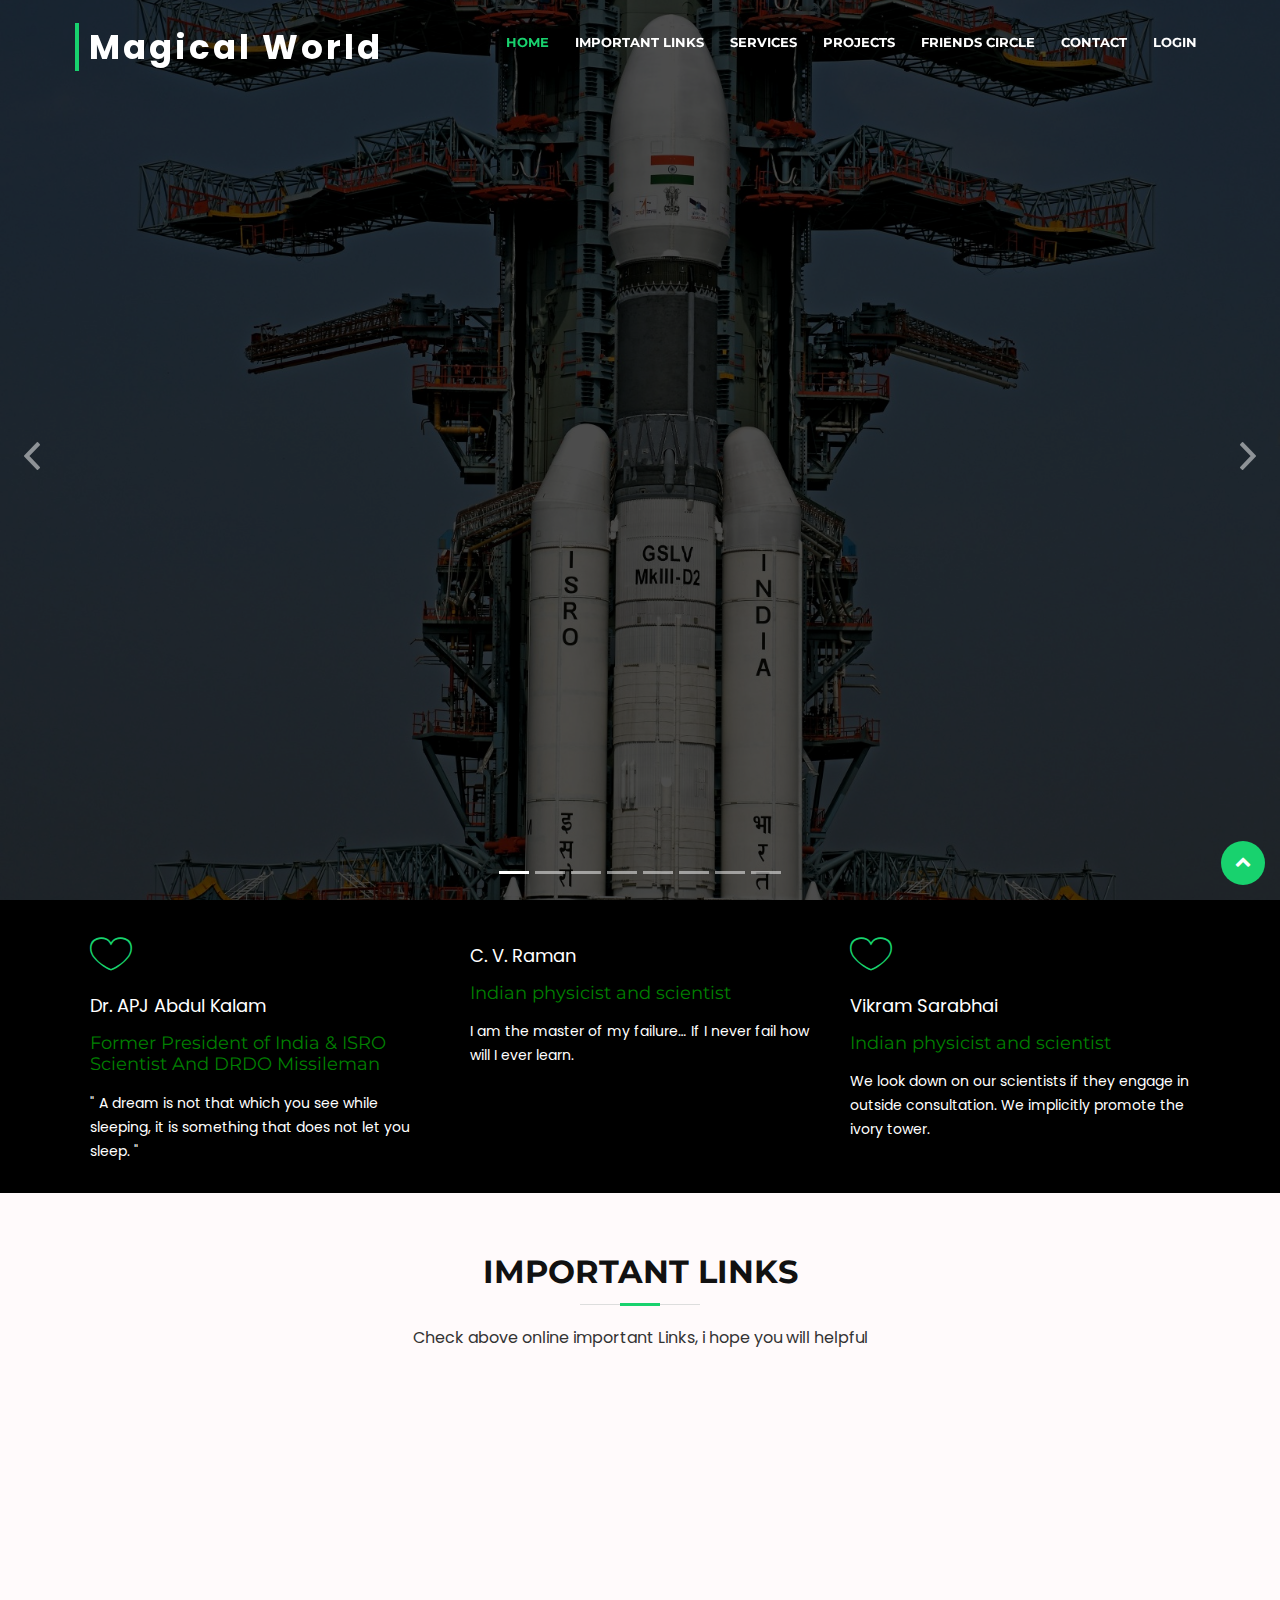
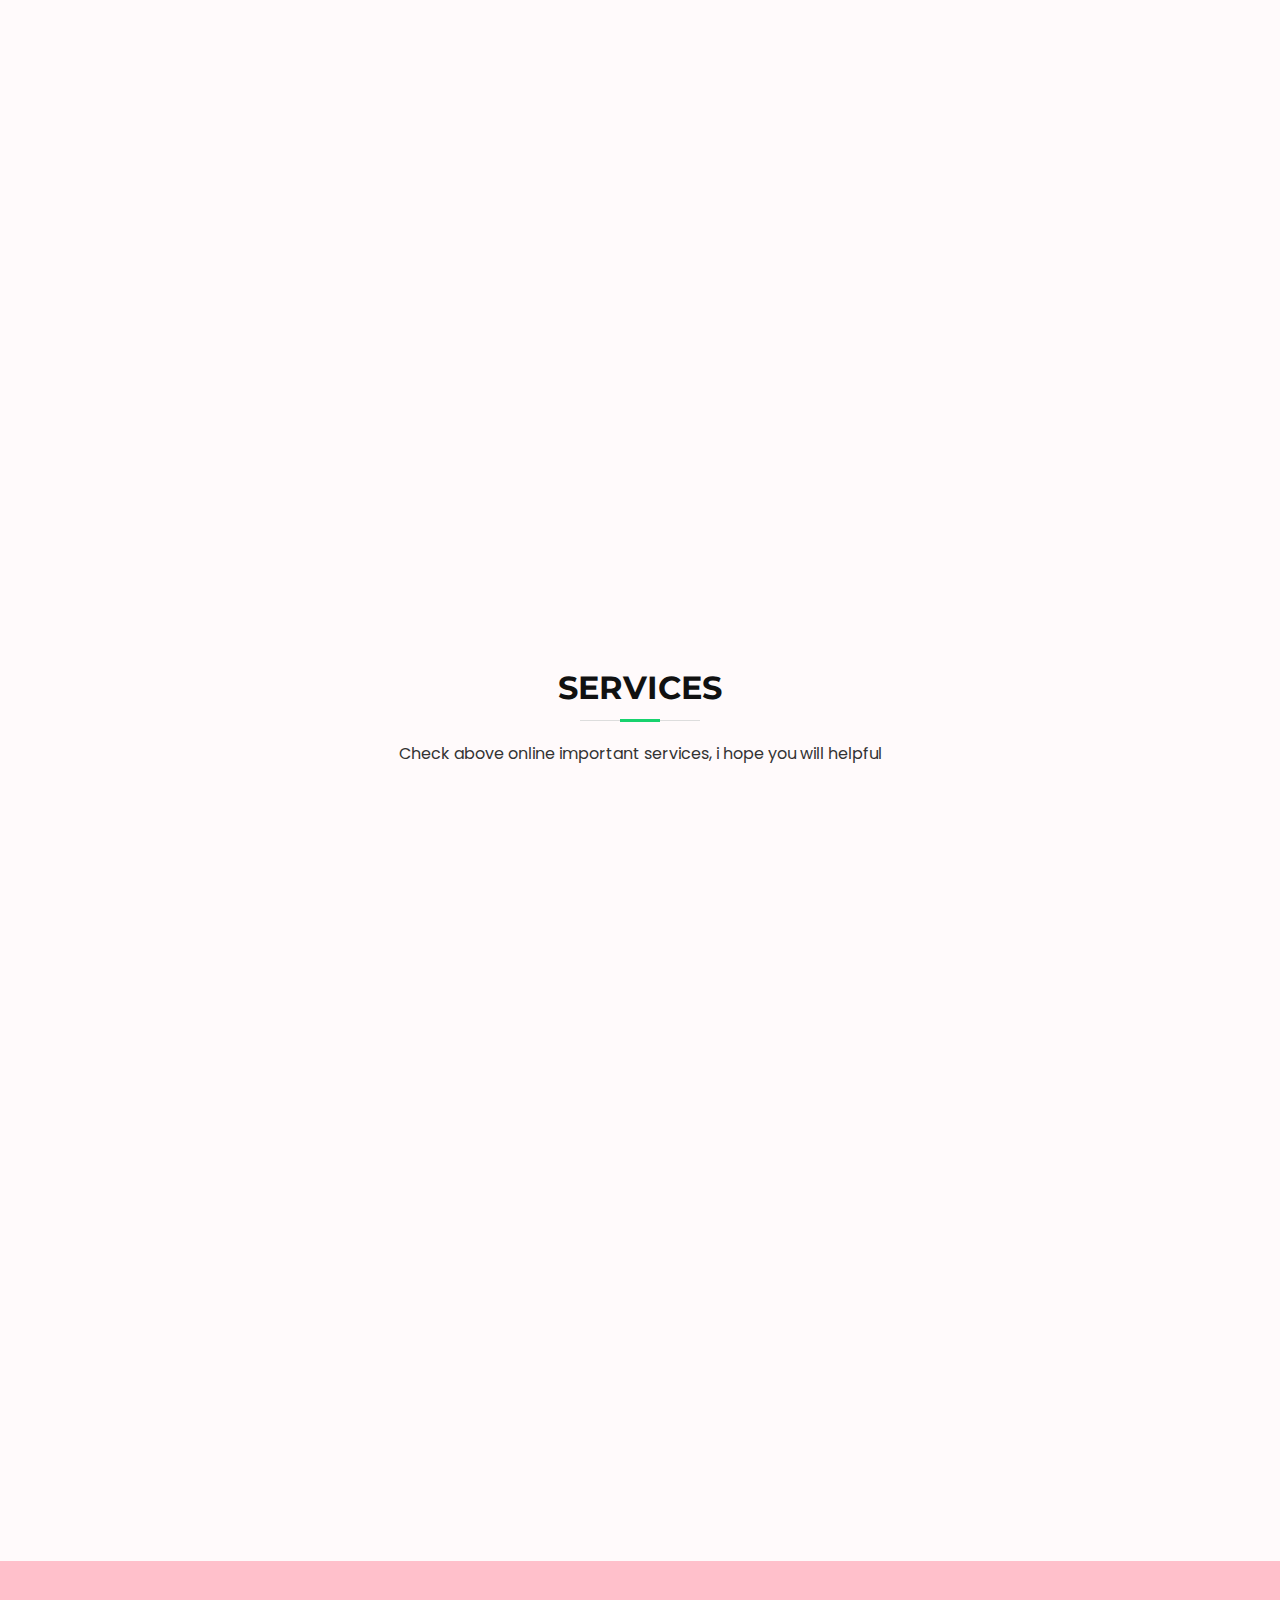
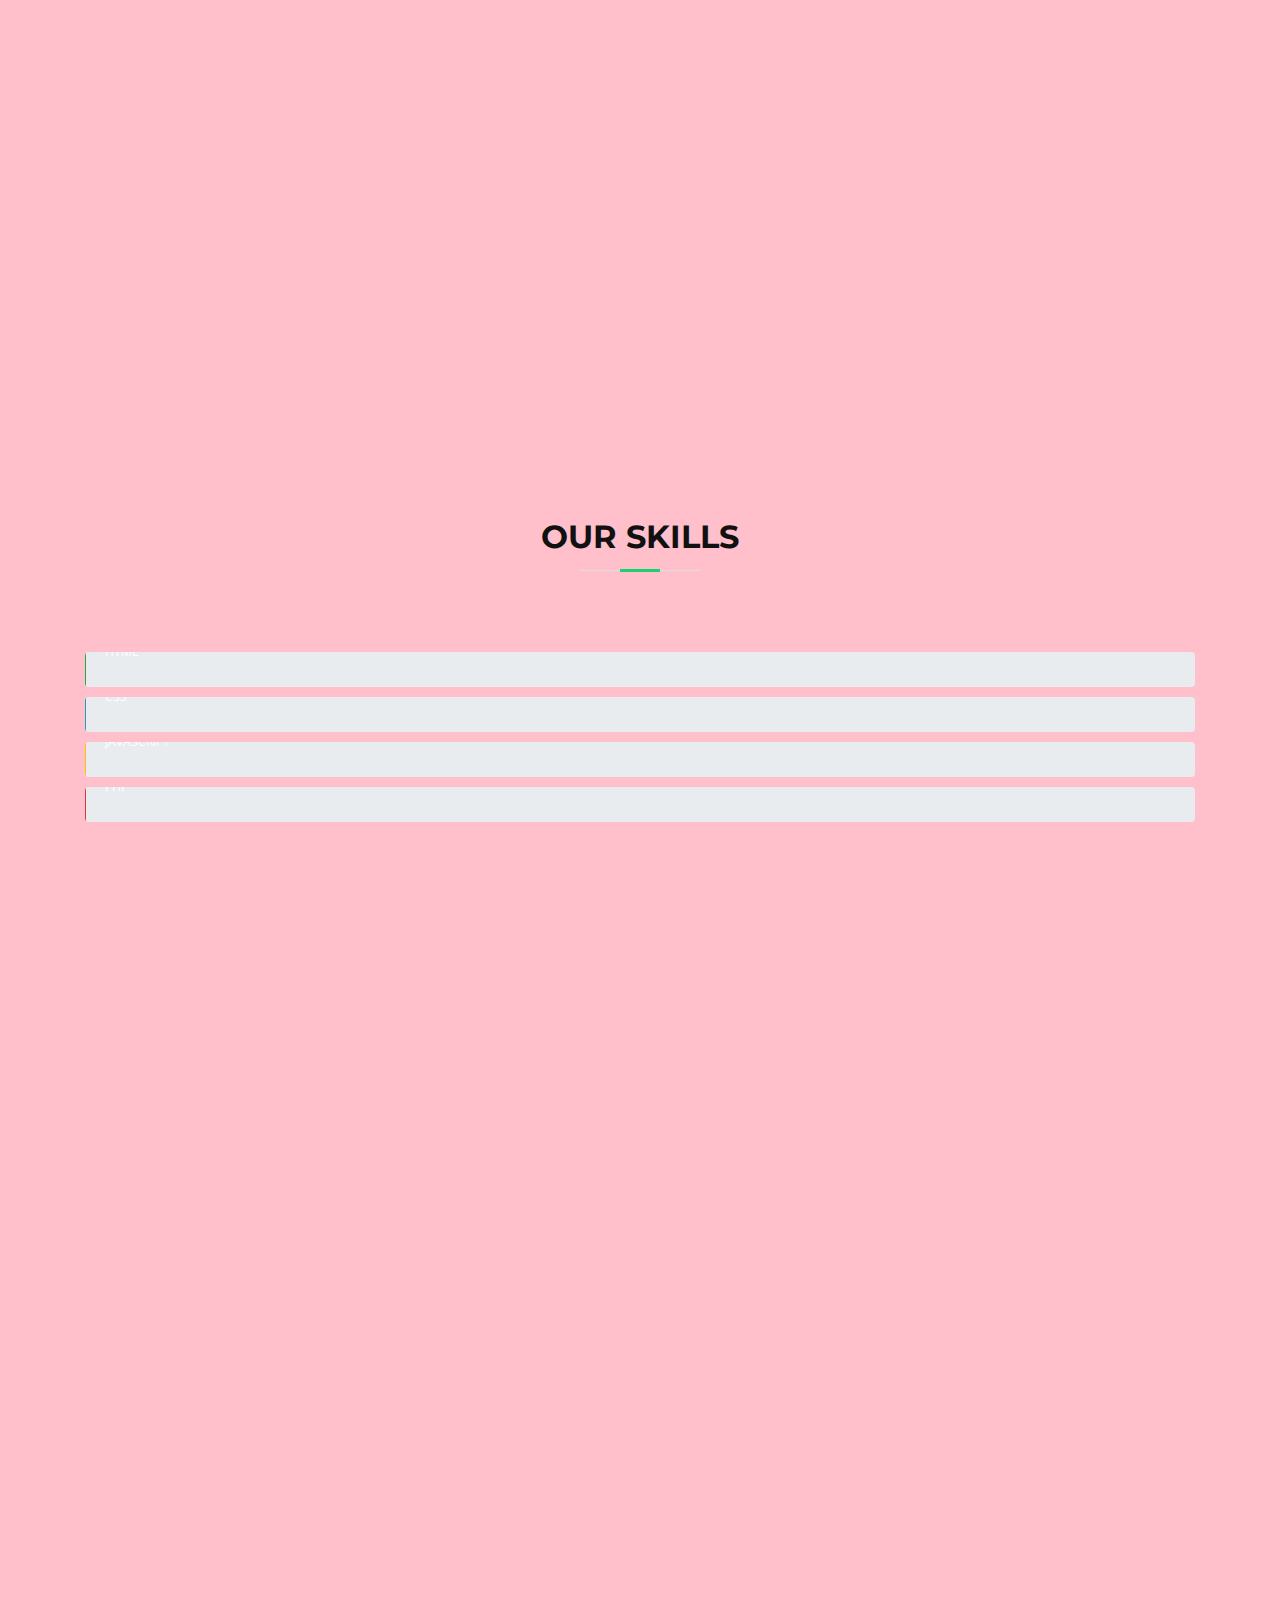
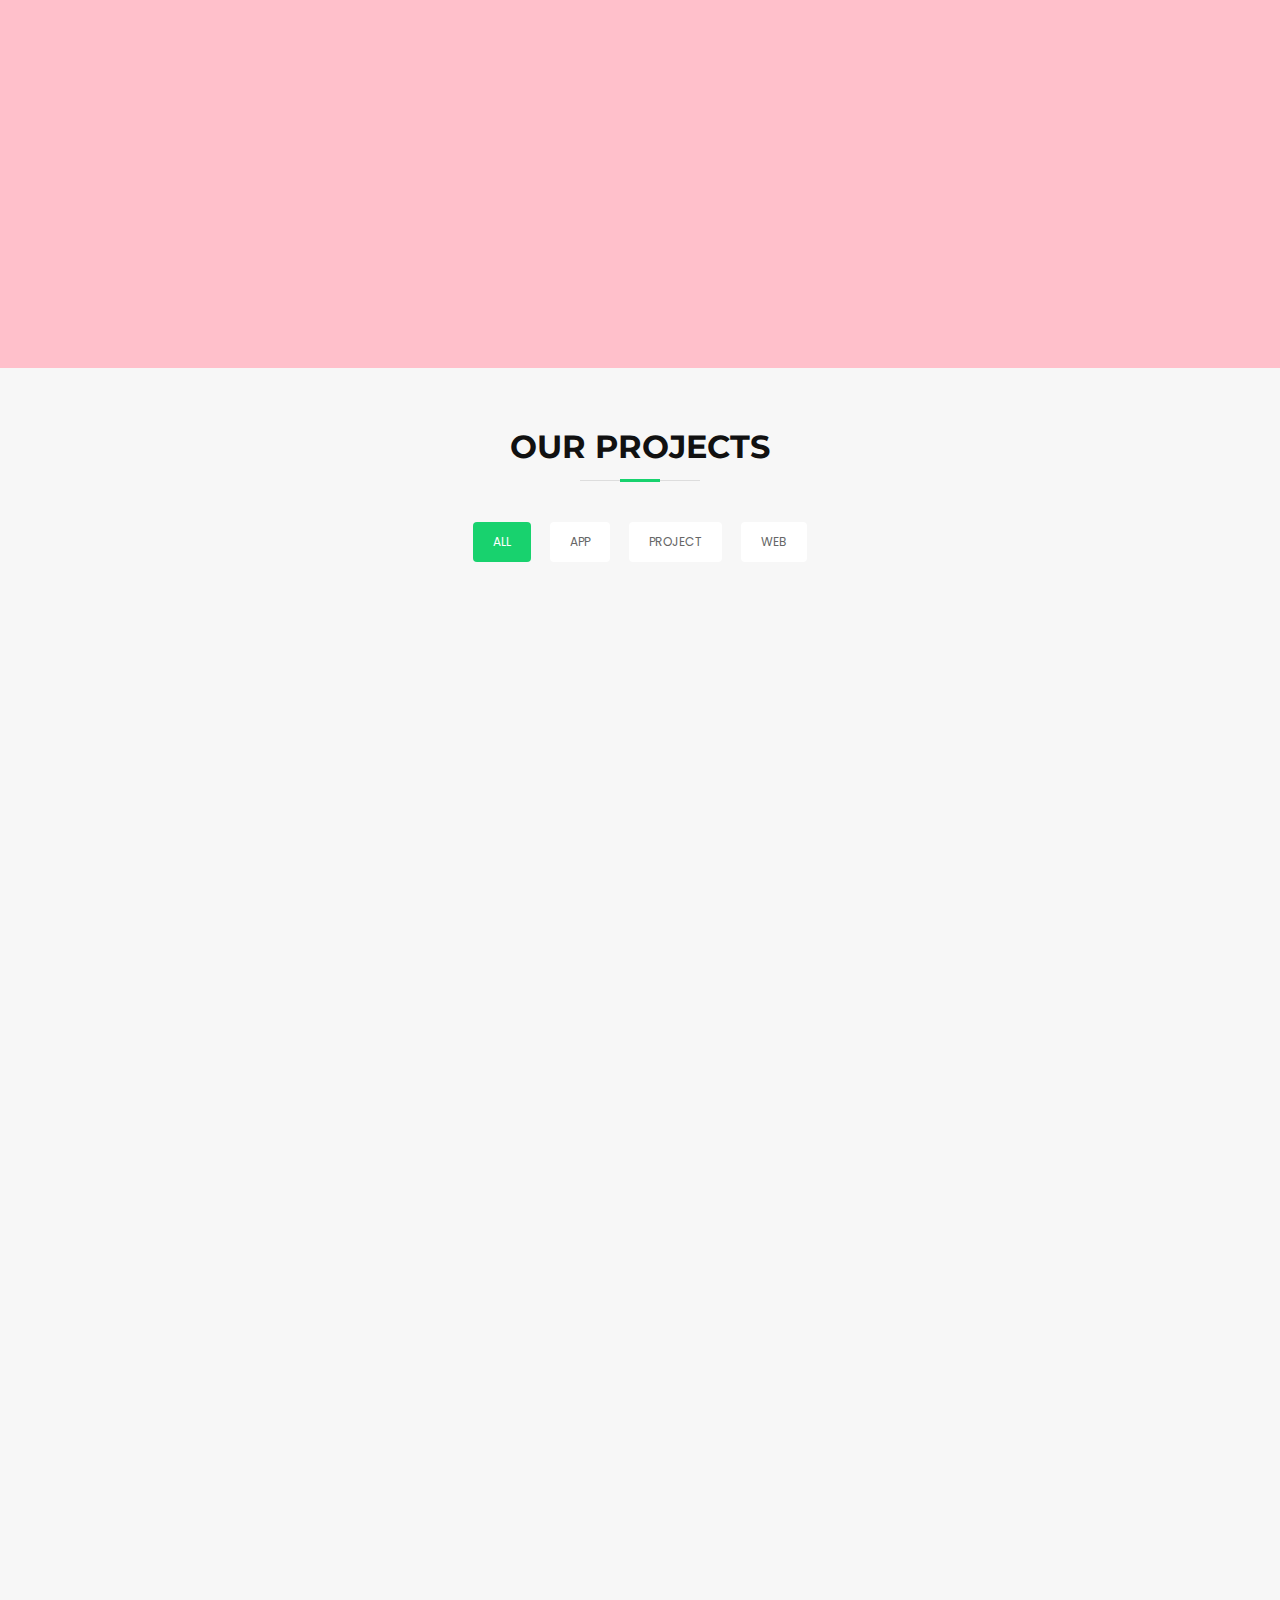
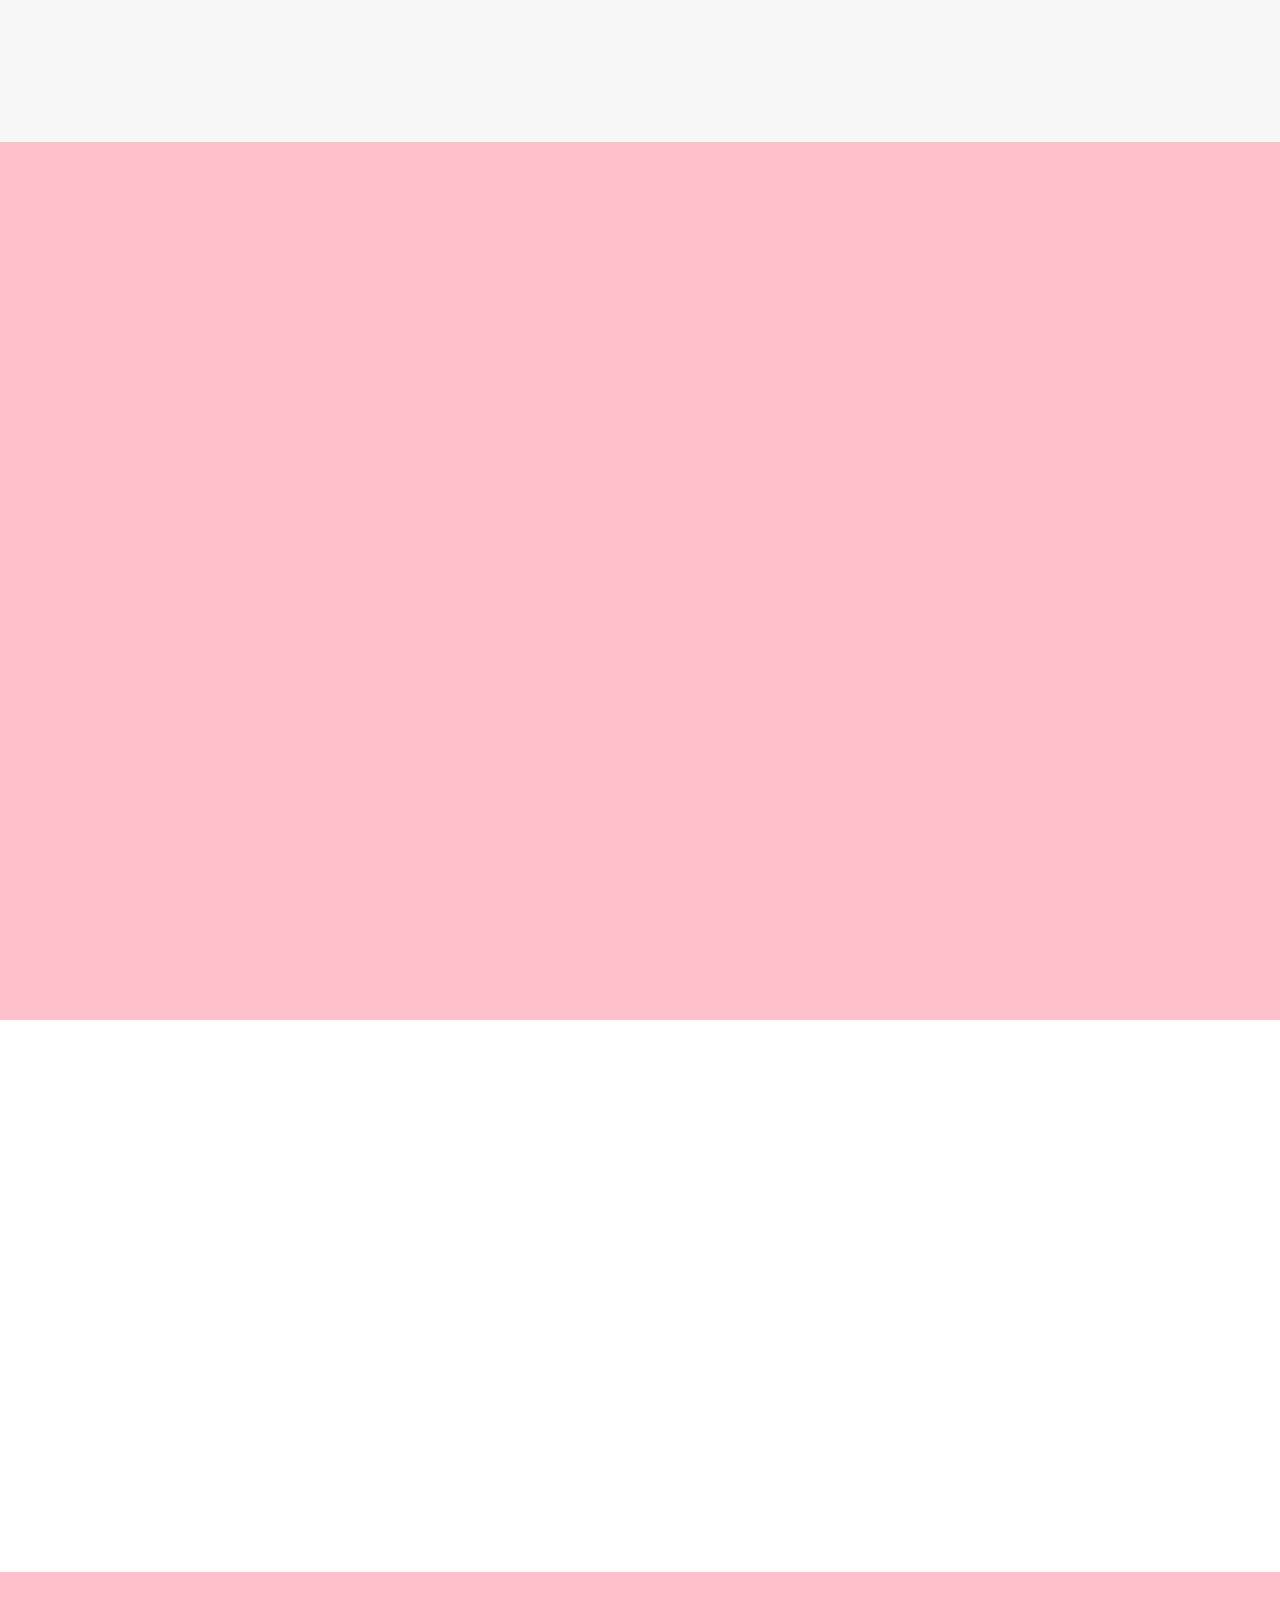
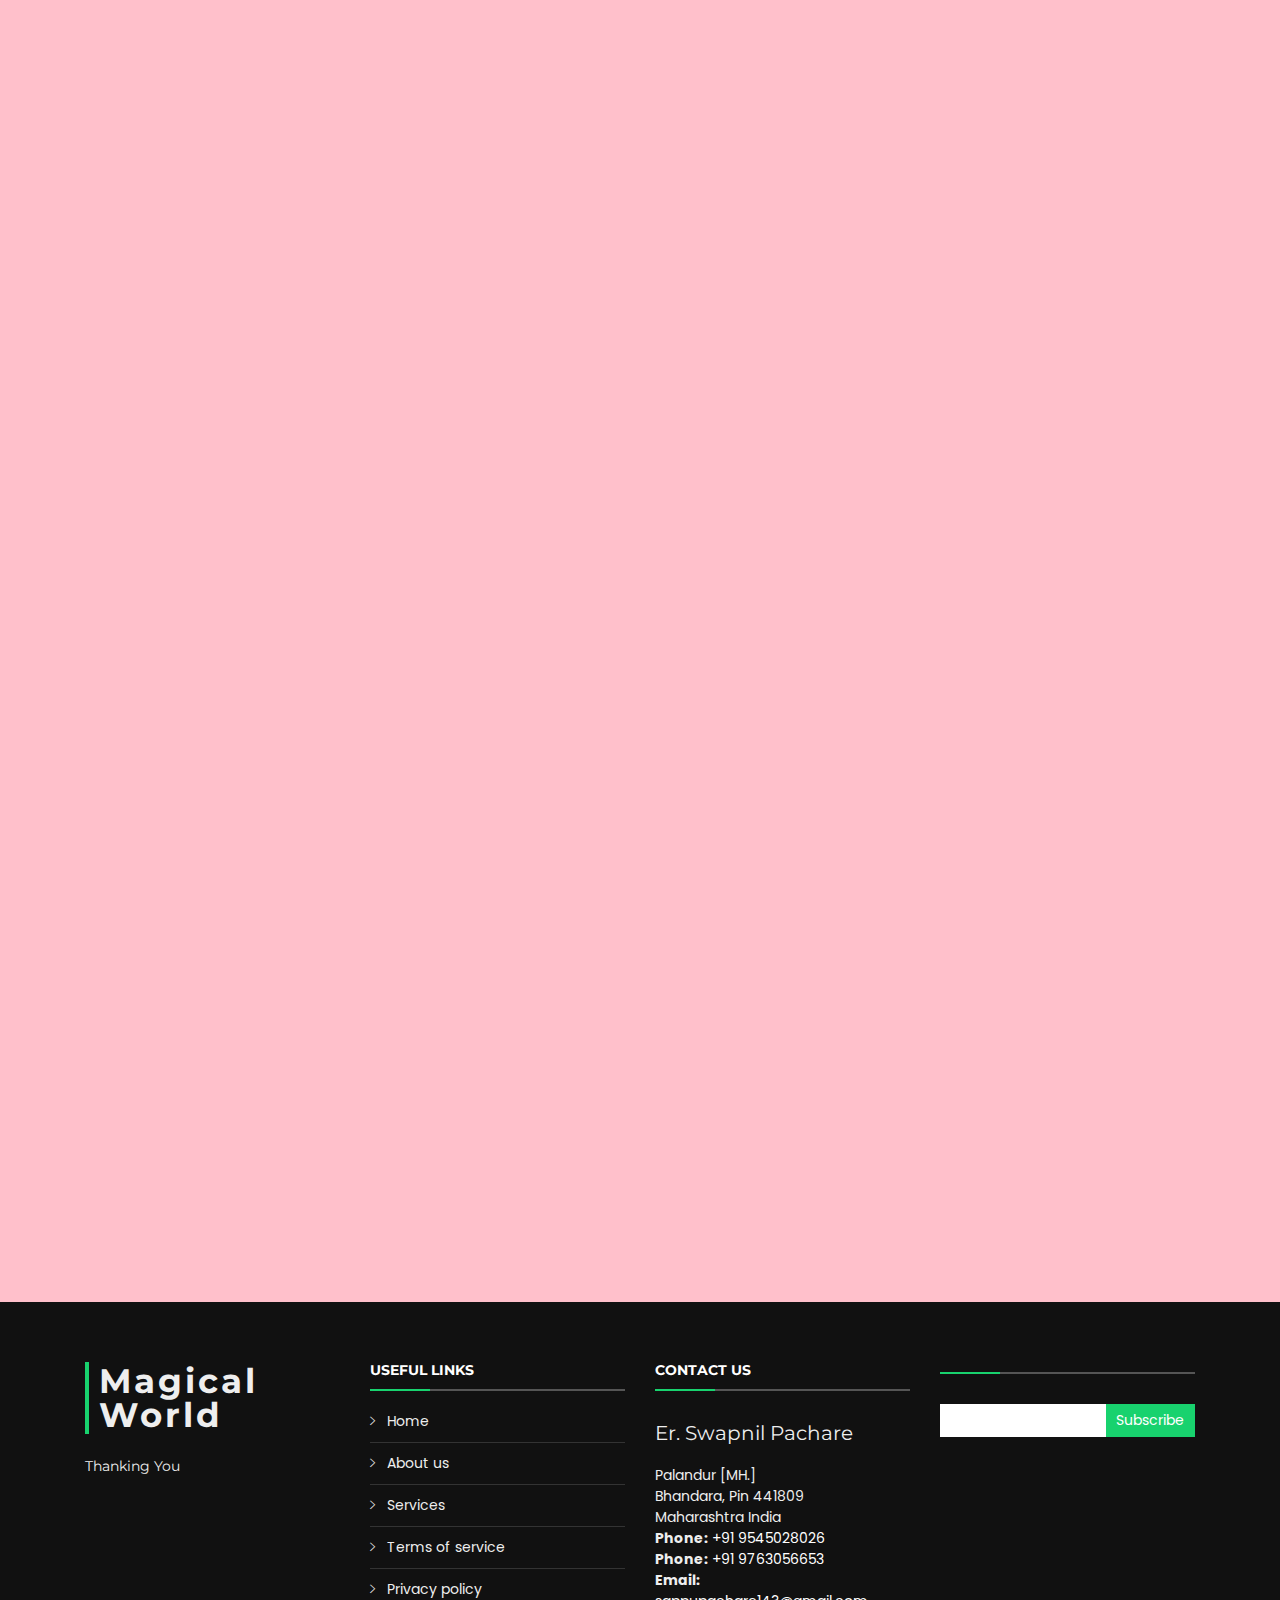
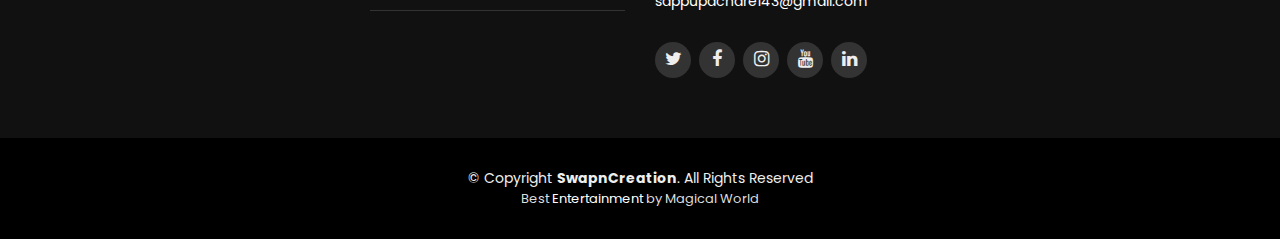
==== index.html @ cbb8fdc5 "index.html" ====
<!DOCTYPE html>
<html lang="en">
<head>
  <meta charset="utf-8">
  <title>Online Services</title>
  <meta content="width=device-width, initial-scale=1.0" name="viewport">
  <meta content="" name="keywords">
  <meta content="" name="description">

  <!-- Favicons -->
  <link href="img/favicon.jpg" rel="icon">
  <link href="img/apple-touch-icon.png" rel="apple-touch-icon">

  <!-- Google Fonts -->
  <link href="https://fonts.googleapis.com/css?family=Open+Sans:300,300i,400,400i,700,700i|Montserrat:300,400,500,700" rel="stylesheet">

  <!-- Bootstrap CSS File -->
  <link href="lib/bootstrap/css/bootstrap.min.css" rel="stylesheet">

  <!-- Libraries CSS Files -->
  <link href="lib/font-awesome/css/font-awesome.min.css" rel="stylesheet">
  <link href="lib/animate/animate.min.css" rel="stylesheet">
  <link href="lib/ionicons/css/ionicons.min.css" rel="stylesheet">
  <link href="lib/owlcarousel/assets/owl.carousel.min.css" rel="stylesheet">
  <link href="lib/lightbox/css/lightbox.min.css" rel="stylesheet">

  <!-- Main Stylesheet File -->
  <link href="css/style.css" rel="stylesheet">

  <!-- =======================================================
    Theme Name: BizPage
    Theme URL: https://bootstrapmade.com/bizpage-bootstrap-business-template/
    Author: BootstrapMade.com
    License: https://bootstrapmade.com/license/
  ======================================================= -->
</head>

<body>

  <!--==========================
    Header
  ============================-->
  <header id="header">
    <div class="container-fluid">

      <div id="logo" class="pull-left">
        <h1><a href="#intro" class="scrollto">Magical World</a></h1>
        <!-- Uncomment below if you prefer to use an image logo -->
        <!-- <a href="#intro"><img src="img/logo.png" alt="" title="" /></a>-->
      </div>

      <nav id="nav-menu-container">
        <ul class="nav-menu">
          <li class="menu-active"><a href="#intro">Home</a></li>
          <li><a href="#about">Important Links</a></li>
          <li><a href="#services">Services</a></li>
          <li><a href="#portfolio">Projects</a></li>
          <li><a href="#team">Friends Circle</a></li>
          <li><a href="#contact">Contact</a></li>
		  <li><a href="adminlogin/index.html">Login</a></li>
        </ul>
      </nav><!-- #nav-menu-container -->
    </div>
  </header><!-- #header -->

  <!--==========================
    Intro Section
  ============================-->
  <section id="intro">
    <div class="intro-container">
      <div id="introCarousel" class="carousel  slide carousel-fade" data-ride="carousel">

        <ol class="carousel-indicators"></ol>

        <div class="carousel-inner" role="listbox">

          <div class="carousel-item active" style="background-image: url('img/Photo1.jpg');">
            <div class="carousel-container">
              <div class="carousel-content">
                
              </div>
            </div>
          </div>

          <div class="carousel-item" style="background-image: url('img/Photo2.jpg');">
            <div class="carousel-container">
              <div class="carousel-content">
                
              </div>
            </div>
          </div>

          <div class="carousel-item" style="background-image: url('img/Photo5.jpg');">
            <div class="carousel-container">
              <div class="carousel-content">
                
              </div>
            </div>
          </div>

          <div class="carousel-item" style="background-image: url('img/Photo6.jpg');">
            <div class="carousel-container">
              <div class="carousel-content">
                
              </div>
            </div>
          </div>
		  
		  <div class="carousel-item" style="background-image: url('img/Photo7.jpg');">
            <div class="carousel-container">
              <div class="carousel-content">
                
              </div>
            </div>
          </div>
		  
		  <div class="carousel-item" style="background-image: url('img/Photo8.jpg');">
            <div class="carousel-container">
              <div class="carousel-content">
                
              </div>
            </div>
          </div>
		  
		  <div class="carousel-item" style="background-image: url('img/Photo9.jpg');">
            <div class="carousel-container">
              <div class="carousel-content">
                
              </div>
            </div>
          </div>
		  
		  <div class="carousel-item" style="background-image: url('img/Photo10.jpg');">
            <div class="carousel-container">
              <div class="carousel-content">
                
              </div>
            </div>
          </div>

        </div>

        <a class="carousel-control-prev" href="#introCarousel" role="button" data-slide="prev">
          <span class="carousel-control-prev-icon ion-chevron-left" aria-hidden="true"></span>
          <span class="sr-only">Previous</span>
        </a>

        <a class="carousel-control-next" href="#introCarousel" role="button" data-slide="next">
          <span class="carousel-control-next-icon ion-chevron-right" aria-hidden="true"></span>
          <span class="sr-only">Next</span>
        </a>

      </div>
    </div>
  </section><!-- #intro -->

  <main id="main">

    <!--==========================
      Featured Services Section
    ============================-->
    <section id="featured-services">
      <div class="container">
        <div class="row">

          <div class="col-lg-4 box">
            <i class="ion-ios-heart-outline"></i>
            <h4 class="title"><a href="https://en.wikipedia.org/wiki/A._P._J._Abdul_Kalam">Dr. APJ Abdul Kalam</a></h4>
			<h4 class="title">Former President of India & ISRO Scientist And DRDO Missileman</h4>
            <p class="description">"
A dream is not that which you see while sleeping, it is something that does not let you sleep.
"</p>
          </div>

          <div class="col-lg-4 box">
            <h4 class="title"><a href="https://en.wikipedia.org/wiki/C._V._Raman">C. V. Raman</a></h4>
			<h4 class="title">Indian physicist and scientist</h4>
            <p class="description">I am the master of my failure… If I never fail how will I ever learn.</p>
          </div>

          <div class="col-lg-4 box">
            <i class="ion-ios-heart-outline"></i>
            <h4 class="title"><a href="https://en.wikipedia.org/wiki/Vikram Sarabhai">Vikram Sarabhai</a></h4>
			<h4 class="title">Indian physicist and scientist</h4>
            <p class="description">We look down on our scientists if they engage in outside consultation. We implicitly promote the ivory tower. 
			</p>
          </div>

	  
    </section><!-- #featured-services -->

    <!--==========================
      About Us Section
    ============================-->
    <section id="about">
      <div class="container">

        <header class="section-header">
          <h3>Important Links</h3>
          <p>Check above online important Links, i hope you will helpful</p>
        </header>

        <div class="row about-cols">

          <div class="col-md-4 wow fadeInUp">
            <div class="about-col">
              <div class="img">
                <img src="img/about-mission.jpg" alt="" class="img-fluid">
                <div class="icon"><i class="ion-ios-speedometer-outline"></i></div>
              </div>
              <h2 class="title"><a href="https://surveyheart.com/form/60bba7aa808785160a576290">Registration Form</a></h2>
              <p>
                My own Student Information Management System Mini Project, All Student Fill Your Required details and more information, and check your hidden Information.
              </p>
            </div>
          </div>

          <div class="col-md-4 wow fadeInUp" data-wow-delay="0.1s">
            <div class="about-col">
              <div class="img">
                <img src="img/about-plan.jpg" alt="" class="img-fluid">
                <div class="icon"><i class="ion-ios-list-outline"></i></div>
              </div>
              <h2 class="title"><a href="Enrollment/index.html">Students Information Check</a></h2>
              <p>
                Enter Your 13 Digits PRN no. That means Enrollment No. and check your hidden Information.
              </p>
            </div>
          </div>

          <div class="col-md-4 wow fadeInUp" data-wow-delay="0.2s">
            <div class="about-col">
              <div class="img">
                <img src="img/about-mission45.jpg" alt="" class="img-fluid">
                <div class="icon"><i class="ion-ios-eye-outline"></i></div>
              </div>
              <h2 class="title"><a href="https://www.apprentices.in/">Skill india Apprenticeship</a></h2>
              <p>
                Dear all friends Apply ITC, ITI Government Apprenticeship Registration OR Login
              </p>
            </div>
          </div>
  <div class="col-md-4 wow fadeInUp">
            <div class="about-col">
              <div class="img">
                <img src="img/about-mission3.jpg" alt="" class="img-fluid">
                <div class="icon"><i class="ion-ios-speedometer-outline"></i></div>
              </div>
              <h2 class="title"><a href="https://portal.mhrdnats.gov.in/">Diploma / B.Tech Apprenticeship</a></h2>
              <p>
                Dear all Friends Apply MHRD-NATS Government Apprenticeship Registration OR Login
              </p>
            </div>
          </div>

          <div class="col-md-4 wow fadeInUp" data-wow-delay="0.1s">
            <div class="about-col">
              <div class="img">
                <img src="img/about-mission2.jpg" alt="" class="img-fluid">
                <div class="icon"><i class="ion-ios-list-outline"></i></div>
              </div>
              <h2 class="title"><a href="https://www.apprenticeship.gov.in/pages/Apprenticeship/home.aspx?AspxAutoDetectCookieSupport=1">ITI Apprenticeship Portal</a></h2>
              <p>
                Dear all Friends Apply ITI Government Apprenticeship Registration OR Login
              </p>
            </div>
          </div>

          <div class="col-md-4 wow fadeInUp" data-wow-delay="0.2s">
            <div class="about-col">
              <div class="img">
                <img src="img/about-vision2.jpg" alt="" class="img-fluid">
                <div class="icon"><i class="ion-ios-eye-outline"></i></div>
              </div>
              <h2 class="title"><a href="https://apprenticeshipindia.org">PMKVY Short ITC Diploma</a></h2>
              <p>
                Dear all Friends Apply PMKVY / Diploma Government Apprenticeship Registration OR Login
              </p>
            </div>
          </div>
        </div>

      </div>
    </section><!-- #about -->

    <!--==========================
      Services Section
    ============================-->
    <section id="services">
      <div class="container">

        <header class="section-header">
          <h3>Services</h3>
          <p>Check above online important services, i hope you will helpful</p>
        </header>

        <div class="row about-cols">

          <div class="col-md-4 wow fadeInUp">
            <div class="about-col">
              <div class="img">
                <img src="img/digilocker.jpg" alt="" class="img-fluid">
                <div class="icon"><i class="ion-ios-speedometer-outline"></i></div>
              </div>
              <h2 class="title"><a href="https://digilocker.gov.in/">DigiLocker</a></h2>
              <p>
                DigiLocker platform available online services like 10th, 12th, diploma e-certificate...etc
              </p>
            </div>
          </div>

          <div class="col-md-4 wow fadeInUp" data-wow-delay="0.1s">
            <div class="about-col">
              <div class="img">
                <img src="img/NCS.jpg" alt="" class="img-fluid">
                <div class="icon"><i class="ion-ios-list-outline"></i></div>
              </div>
              <h2 class="title"><a href="https://www.ncs.gov.in/job-seeker/Pages/default.aspx">National Career Services</a></h2>
              <p>
                Best Government Jobs Platform, And Make Digital Emplyoment Card
              </p>
            </div>
          </div>

          <div class="col-md-4 wow fadeInUp" data-wow-delay="0.2s">
            <div class="about-col">
              <div class="img">
                <img src="img/about-vision.jpg" alt="" class="img-fluid">
                <div class="icon"><i class="ion-ios-eye-outline"></i></div>
              </div>
              <h2 class="title"><a href="https://www.academicdepository.com/NAD/home.action">CVL NAD Login</a></h2>
              <p>
                College Academic save the data for your NAD id
              </p>
            </div>
          </div>
  <div class="col-md-4 wow fadeInUp">
            <div class="about-col">
              <div class="img">
                <img src="img/swayam.jpg" alt="" class="img-fluid">
                <div class="icon"><i class="ion-ios-speedometer-outline"></i></div>
              </div>
              <h2 class="title"><a href="https://rojgar.mahaswayam.gov.in/#/home/index">Maha-Swayam Emplyoment Portal</a></h2>
              <p>
                Dear all Friends Apply Government Jobs Registration OR Login
              </p>
            </div>
          </div>

          <div class="col-md-4 wow fadeInUp" data-wow-delay="0.1s">
            <div class="about-col">
              <div class="img">
                <img src="img/ISRO.jpg" alt="" class="img-fluid">
                <div class="icon"><i class="ion-ios-list-outline"></i></div>
              </div>
              <h2 class="title"><a href="https://elearning.iirs.gov.in/">ISRO E-Learning</a></h2>
              <p>
                Free Online E-Learning Website Attend the online webinar classes and got government free certificate
              </p>
            </div>
          </div>

          <div class="col-md-4 wow fadeInUp" data-wow-delay="0.2s">
            <div class="about-col">
              <div class="img">
                <img src="img/skill.jpg" alt="" class="img-fluid">
                <div class="icon"><i class="ion-ios-eye-outline"></i></div>
              </div>
              <h2 class="title"><a href="https://eskillindia.org/">Skill India Short Term Courses</a></h2>
              <p>
                Dear all Friends Apply NSDC free of cost E-Learning classes and certificate
              </p>
            </div>
          </div>
        </div>

      </div>
    </section><!-- #about -->

    <!--==========================
      Call To Action Section
    ============================-->
    <section id="call-to-action" class="wow fadeIn">
      <div class="container text-center">
        <h3>DBATU Updates</h3>
        <p>Visits DBATU Official Website</p>
        <a class="cta-btn" href="DBATUWebsite/index.html">Click Here</a>
		 <p>------------------------------------------------------</p>
		 <h3>BlogSpot</h3>
        <p>Visits My Blogs</p>
        <a class="cta-btn" href="https://swapnilpachare19.blogspot.com/">Click Here</a>
      </div>
    </section><!-- #call-to-action -->

    <!--==========================
      Skills Section
    ============================-->
    <section id="skills">
      <div class="container">

        <header class="section-header">
          <h3>Our Skills</h3>
          <p></p>
        </header>

        <div class="skills-content">

          <div class="progress">
            <div class="progress-bar bg-success" role="progressbar" aria-valuenow="100" aria-valuemin="0" aria-valuemax="100">
              <span class="skill">HTML <i class="val">100%</i></span>
            </div>
          </div>

          <div class="progress">
            <div class="progress-bar bg-info" role="progressbar" aria-valuenow="90" aria-valuemin="0" aria-valuemax="100">
              <span class="skill">CSS <i class="val">90%</i></span>
            </div>
          </div>

          <div class="progress">
            <div class="progress-bar bg-warning" role="progressbar" aria-valuenow="75" aria-valuemin="0" aria-valuemax="100">
              <span class="skill">JavaScript <i class="val">75%</i></span>
            </div>
          </div>

          <div class="progress">
            <div class="progress-bar bg-danger" role="progressbar" aria-valuenow="55" aria-valuemin="0" aria-valuemax="100">
              <span class="skill">PHP <i class="val">55%</i></span>
            </div>
          </div>

        </div>

      </div>
    </section>

    <!--==========================
      Facts Section
    ============================-->
    <section id="facts"  class="wow fadeIn">
      <div class="container">

        <header class="section-header">
          <h3>Facts</h3>
          <p></p>
        </header>

        <div class="row counters">

  				<div class="col-lg-3 col-6 text-center">
            <span data-toggle="counter-up">274</span>
            <p>Clients</p>
  				</div>

          <div class="col-lg-3 col-6 text-center">
            <span data-toggle="counter-up">421</span>
            <p>Projects</p>
  				</div>

          <div class="col-lg-3 col-6 text-center">
            <span data-toggle="counter-up">1,364</span>
            <p>Hours Of Support</p>
  				</div>

          <div class="col-lg-3 col-6 text-center">
            <span data-toggle="counter-up">18</span>
            <p>Hard Workers</p>
  				</div>

  			</div>

        <div class="facts-img">
          <img src="img/facts-img.jpg" alt="" class="img-fluid">
        </div>

      </div>
    </section><!-- #facts -->

    <!--==========================
      Portfolio Section
    ============================-->
    <section id="portfolio"  class="section-bg" >
      <div class="container">

        <header class="section-header">
          <h3 class="section-title">Our Projects</h3>
        </header>

        <div class="row">
          <div class="col-lg-12">
            <ul id="portfolio-flters">
              <li data-filter="*" class="filter-active">All</li>
              <li data-filter=".filter-app">App</li>
              <li data-filter=".filter-card">Project</li>
              <li data-filter=".filter-web">Web</li>
            </ul>
          </div>
        </div>

        <div class="row portfolio-container">

          <div class="col-lg-4 col-md-6 portfolio-item filter-app wow fadeInUp">
            <div class="portfolio-wrap">
              <figure>
                <img src="img/caring/Capture.jpg" class="img-fluid" alt="">
                <a href="img/caring/Capture.jpg" data-lightbox="portfolio" data-title="App 1" class="link-preview" title="Preview"><i class="ion ion-eye"></i></a>
                <a href="img/caring/index.html" class="link-details" title="Play Game"><i class="fa fa-play"></i></a>
              </figure>

              <div class="portfolio-info">
                <h4><a href="#no-open-quote">Crazy Car Racing Game</a></h4>
                <p>App</p>
              </div>
            </div>
          </div>

          <div class="col-lg-4 col-md-6 portfolio-item filter-web wow fadeInUp" data-wow-delay="0.1s">
            <div class="portfolio-wrap">
              <figure>
                <img src="img/AgeCalculator/Age.jpg" class="img-fluid" alt="">
                <a href="iimg/AgeCalculator/Age.jpg" data-lightbox="portfolio" data-title="Web 3" class="link-preview" title="Preview"><i class="ion ion-eye"></i></a>
                <a href="img/AgeCalculator/index.html" class="link-details" title="Open"><i class="fa fa-play"></i></a>
              </figure>

              <div class="portfolio-info">
                <h4><a href="#no-open-quote">Age Calculator</a></h4>
                <p>Web</p>
              </div>
            </div>
          </div>

          <div class="col-lg-4 col-md-6 portfolio-item filter-app wow fadeInUp" data-wow-delay="0.2s">
            <div class="portfolio-wrap">
              <figure>
                <img src="img/TowerGame/tower.jpg" class="img-fluid" alt="">
                <a href="img/TowerGame/tower.jpg" class="link-preview" data-lightbox="portfolio" data-title="App 2" title="Preview"><i class="ion ion-eye"></i></a>
                <a href="img/TowerGame/index.html" class="link-details" title="Play Game"><i class="fa fa-play"></i></a>
              </figure>

              <div class="portfolio-info">
                <h4><a href="#no-open-quote">The Tower Game</a></h4>
                <p>App</p>
              </div>
            </div>
          </div>

          <div class="col-lg-4 col-md-6 portfolio-item filter-card wow fadeInUp">
            <div class="portfolio-wrap">
              <figure>
		      <div align = center>
                <canvas id="canvas" width="248" height="248">
style="background-color:#">
</canvas>

<script>
var canvas = document.getElementById("canvas");
var ctx = canvas.getContext("2d");
var radius = canvas.height / 2;
ctx.translate(radius, radius);
radius = radius * 0.90
setInterval(drawClock, 1000);

function drawClock() {
  drawFace(ctx, radius);
  drawNumbers(ctx, radius);
  drawTime(ctx, radius);
}

function drawFace(ctx, radius) {
  var grad;
  ctx.beginPath();
  ctx.arc(0, 0, radius, 0, 2*Math.PI);
  ctx.fillStyle = 'white';
  ctx.fill();
  grad = ctx.createRadialGradient(0,0,radius*0.95, 0,0,radius*1.05);
  grad.addColorStop(0, '#333');
  grad.addColorStop(0.5, 'white');
  grad.addColorStop(1, '#333');
  ctx.strokeStyle = grad;
  ctx.lineWidth = radius*0.1;
  ctx.stroke();
  ctx.beginPath();
  ctx.arc(0, 0, radius*0.1, 0, 2*Math.PI);
  ctx.fillStyle = '#333';
  ctx.fill();
}

function drawNumbers(ctx, radius) {
  var ang;
  var num;
  ctx.font = radius*0.15 + "px arial";
  ctx.textBaseline="middle";
  ctx.textAlign="center";
  for(num = 1; num < 13; num++){
    ang = num * Math.PI / 6;
    ctx.rotate(ang);
    ctx.translate(0, -radius*0.85);
    ctx.rotate(-ang);
    ctx.fillText(num.toString(), 0, 0);
    ctx.rotate(ang);
    ctx.translate(0, radius*0.85);
    ctx.rotate(-ang);
  }
}

function drawTime(ctx, radius){
    var now = new Date();
    var hour = now.getHours();
    var minute = now.getMinutes();
    var second = now.getSeconds();
    //hour
    hour=hour%12;
    hour=(hour*Math.PI/6)+
    (minute*Math.PI/(6*60))+
    (second*Math.PI/(360*60));
    drawHand(ctx, hour, radius*0.5, radius*0.07);
    //minute
    minute=(minute*Math.PI/30)+(second*Math.PI/(30*60));
    drawHand(ctx, minute, radius*0.8, radius*0.07);
    // second
    second=(second*Math.PI/30);
    drawHand(ctx, second, radius*0.9, radius*0.02);
}

function drawHand(ctx, pos, length, width) {
    ctx.beginPath();
    ctx.lineWidth = width;
    ctx.lineCap = "round";
    ctx.moveTo(0,0);
    ctx.rotate(pos);
    ctx.lineTo(0, -length);
    ctx.stroke();
    ctx.rotate(-pos);
}
</script>
</div>			      
              </figure>

              <div class="portfolio-info">
                <h4><a href="#no-open-quote">Analog Watch</a></h4>
                <p>Project</p>
              </div>
            </div>
          </div>

          <div class="col-lg-4 col-md-6 portfolio-item filter-web wow fadeInUp" data-wow-delay="0.1s">
            <div class="portfolio-wrap">
              <figure>
                <div align = center><img src="img/Google/Google2.jpg" class="img-fluid" alt=""></div>
                <a href="img/Google/Google2.jpg" data-lightbox="portfolio" data-title="Web 2" class="link-preview" title="Preview"><i class="ion ion-eye"></i></a>
                <a href="img/Google/Google.html" class="link-details" title="open"><i class="fa fa-play"></i></a>
              </figure>

              <div class="portfolio-info">
                <h4><a href="#no-open-quote">Google Page</a></h4>
                <p>Web</p>
              </div>
            </div>
          </div>

          <div class="col-lg-4 col-md-6 portfolio-item filter-app wow fadeInUp" data-wow-delay="0.2s">
            <div class="portfolio-wrap">
              <figure>
                <img src="img/ClumsyBird/ClumsyBird.jpg" class="img-fluid" alt="">
                <a href="img/ClumsyBird/ClumsyBird.jpg" class="link-preview" data-lightbox="portfolio" data-title="App 3" title="Preview"><i class="ion ion-eye"></i></a>
                <a href="img/ClumsyBird/index.html" class="link-details" title="Play Game"><i class="fa fa-play"></i></a>
              </figure>

              <div class="portfolio-info">
                <h4><a href="#no-open-quote">Clumsy Bird</a></h4>
                <p>App</p>
              </div>
            </div>
          </div>

          <div class="col-lg-4 col-md-6 portfolio-item filter-card wow fadeInUp">
            <div class="portfolio-wrap">
              <figure>
<div align = center>
    <div class="calendar">
      <div class="calendar-body">
        <span class="month-name">Month</span>
        <span class="day-name">Day</span>
        <span class="date-number">00</span>
        <span class="year">0000</span>
		
		
<body onload="startTime()">
<div id="txt"><div>

<script>
function startTime() {
   const today = new Date();
   let h = today.getHours();
   let m = today.getMinutes();
   let s = today.getSeconds();
   m = checkTime(m);
   s = checkTime(s);
   
   document.getElementById('txt').innerHTML = h + ":" + m + ":" + s;
   setTimeout(startTime, 1000);
   }
   
   function checkTime(i) {
   if (i < 10) {i = "0" + i};
   return i;
   }
   </script>
   </body>
		
      </div>
    </div>

    <script type="text/javascript">
    const dayNumber = new Date().getDate();
    const year = new Date().getFullYear();
    const dayName = new Date().toLocaleString("default", {weekday: "long"});
    const monthName = new Date().toLocaleString("default", {month: "long"});

    document.querySelector(".month-name").innerHTML = monthName;
    document.querySelector(".day-name").innerHTML = dayName;
    document.querySelector(".date-number").innerHTML = dayNumber;
    document.querySelector(".year").innerHTML = year;
    </script>
    <link rel="stylesheet" href="style.css">
</div>
        </div>
      </div>
		      
              </figure>

              <div class="portfolio-info">
                <h4><a href="#no-open-quote">Calender</a></h4>
                <p>Project</p>
              </div>
            </div>
          </div>

          <div class="col-lg-4 col-md-6 portfolio-item filter-card wow fadeInUp" data-wow-delay="0.1s">
            <div class="portfolio-wrap">
              <figure>
                <img src="fruit/fruit.JPG" class="img-fluid" alt="">
                <a href="fruit/fruit.JPG" class="link-preview" data-lightbox="portfolio" data-title="Card 3" title="Preview"><i class="ion ion-eye"></i></a>
                <a href="fruit/index.html" class="link-details" title="Play"><i class="fa fa-play"></i></a>
              </figure>

              <div class="portfolio-info">
                <h4><a href="#no-open-quote">Fruit Ninja</a></h4>
                <p>Project</p>
              </div>
            </div>
          </div>

          <div class="col-lg-4 col-md-6 portfolio-item filter-web wow fadeInUp" data-wow-delay="0.2s">
            <div class="portfolio-wrap">
              <figure>
		      
                <div align = center>
<p> Bulb Light ON/OFF Project</p>

<p> Design & Developed by Swapnil Pachare</p>


<button onclick="document.getElementById('myImage').src='pic_bulbon.gif'"> Turn on </button>

<img id="myImage" src="pic_bulboff.gif" style="width:75px">

<button onclick="document.getElementById('myImage').src='pic_bulboff.gif'"> Turn off </button>

</div>
              </figure>

              <div class="portfolio-info">
                <h4><a href="#no-open-quote">Bulb Light ON/OFF</a></h4>
                <p>Web</p>
              </div>
            </div>
          </div>

        </div>

      </div>
    </section><!-- #portfolio -->

    <!--==========================
      Clients Section
    ============================-->
    <section id="clients" class="wow fadeInUp">
      <div class="container">

        <header class="section-header">
          <h3>Our Clients</h3>
        </header>

        <div class="owl-carousel clients-carousel">
          <img src="img/clients/client-1.png" alt="">
          <img src="img/clients/client-2.png" alt="">
          <img src="img/clients/client-3.png" alt="">
          <img src="img/clients/client-4.png" alt="">
          <img src="img/clients/client-5.png" alt="">
          <img src="img/clients/client-6.png" alt="">
          <img src="img/clients/client-7.png" alt="">
          <img src="img/clients/client-8.png" alt="">
        </div>

      </div>
    </section><!-- #clients -->

    <!--==========================
      Clients Section
    ============================-->
    <section id="testimonials" class="section-bg wow fadeInUp">
      <div class="container">

        <header class="section-header">
          <h3>Legend Inspiration</h3>
        </header>

        <div class="owl-carousel testimonials-carousel">

          <div class="testimonial-item">
            <img src="img/testimonial-1.jpg" class="testimonial-img" alt="">
            <h3>Chhatrapati Shivaji Raje Bhosale</h3>
            <h4>founder of the Maratha kingdom of India</h4>
            <p>
              <img src="img/quote-sign-left.png" class="quote-sign-left" alt="">
              Self-confidence provides strength and Power impart knowledge. Knowledge provides stability and stability leads to victory.
              <img src="img/quote-sign-right.png" class="quote-sign-right" alt="">
            </p>
          </div>

          <div class="testimonial-item">
            <img src="img/testimonial-2.png" class="testimonial-img" alt="">
            <h3>Dr. Babasaheb Ambedkar</h3>
            <h4>Former Minister of Law and Justice of India</h4>
            <p>
              <img src="img/quote-sign-left.png" class="quote-sign-left" alt="">
              I like the religion that teaches liberty, equality and fraternity.
              <img src="img/quote-sign-right.png" class="quote-sign-right" alt="">
            </p>
          </div>

          <div class="testimonial-item">
            <img src="img/testimonial-3.jpg" class="testimonial-img" alt="">
            <h3>Mahatma Jyotiba Phule</h3>
            <h4>Indian activist</h4>
            <p>
              <img src="img/quote-sign-left.png" class="quote-sign-left" alt="">
              True education signifies empowering others and leaving the world a little better than the one we found.
              <img src="img/quote-sign-right.png" class="quote-sign-right" alt="">
            </p>
          </div>

          <div class="testimonial-item">
            <img src="img/testimonial-4.jpg" class="testimonial-img" alt="">
            <h3>Savitri Bai Phule</h3>
            <h4>Indian poet</h4>
            <p>
              <img src="img/quote-sign-left.png" class="quote-sign-left" alt="">
                    People used to throw dirt and mud on Savitribai, so she always kept an extra saree in her bag when she went to teach girls.       
		      <img src="img/quote-sign-right.png" class="quote-sign-right" alt="">
            </p>
          </div>

          <div class="testimonial-item">
            <img src="img/testimonial-5.jpg" class="testimonial-img" alt="">
            <h3>Mahatma Gandhi</h3>
            <h4>Indian lawyer</h4>
            <p>
              <img src="img/quote-sign-left.png" class="quote-sign-left" alt="">
              Freedom is not worth having if it does not include the freedom to make mistakes.
              <img src="img/quote-sign-right.png" class="quote-sign-right" alt="">
            </p>
          </div>

        </div>

      </div>
    </section><!-- #testimonials -->

    <!--==========================
      Team Section
    ============================-->
    <section id="team">
      <div class="container">
        <div class="section-header wow fadeInUp">
          <h3>Friends Circle</h3>
          <p>Life is nothing without Friends</p>
        </div>

        <div class="row">

          <div class="col-lg-3 col-md-6 wow fadeInUp">
            <div class="member">
              <img src="img/team-1.jpg" class="img-fluid" alt="">
              <div class="member-info">
                <div class="member-info-content">
                  <h4>Swapnil Pachare</h4>
                  <span>Website Developer, Computer Engineer</span>
                </div>
              </div>
            </div>
          </div>

          <div class="col-lg-3 col-md-6 wow fadeInUp" data-wow-delay="0.1s">
            <div class="member">
              <img src="img/team-2.jpg" class="img-fluid" alt="">
              <div class="member-info">
                <div class="member-info-content">
                  <h4>Purushottam Deshkar</h4>
                  <span>Computer Engineer</span>
                </div>
              </div>
            </div>
          </div>

          <div class="col-lg-3 col-md-6 wow fadeInUp" data-wow-delay="0.2s">
            <div class="member">
              <img src="img/team-3.jpg" class="img-fluid" alt="">
              <div class="member-info">
                <div class="member-info-content">
                  <h4>Lilesh Dharmik</h4>
                  <span>Computer Engineer,Youtuber</span>
                </div>
              </div>
            </div>
          </div>

          <div class="col-lg-3 col-md-6 wow fadeInUp" data-wow-delay="0.3s">
            <div class="member">
              <img src="img/team-4.jpg" class="img-fluid" alt="">
              <div class="member-info">
                <div class="member-info-content">
                  <h4>Ashish Nandeshwar</h4>
                  <span>Computer Engineer</span>
                </div>
              </div>
            </div>
          </div>

        </div>

      </div>
    </section><!-- #team -->

    <!--==========================
      Contact Section
    ============================-->
    <section id="contact" class="section-bg wow fadeInUp">
      <div class="container">

        <div class="section-header">
          <h3>Contact Us</h3>
		<h3><> with ❤ Swapnil Pachare</h3>
		<section id="testimonials" class="section-bg wow fadeInUp">
      <div class="container">
	  
        <div class="owl-carousel testimonials-carousel">

          <div class="testimonial-item">
            <img src="img/testimonial-0.jpg" class="testimonial-img" alt="">
            <h3>Er. Swapnil Pachare</h3>
            <p>ITI, Polytechnic, B.Tech, BA, MA (English Literature )</p>
            <p>Web Developer, Web Designer, Android App Developer</p>
            <p>
              <img src="img/quote-sign-left.png" class="quote-sign-left" alt="">
              Education is the most powerful weapon you can use to change the world. "Nelson Mandela"
              <img src="img/quote-sign-right.png" class="quote-sign-right" alt="">
            </p>
          </div>
		</div>
		</div>
		</section>
        </div>

        <div class="row contact-info">

          <div class="col-md-4">
            <div class="contact-address">
              <i class="ion-ios-location-outline"></i>
              <h3>Address</h3>
              <address>Palandur Tal. Lakhani Dist. Bhandara [MH.] 441809</address>
            </div>
          </div>

          <div class="col-md-4">
            <div class="contact-phone">
              <i class="ion-ios-telephone-outline"></i>
              <h3>Phone Number</h3>
              <p><a href="tel:+919545028026">+91 9545028026</a></p>
			  <p><a href="tel:+919763056653">+91 9763056653</a></p>
            </div>
          </div>

          <div class="col-md-4">
            <div class="contact-email">
              <i class="ion-ios-email-outline"></i>
              <h3>Email</h3>
              <p><a href="mailto:sappupachare143@gmail.com">sappupachare143@gmail.com</a></p>
			  <p><a href="mailto:sappupachare143@gmail.com">swapnilpachare2@gmail.com</a></p>
            </div>
          </div>

        </div>

        <div class="form">
          <div id="sendmessage">Your message has been sent. Thank you!</div>
          <div id="errormessage"></div>
          <form action="" method="post" role="form" class="contactForm">
            <div class="form-row">
              <div class="form-group col-md-6">
                <input type="text" name="name" class="form-control" id="name" placeholder="Your Name" data-rule="minlen:4" data-msg="Please enter at least 4 chars" />
                <div class="validation"></div>
              </div>
              <div class="form-group col-md-6">
                <input type="email" class="form-control" name="email" id="email" placeholder="Your Email" data-rule="email" data-msg="Please enter a valid email" />
                <div class="validation"></div>
              </div>
            </div>
            <div class="form-group">
              <input type="text" class="form-control" name="subject" id="subject" placeholder="Subject" data-rule="minlen:4" data-msg="Please enter at least 8 chars of subject" />
              <div class="validation"></div>
            </div>
            <div class="form-group">
              <textarea class="form-control" name="message" rows="5" data-rule="required" data-msg="Please write something for us" placeholder="Message"></textarea>
              <div class="validation"></div>
            </div>
            <div class="text-center"><a href="mailto:sappupachare143@gmail.com"><button type="submit">Send Message</button></div></a>
          </form>
        </div>

      </div>
    </section><!-- #contact -->

  </main>

  <!--==========================
    Footer
  ============================-->
  <footer id="footer">
    <div class="footer-top">
      <div class="container">
        <div class="row">

          <div class="col-lg-3 col-md-6 footer-info">
            <h3>Magical World</h3>
            <p>Thanking You</p>

          </div>

          <div class="col-lg-3 col-md-6 footer-links">
            <h4>Useful Links</h4>
            <ul>
              <li><i class="ion-ios-arrow-right"></i> <a href="#">Home</a></li>
              <li><i class="ion-ios-arrow-right"></i> <a href="#">About us</a></li>
              <li><i class="ion-ios-arrow-right"></i> <a href="#">Services</a></li>
              <li><i class="ion-ios-arrow-right"></i> <a href="#">Terms of service</a></li>
              <li><i class="ion-ios-arrow-right"></i> <a href="#">Privacy policy</a></li>
            </ul>
          </div>

          <div class="col-lg-3 col-md-6 footer-contact">
            <h4>Contact Us</h4>
            <p>
              <h5>Er. Swapnil Pachare</h5>
			  Palandur [MH.]<br>
              Bhandara, Pin 441809<br>
              Maharashtra India<br>
              <strong>Phone:</strong><a href="tel:+919545028026"> +91 9545028026<br></a>
			  <strong>Phone:</strong><a href="tel:+919763056653"> +91 9763056653<br></a>
              <strong>Email:</strong><a href="mailto:sappupachare143@gmail.com"> sappupachare143@gmail.com<br></a>
            </p>

            <div class="social-links">
              <a href="https://www.twitter.com/swapnilpachare4" class="twitter"><i class="fa fa-twitter"></i></a>
              <a href="https://www.facebook.com/swapnil.pachare.12" class="facebook"><i class="fa fa-facebook"></i></a>
              <a href="https://www.instagram.com/swapnilpachare19" class="instagram"><i class="fa fa-instagram"></i></a>
              <a href="https://www.youtube.com/channel/UC-jS3IC1MNjPWgEQs_szr3A" class="youtube"><i class="fa fa-youtube"></i></a>
              <a href="https://linkedin.com/in/swapnil-pachare-8a1109198/" class="linkedin"><i class="fa fa-linkedin"></i></a>
            </div>

          </div>

          <div class="col-lg-3 col-md-6 footer-newsletter">
            <h4></h4>
            <p></p>
           <form action="" method="post">
              <input type="email" name="email"><input type="submit"  value="Subscribe">
            </form>
          </div>
        </div>
      </div>
    </div>

    <div class="container">
      <div class="copyright">
        &copy; Copyright <strong>SwapnCreation</strong>. All Rights Reserved
      </div>
      <div class="credits">
        <!--
          All the links in the footer should remain intact.
          You can delete the links only if you purchased the pro version.
          Licensing information: https://bootstrapmade.com/license/
          Purchase the pro version with working PHP/AJAX contact form: https://bootstrapmade.com/buy/?theme=BizPage
        -->
        Best <a href="https://bootstrapmade.com/">Entertainment</a> by Magical World
      </div>
    </div>
  </footer><!-- #footer -->

  <a href="#" class="back-to-top"><i class="fa fa-chevron-up"></i></a>

  <!-- JavaScript Libraries -->
  <script src="lib/jquery/jquery.min.js"></script>
  <script src="lib/jquery/jquery-migrate.min.js"></script>
  <script src="lib/bootstrap/js/bootstrap.bundle.min.js"></script>
  <script src="lib/easing/easing.min.js"></script>
  <script src="lib/superfish/hoverIntent.js"></script>
  <script src="lib/superfish/superfish.min.js"></script>
  <script src="lib/wow/wow.min.js"></script>
  <script src="lib/waypoints/waypoints.min.js"></script>
  <script src="lib/counterup/counterup.min.js"></script>
  <script src="lib/owlcarousel/owl.carousel.min.js"></script>
  <script src="lib/isotope/isotope.pkgd.min.js"></script>
  <script src="lib/lightbox/js/lightbox.min.js"></script>
  <script src="lib/touchSwipe/jquery.touchSwipe.min.js"></script>
  <!-- Contact Form JavaScript File -->
  <script src="contactform/contactform.js"></script>

  <!-- Template Main Javascript File -->
  <script src="js/main.js"></script>

</body>
</html>
---- css/style.css ----
/*
  Theme Name: BizPage
  Theme URL: https://bootstrapmade.com/bizpage-bootstrap-business-template/
  Author: BootstrapMade.com
  License: https://bootstrapmade.com/license/
*/
/*--------------------------------------------------------------
# General
--------------------------------------------------------------*/
body {
  background: pink;
  color: green;
  font-family: "Open Sans", sans-serif;
}

a {
  color: #fff;
  transition: 0.5s;
}

a:hover, a:active, a:focus {
  color: #18d36e;
  outline: none;
  text-decoration: none;
}

p {
  padding: 0;
  margin: 0 0 30px 0;
}

h1, h2, h3, h4, h5, h6 {
  font-family: "Montserrat", sans-serif;
  font-weight: 400;
  margin: 0 0 20px 0;
  padding: 0;
}

/* Back to top button */
.back-to-top {
  position: fixed;
  display: none;
  background: #18d26e;
  color: #fff;
  display: inline-block;
  width: 44px;
  height: 44px;
  text-align: center;
  line-height: 1;
  font-size: 16px;
  border-radius: 50%;
  right: 15px;
  bottom: 15px;
  transition: background 0.5s;
  z-index: 11;
}

.back-to-top i {
  padding-top: 12px;
  color: #fff;
}

@media (max-width: 768px) {
  .back-to-top {
    bottom: 15px;
  }
}

/*--------------------------------------------------------------
# Header
--------------------------------------------------------------*/
#header {
  padding: 30px 0;
  height: 92px;
  position: fixed;
  left: 0;
  top: 0;
  right: 0;
  transition: all 0.5s;
  z-index: 997;
}

#header.header-scrolled {
  background: rgba(0, 0, 0, 0.9);
  padding: 20px 0;
  height: 72px;
  transition: all 0.5s;
}

#header #logo {
  float: left;
}

@media (min-width: 1024px) {
  #header #logo {
    padding-left: 60px;
  }
}

#header #logo h1 {
  font-size: 34px;
  margin: 0;
  padding: 0;
  line-height: 1;
  font-family: "Montserrat", sans-serif;
  font-weight: 700;
  letter-spacing: 3px;
}

#header #logo h1 a, #header #logo h1 a:hover {
  color: #fff;
  padding-left: 10px;
  border-left: 4px solid #18d26e;
}

#header #logo img {
  padding: 0;
  margin: 0;
}

@media (max-width: 768px) {
  #header #logo h1 {
    font-size: 28px;
  }
  #header #logo img {
    max-height: 40px;
  }
}

/*--------------------------------------------------------------
# Intro Section
--------------------------------------------------------------*/
#intro {
  display: table;
  width: 100%;
  height: 100vh;
  background: #000;
}

#intro .carousel-item {
  width: 100%;
  height: 100vh;
  background-size: cover;
  background-position: center;
  background-repeat: no-repeat;
}

#intro .carousel-item::before {
  content: '';
  background-color: rgba(0, 0, 0, 0.7);
  position: absolute;
  height: 100%;
  width: 100%;
  top: 0;
  right: 0;
  left: 0;
  bottom: 0;
}

#intro .carousel-container {
  display: flex;
  justify-content: center;
  align-items: center;
  position: absolute;
  bottom: 0;
  top: 0;
  left: 0;
  right: 0;
}

#intro .carousel-content {
  text-align: center;
}

#intro h2 {
  color: #fff;
  margin-bottom: 30px;
  font-size: 48px;
  font-weight: 700;
}

@media (max-width: 768px) {
  #intro h2 {
    font-size: 28px;
  }
}

#intro p {
  width: 80%;
  margin: 0 auto 30px auto;
  color: #fff;
}

@media (min-width: 1024px) {
  #intro p {
    width: 60%;
  }
}

#intro .carousel-fade .carousel-inner .carousel-item {
  -webkit-transition-property: opacity;
  transition-property: opacity;
}

#intro .carousel-fade .carousel-inner .carousel-item,
#intro .carousel-fade .carousel-inner .active.carousel-item-left,
#intro .carousel-fade .carousel-inner .active.carousel-item-right {
  opacity: 0;
}

#intro .carousel-fade .carousel-inner .active,
#intro .carousel-fade .carousel-inner .carousel-item-next.carousel-item-left,
#intro .carousel-fade .carousel-inner .carousel-item-prev.carousel-item-right {
  opacity: 1;
  transition: 0.5s;
}

#intro .carousel-fade .carousel-inner .carousel-item-next,
#intro .carousel-fade .carousel-inner .carousel-item-prev,
#intro .carousel-fade .carousel-inner .active.carousel-item-left,
#intro .carousel-fade .carousel-inner .active.carousel-item-right {
  left: 0;
  -webkit-transform: translate3d(0, 0, 0);
  transform: translate3d(0, 0, 0);
}

#intro .carousel-control-prev, #intro .carousel-control-next {
  width: 10%;
}

@media (min-width: 1024px) {
  #intro .carousel-control-prev, #intro .carousel-control-next {
    width: 5%;
  }
}

#intro .carousel-control-next-icon, #intro .carousel-control-prev-icon {
  background: none;
  font-size: 32px;
  line-height: 1;
}

#intro .carousel-indicators li {
  cursor: pointer;
}

#intro .btn-get-started {
  font-family: "Montserrat", sans-serif;
  font-weight: 500;
  font-size: 16px;
  letter-spacing: 1px;
  display: inline-block;
  padding: 8px 32px;
  border-radius: 50px;
  transition: 0.5s;
  margin: 10px;
  color: #fff;
  background: #18d26e;
}

#intro .btn-get-started:hover {
  background: #fff;
  color: #18d26e;
}

/*--------------------------------------------------------------
# Navigation Menu
--------------------------------------------------------------*/
/* Nav Menu Essentials */
.nav-menu, .nav-menu * {
  margin: 0;
  padding: 0;
  list-style: none;
}

.nav-menu ul {
  position: absolute;
  display: none;
  top: 100%;
  left: 0;
  z-index: 99;
}

.nav-menu li {
  position: relative;
  white-space: nowrap;
}

.nav-menu > li {
  float: left;
}

.nav-menu li:hover > ul,
.nav-menu li.sfHover > ul {
  display: block;
}

.nav-menu ul ul {
  top: 0;
  left: 100%;
}

.nav-menu ul li {
  min-width: 180px;
}

/* Nav Menu Arrows */
.sf-arrows .sf-with-ul {
  padding-right: 30px;
}

.sf-arrows .sf-with-ul:after {
  content: "\f107";
  position: absolute;
  right: 15px;
  font-family: FontAwesome;
  font-style: normal;
  font-weight: normal;
}

.sf-arrows ul .sf-with-ul:after {
  content: "\f105";
}

/* Nav Meu Container */
#nav-menu-container {
  float: right;
  margin: 0;
}

@media (min-width: 1024px) {
  #nav-menu-container {
    padding-right: 60px;
  }
}

@media (max-width: 768px) {
  #nav-menu-container {
    display: none;
  }
}

/* Nav Meu Styling */
.nav-menu a {
  padding: 0 8px 10px 8px;
  text-decoration: none;
  display: inline-block;
  color: #fff;
  font-family: "Montserrat", sans-serif;
  font-weight: 700;
  font-size: 13px;
  text-transform: uppercase;
  outline: none;
}

.nav-menu li:hover > a, .nav-menu > .menu-active > a {
  color: #18d26e;
}

.nav-menu > li {
  margin-left: 10px;
}

.nav-menu ul {
  margin: 4px 0 0 0;
  padding: 10px;
  box-shadow: 0px 0px 30px rgba(127, 137, 161, 0.25);
  background: #fff;
}

.nav-menu ul li {
  transition: 0.3s;
}

.nav-menu ul li a {
  padding: 10px;
  color: #333;
  transition: 0.3s;
  display: block;
  font-size: 13px;
  text-transform: none;
}

.nav-menu ul li:hover > a {
  color: #18d26e;
}

.nav-menu ul ul {
  margin: 0;
}

/* Mobile Nav Toggle */
#mobile-nav-toggle {
  position: fixed;
  right: 0;
  top: 0;
  z-index: 999;
  margin: 20px 20px 0 0;
  border: 0;
  background: none;
  font-size: 24px;
  display: none;
  transition: all 0.4s;
  outline: none;
  cursor: pointer;
}

#mobile-nav-toggle i {
  color: #fff;
}

@media (max-width: 768px) {
  #mobile-nav-toggle {
    display: inline;
  }
}

/* Mobile Nav Styling */
#mobile-nav {
  position: fixed;
  top: 0;
  padding-top: 18px;
  bottom: 0;
  z-index: 998;
  background: rgba(0, 0, 0, 0.8);
  left: -260px;
  width: 260px;
  overflow-y: auto;
  transition: 0.4s;
}

#mobile-nav ul {
  padding: 0;
  margin: 0;
  list-style: none;
}

#mobile-nav ul li {
  position: relative;
}

#mobile-nav ul li a {
  color: #fff;
  font-size: 13px;
  text-transform: uppercase;
  overflow: hidden;
  padding: 10px 22px 10px 15px;
  position: relative;
  text-decoration: none;
  width: 100%;
  display: block;
  outline: none;
  font-weight: 700;
  font-family: "Montserrat", sans-serif;
}

#mobile-nav ul li a:hover {
  color: #fff;
}

#mobile-nav ul li li {
  padding-left: 30px;
}

#mobile-nav ul .menu-has-children i {
  position: absolute;
  right: 0;
  z-index: 99;
  padding: 15px;
  cursor: pointer;
  color: #fff;
}

#mobile-nav ul .menu-has-children i.fa-chevron-up {
  color: #18d26e;
}

#mobile-nav ul .menu-has-children li a {
  text-transform: none;
}

#mobile-nav ul .menu-item-active {
  color: #18d26e;
}

#mobile-body-overly {
  width: 100%;
  height: 100%;
  z-index: 997;
  top: 0;
  left: 0;
  position: fixed;
  background: rgba(0, 0, 0, 0.7);
  display: none;
}

/* Mobile Nav body classes */
body.mobile-nav-active {
  overflow: hidden;
}

body.mobile-nav-active #mobile-nav {
  left: 0;
}

body.mobile-nav-active #mobile-nav-toggle {
  color: #fff;
}

/*--------------------------------------------------------------
# Sections
--------------------------------------------------------------*/
/* Sections Header
--------------------------------*/
.section-header h3 {
  font-size: 32px;
  color: #111;
  text-transform: uppercase;
  text-align: center;
  font-weight: 700;
  position: relative;
  padding-bottom: 15px;
}

.section-header h3::before {
  content: '';
  position: absolute;
  display: block;
  width: 120px;
  height: 1px;
  background: #ddd;
  bottom: 1px;
  left: calc(50% - 60px);
}

.section-header h3::after {
  content: '';
  position: absolute;
  display: block;
  width: 40px;
  height: 3px;
  background: #18d26e;
  bottom: 0;
  left: calc(50% - 20px);
}

.section-header p {
  text-align: center;
  padding-bottom: 30px;
  color: #333;
}

/* Section with background
--------------------------------*/
.section-bg {
  background: #f7f7f7;
}

/* Featured Services Section
--------------------------------*/
#featured-services {
  background: #000;
}

#featured-services .box {
  padding: 30px 20px;
}

#featured-services .box-bg {
  background-image: linear-gradient(0deg, #000000 0%, #242323 50%, #000000 100%);
}

#featured-services i {
  color: #18d26e;
  font-size: 48px;
  display: inline-block;
  line-height: 1;
}

#featured-services h4 {
  font-weight: 400;
  margin: 15px 0;
  font-size: 18px;
}

#featured-services h4 a {
  color: #fff;
}

#featured-services h4 a:hover {
  color: #18d26e;
}

#featured-services p {
  font-size: 14px;
  line-height: 24px;
  color: #fff;
  margin-bottom: 0;
}

/* About Us Section
--------------------------------*/
#about {
  background: url("../img/about-bg.jpg") center top no-repeat fixed;
  background-size: cover;
  padding: 60px 0 40px 0;
  position: relative;
}

#about::before {
  content: '';
  position: absolute;
  left: 0;
  right: 0;
  top: 0;
  bottom: 0;
  background: rgba(255, 255, 255, 0.92);
  z-index: 9;
}

#about .container {
  position: relative;
  z-index: 10;
}

#about .about-col {
  background: #fff;
  border-radius: 0 0 4px 4px;
  box-shadow: 0px 2px 12px rgba(0, 0, 0, 0.08);
  margin-bottom: 20px;
}

#about .about-col .img {
  position: relative;
}

#about .about-col .img img {
  border-radius: 4px 4px 0 0;
}

#about .about-col .icon {
  width: 64px;
  height: 64px;
  padding-top: 8px;
  text-align: center;
  position: absolute;
  background-color: #18d26e;
  border-radius: 50%;
  text-align: center;
  border: 4px solid #fff;
  left: calc( 50% - 32px);
  bottom: -30px;
  transition: 0.3s;
}

#about .about-col i {
  font-size: 36px;
  line-height: 1;
  color: #fff;
  transition: 0.3s;
}

#about .about-col:hover .icon {
  background-color: #fff;
}

#about .about-col:hover i {
  color: #18d26e;
}

#about .about-col h2 {
  color: #000;
  text-align: center;
  font-weight: 700;
  font-size: 20px;
  padding: 0;
  margin: 40px 0 12px 0;
}

#about .about-col h2 a {
  color: #000;
}

#about .about-col h2 a:hover {
  color: #18d26e;
}

#about .about-col p {
  font-size: 14px;
  line-height: 24px;
  color: #333;
  margin-bottom: 0;
  padding: 0 20px 20px 20px;
}

/* Services Section
--------------------------------*/
#services {
  background: url("../img/about-bg.jpg") center top no-repeat fixed;
  background-size: cover;
  padding: 60px 0 40px 0;
  position: relative;
}

#services::before {
  content: '';
  position: absolute;
  left: 0;
  right: 0;
  top: 0;
  bottom: 0;
  background: rgba(255, 255, 255, 0.92);
  z-index: 9;
}

#services .container {
  position: relative;
  z-index: 10;
}

#services .about-col {
  background: #fff;
  border-radius: 0 0 4px 4px;
  box-shadow: 0px 2px 12px rgba(0, 0, 0, 0.08);
  margin-bottom: 20px;
}

#services .about-col .img {
  position: relative;
}

#services .about-col .img img {
  border-radius: 4px 4px 0 0;
}

#services .about-col .icon {
  width: 64px;
  height: 64px;
  padding-top: 8px;
  text-align: center;
  position: absolute;
  background-color: #18d26e;
  border-radius: 50%;
  text-align: center;
  border: 4px solid #fff;
  left: calc( 50% - 32px);
  bottom: -30px;
  transition: 0.3s;
}

#services .about-col i {
  font-size: 36px;
  line-height: 1;
  color: #fff;
  transition: 0.3s;
}

#services .about-col:hover .icon {
  background-color: #fff;
}

#services .about-col:hover i {
  color: #18d26e;
}

#services .about-col h2 {
  color: #000;
  text-align: center;
  font-weight: 700;
  font-size: 20px;
  padding: 0;
  margin: 40px 0 12px 0;
}

#services .about-col h2 a {
  color: #000;
}

#services .about-col h2 a:hover {
  color: #18d26e;
}

#services .about-col p {
  font-size: 14px;
  line-height: 24px;
  color: #333;
  margin-bottom: 0;
  padding: 0 20px 20px 20px;
}

/* Call To Action Section
--------------------------------*/
#call-to-action {
  background: linear-gradient(rgba(0, 142, 99, 0.1), rgba(0, 0, 0, 0.1)), url(../img/call-to-action-bg.jpg) fixed center center;
  background-size: cover;
  padding: 60px 0;
}

#call-to-action h3 {
  color: #fff;
  font-size: 28px;
  font-weight: 700;
}

#call-to-action p {
  color: #fff;
}

#call-to-action .cta-btn {
  font-family: "Montserrat", sans-serif;
  text-transform: uppercase;
  font-weight: 500;
  font-size: 16px;
  letter-spacing: 1px;
  display: inline-block;
  padding: 8px 28px;
  border-radius: 25px;
  transition: 0.5s;
  margin-top: 10px;
  border: 2px solid #fff;
  color: #fff;
}

#call-to-action .cta-btn:hover {
  background: #18d26e;
  border: 2px solid #18d26e;
}

/* Call To Action Section
--------------------------------*/
#skills {
  padding: 60px 0;
}

#skills .progress {
  height: 35px;
  margin-bottom: 10px;
}

#skills .progress .skill {
  font-family: "Open Sans", sans-serif;
  line-height: 35px;
  padding: 0;
  margin: 0 0 0 20px;
  text-transform: uppercase;
}

#skills .progress .skill .val {
  float: right;
  font-style: normal;
  margin: 0 20px 0 0;
}

#skills .progress-bar {
  width: 1px;
  text-align: left;
  transition: .9s;
}

/* Facts Section
--------------------------------*/
#facts {
  background: url("../img/facts-bg.jpg") center top no-repeat fixed;
  background-size: cover;
  padding: 60px 0 0 0;
  position: relative;
}

#facts::before {
  content: '';
  position: absolute;
  left: 0;
  right: 0;
  top: 0;
  bottom: 0;
  background: rgba(255, 255, 255, 0.88);
  z-index: 9;
}

#facts .container {
  position: relative;
  z-index: 10;
}

#facts .counters span {
  font-family: "Montserrat", sans-serif;
  font-weight: bold;
  font-size: 48px;
  display: block;
  color: #18d26e;
}

#facts .counters p {
  padding: 0;
  margin: 0 0 20px 0;
  font-family: "Montserrat", sans-serif;
  font-size: 14px;
  color: #111;
}

#facts .facts-img {
  text-align: center;
  padding-top: 30px;
}

/* Portfolio Section
--------------------------------*/
#portfolio {
  padding: 60px 0;
}

#portfolio #portfolio-flters {
  padding: 0;
  margin: 5px 0 35px 0;
  list-style: none;
  text-align: center;
}

#portfolio #portfolio-flters li {
  cursor: pointer;
  margin: 15px 15px 15px 0;
  display: inline-block;
  padding: 10px 20px;
  font-size: 12px;
  line-height: 20px;
  color: #666666;
  border-radius: 4px;
  text-transform: uppercase;
  background: #fff;
  margin-bottom: 5px;
  transition: all 0.3s ease-in-out;
}

#portfolio #portfolio-flters li:hover, #portfolio #portfolio-flters li.filter-active {
  background: #18d26e;
  color: #fff;
}

#portfolio #portfolio-flters li:last-child {
  margin-right: 0;
}

#portfolio .portfolio-wrap {
  box-shadow: 0px 2px 12px rgba(0, 0, 0, 0.08);
  transition: 0.3s;
}

#portfolio .portfolio-wrap:hover {
  box-shadow: 0px 4px 14px rgba(0, 0, 0, 0.16);
}

#portfolio .portfolio-item {
  position: relative;
  height: 360px;
  overflow: hidden;
}

#portfolio .portfolio-item figure {
  background: #000;
  overflow: hidden;
  height: 240px;
  position: relative;
  border-radius: 4px 4px 0 0;
  margin: 0;
}

#portfolio .portfolio-item figure:hover img {
  opacity: 0.4;
  transition: 0.3s;
}

#portfolio .portfolio-item figure .link-preview, #portfolio .portfolio-item figure .link-details {
  position: absolute;
  display: inline-block;
  visibility: hidden;
  line-height: 1;
  text-align: center;
  width: 36px;
  height: 36px;
  background: #fff;
  border-radius: 50%;
  transition: 0.2s;
}

#portfolio .portfolio-item figure .link-preview i, #portfolio .portfolio-item figure .link-details i {
  padding-top: 6px;
  font-size: 22px;
  color: #333;
}

#portfolio .portfolio-item figure .link-preview:hover, #portfolio .portfolio-item figure .link-details:hover {
  background: #18d26e;
}

#portfolio .portfolio-item figure .link-preview:hover i, #portfolio .portfolio-item figure .link-details:hover i {
  color: #fff;
}

#portfolio .portfolio-item figure .link-preview {
  left: calc(50% - 38px);
  top: calc(50% - 18px);
}

#portfolio .portfolio-item figure .link-details {
  right: calc(50% - 38px);
  top: calc(50% - 18px);
}

#portfolio .portfolio-item figure:hover .link-preview {
  visibility: visible;
  left: calc(50% - 44px);
}

#portfolio .portfolio-item figure:hover .link-details {
  visibility: visible;
  right: calc(50% - 44px);
}

#portfolio .portfolio-item .portfolio-info {
  background: #fff;
  text-align: center;
  padding: 30px;
  height: 90px;
  border-radius: 0 0 3px 3px;
}

#portfolio .portfolio-item .portfolio-info h4 {
  font-size: 18px;
  line-height: 1px;
  font-weight: 700;
  margin-bottom: 18px;
  padding-bottom: 0;
}

#portfolio .portfolio-item .portfolio-info h4 a {
  color: #333;
}

#portfolio .portfolio-item .portfolio-info h4 a:hover {
  color: #18d26e;
}

#portfolio .portfolio-item .portfolio-info p {
  padding: 0;
  margin: 0;
  color: #b8b8b8;
  font-weight: 500;
  font-size: 14px;
  text-transform: uppercase;
}

/* Clients Section
--------------------------------*/
#clients {
  padding: 60px 0;
}

#clients img {
  max-width: 100%;
  opacity: 0.5;
  transition: 0.3s;
  padding: 15px 0;
}

#clients img:hover {
  opacity: 1;
}

#clients .owl-nav, #clients .owl-dots {
  margin-top: 5px;
  text-align: center;
}

#clients .owl-dot {
  display: inline-block;
  margin: 0 5px;
  width: 12px;
  height: 12px;
  border-radius: 50%;
  background-color: #ddd;
}

#clients .owl-dot.active {
  background-color: #18d26e;
}

/* Testimonials Section
--------------------------------*/
#testimonials {
  padding: 60px 0;
}

#testimonials .section-header {
  margin-bottom: 40px;
}

#testimonials .testimonial-item {
  text-align: center;
}

#testimonials .testimonial-item .testimonial-img {
  width: 120px;
  border-radius: 50%;
  border: 4px solid #fff;
  margin: 0 auto;
}

#testimonials .testimonial-item h3 {
  font-size: 20px;
  font-weight: bold;
  margin: 10px 0 5px 0;
  color: #111;
}

#testimonials .testimonial-item h4 {
  font-size: 14px;
  color: #999;
  margin: 0 0 15px 0;
}

#testimonials .testimonial-item .quote-sign-left {
  margin-top: -15px;
  padding-right: 10px;
  display: inline-block;
  width: 37px;
}

#testimonials .testimonial-item .quote-sign-right {
  margin-bottom: -15px;
  padding-left: 10px;
  display: inline-block;
  max-width: 100%;
  width: 37px;
}

#testimonials .testimonial-item p {
  font-style: italic;
  margin: 0 auto 15px auto;
}

@media (min-width: 992px) {
  #testimonials .testimonial-item p {
    width: 80%;
  }
}

#testimonials .owl-nav, #testimonials .owl-dots {
  margin-top: 5px;
  text-align: center;
}

#testimonials .owl-dot {
  display: inline-block;
  margin: 0 5px;
  width: 12px;
  height: 12px;
  border-radius: 50%;
  background-color: #ddd;
}

#testimonials .owl-dot.active {
  background-color: #18d26e;
}

/* Team Section
--------------------------------*/
#team {
  background: #fff;
  padding: 60px 0;
}

#team .member {
  text-align: center;
  margin-bottom: 20px;
  background: #000;
  position: relative;
}

#team .member .member-info {
  visibility: hidden;
  display: flex;
  justify-content: center;
  align-items: center;
  position: absolute;
  bottom: 0;
  top: 0;
  left: 0;
  right: 0;
  transition: 0.2s;
}

#team .member .member-info-content {
  margin-top: -50px;
  transition: margin 0.2s;
}

#team .member:hover .member-info {
  background: rgba(0, 0, 0, 0.7);
  visibility: visible;
  transition: 0.4s;
}

#team .member:hover .member-info-content {
  margin-top: 0;
  transition: margin 0.4s;
}

#team .member h4 {
  font-weight: 700;
  margin-bottom: 2px;
  font-size: 18px;
  color: #fff;
}

#team .member span {
  font-style: italic;
  display: block;
  font-size: 13px;
  color: #fff;
}

#team .member .social {
  margin-top: 15px;
}

#team .member .social a {
  transition: none;
  color: #fff;
}

#team .member .social a:hover {
  color: #18d26e;
}

#team .member .social i {
  font-size: 18px;
  margin: 0 2px;
}

/* Contact Section
--------------------------------*/
#contact {
  padding: 60px 0;
}

#contact .contact-info {
  margin-bottom: 20px;
  text-align: center;
}

#contact .contact-info i {
  font-size: 48px;
  display: inline-block;
  margin-bottom: 10px;
  color: #18d26e;
}

#contact .contact-info address, #contact .contact-info p {
  margin-bottom: 0;
  color: #000;
}

#contact .contact-info h3 {
  font-size: 18px;
  margin-bottom: 15px;
  font-weight: bold;
  text-transform: uppercase;
  color: #999;
}

#contact .contact-info a {
  color: #000;
}

#contact .contact-info a:hover {
  color: #18d26e;
}

#contact .contact-address, #contact .contact-phone, #contact .contact-email {
  margin-bottom: 20px;
}

@media (min-width: 768px) {
  #contact .contact-address, #contact .contact-phone, #contact .contact-email {
    padding: 20px 0;
  }
}

@media (min-width: 768px) {
  #contact .contact-phone {
    border-left: 1px solid #ddd;
    border-right: 1px solid #ddd;
  }
}

#contact .form #sendmessage {
  color: #18d26e;
  border: 1px solid #18d26e;
  display: none;
  text-align: center;
  padding: 15px;
  font-weight: 600;
  margin-bottom: 15px;
}

#contact .form #errormessage {
  color: red;
  display: none;
  border: 1px solid red;
  text-align: center;
  padding: 15px;
  font-weight: 600;
  margin-bottom: 15px;
}

#contact .form #sendmessage.show, #contact .form #errormessage.show, #contact .form .show {
  display: block;
}

#contact .form .validation {
  color: red;
  display: none;
  margin: 0 0 20px;
  font-weight: 400;
  font-size: 13px;
}

#contact .form input, #contact .form textarea {
  padding: 10px 14px;
  border-radius: 0;
  box-shadow: none;
  font-size: 15px;
}

#contact .form button[type="submit"] {
  background: #18d26e;
  border: 0;
  padding: 10px 30px;
  color: #fff;
  transition: 0.4s;
  cursor: pointer;
}

#contact .form button[type="submit"]:hover {
  background: #13a456;
}

/*--------------------------------------------------------------
# Footer
--------------------------------------------------------------*/
#footer {
  background: #000;
  padding: 0 0 30px 0;
  color: #eee;
  font-size: 14px;
}

#footer .footer-top {
  background: #111;
  padding: 60px 0 30px 0;
}

#footer .footer-top .footer-info {
  margin-bottom: 30px;
}

#footer .footer-top .footer-info h3 {
  font-size: 34px;
  margin: 0 0 20px 0;
  padding: 2px 0 2px 10px;
  line-height: 1;
  font-family: "Montserrat", sans-serif;
  font-weight: 700;
  letter-spacing: 3px;
  border-left: 4px solid #18d26e;
}

#footer .footer-top .footer-info p {
  font-size: 14px;
  line-height: 24px;
  margin-bottom: 0;
  font-family: "Montserrat", sans-serif;
  color: #eee;
}

#footer .footer-top .social-links a {
  font-size: 18px;
  display: inline-block;
  background: #333;
  color: #eee;
  line-height: 1;
  padding: 8px 0;
  margin-right: 4px;
  border-radius: 50%;
  text-align: center;
  width: 36px;
  height: 36px;
  transition: 0.3s;
}

#footer .footer-top .social-links a:hover {
  background: #18d26e;
  color: #fff;
}

#footer .footer-top h4 {
  font-size: 14px;
  font-weight: bold;
  color: #fff;
  text-transform: uppercase;
  position: relative;
  padding-bottom: 12px;
}

#footer .footer-top h4::before, #footer .footer-top h4::after {
  content: '';
  position: absolute;
  left: 0;
  bottom: 0;
  height: 2px;
}

#footer .footer-top h4::before {
  right: 0;
  background: #555;
}

#footer .footer-top h4::after {
  background: #18d26e;
  width: 60px;
}

#footer .footer-top .footer-links {
  margin-bottom: 30px;
}

#footer .footer-top .footer-links ul {
  list-style: none;
  padding: 0;
  margin: 0;
}

#footer .footer-top .footer-links ul i {
  padding-right: 8px;
  color: #ddd;
}

#footer .footer-top .footer-links ul li {
  border-bottom: 1px solid #333;
  padding: 10px 0;
}

#footer .footer-top .footer-links ul li:first-child {
  padding-top: 0;
}

#footer .footer-top .footer-links ul a {
  color: #eee;
}

#footer .footer-top .footer-links ul a:hover {
  color: #18d26e;
}

#footer .footer-top .footer-contact {
  margin-bottom: 30px;
}

#footer .footer-top .footer-contact p {
  line-height: 26px;
}

#footer .footer-top .footer-newsletter {
  margin-bottom: 30px;
}

#footer .footer-top .footer-newsletter input[type="email"] {
  border: 0;
  padding: 6px 8px;
  width: 65%;
}

#footer .footer-top .footer-newsletter input[type="submit"] {
  background: #18d26e;
  border: 0;
  width: 35%;
  padding: 6px 0;
  text-align: center;
  color: #fff;
  transition: 0.3s;
  cursor: pointer;
}

#footer .footer-top .footer-newsletter input[type="submit"]:hover {
  background: #13a456;
}

#footer .copyright {
  text-align: center;
  padding-top: 30px;
}

#footer .credits {
  text-align: center;
  font-size: 13px;
  color: #ddd;
}
---- style.css ----
@import url('https://fonts.googleapis.com/css2?family=Poppins:wght@100;200;300;400;500;600;700;800;900&display=swap');

*{
  margin: 0;
  padding: 0;
  box-sizing: border-box;
  font-family: "Poppins", sans-serif;
}


.calendar{
  position: relative;
  width: 260px;
}

.calendar:before{
  content: '';
  position: absolute;
  width: 80px;
  height: 80px;
  box-shadow: 206px 208px #ffc300, -35px 70px #FF5733;
  border-radius: 50%;
}

.calendar .calendar-body{
  display: flex;
  justify-content: center;
  align-items: center;
  flex-direction: column;
  background: rgba(255, 255, 255, 0.1);
  backdrop-filter: blur(15px);
  border-bottom: 6px solid #4285F4;
  border-right: 1px solid rgba(255, 255, 255, 0.1);
  border-radius: 10px;
  box-shadow: 0 5px 25px rgb(1 1 1 / 15%);
}

.calendar .calendar-body .month-name{
  color: #fff;
  background: #4285F4;
  width: 100%;
  font-size: 1.6em;
  text-align: center;
  font-weight: 400;
  padding: 5px 0;
  border-top-left-radius: 8px;
  border-top-right-radius: 8px;
}

.calendar .calendar-body .day-name{
  color: #fff;
  font-size: 1.2em;
  font-weight: 400;
  margin-top: 20px;
}

.calendar .calendar-body .date-number{
  color: #fff;
  font-size: 6em;
  font-weight: 600;
  line-height: 1.2em;
}

.calendar .calendar-body .year{
  color: #fff;
  font-size: 1.2em;
  font-weight: 400;
  margin-bottom: 20px;
}
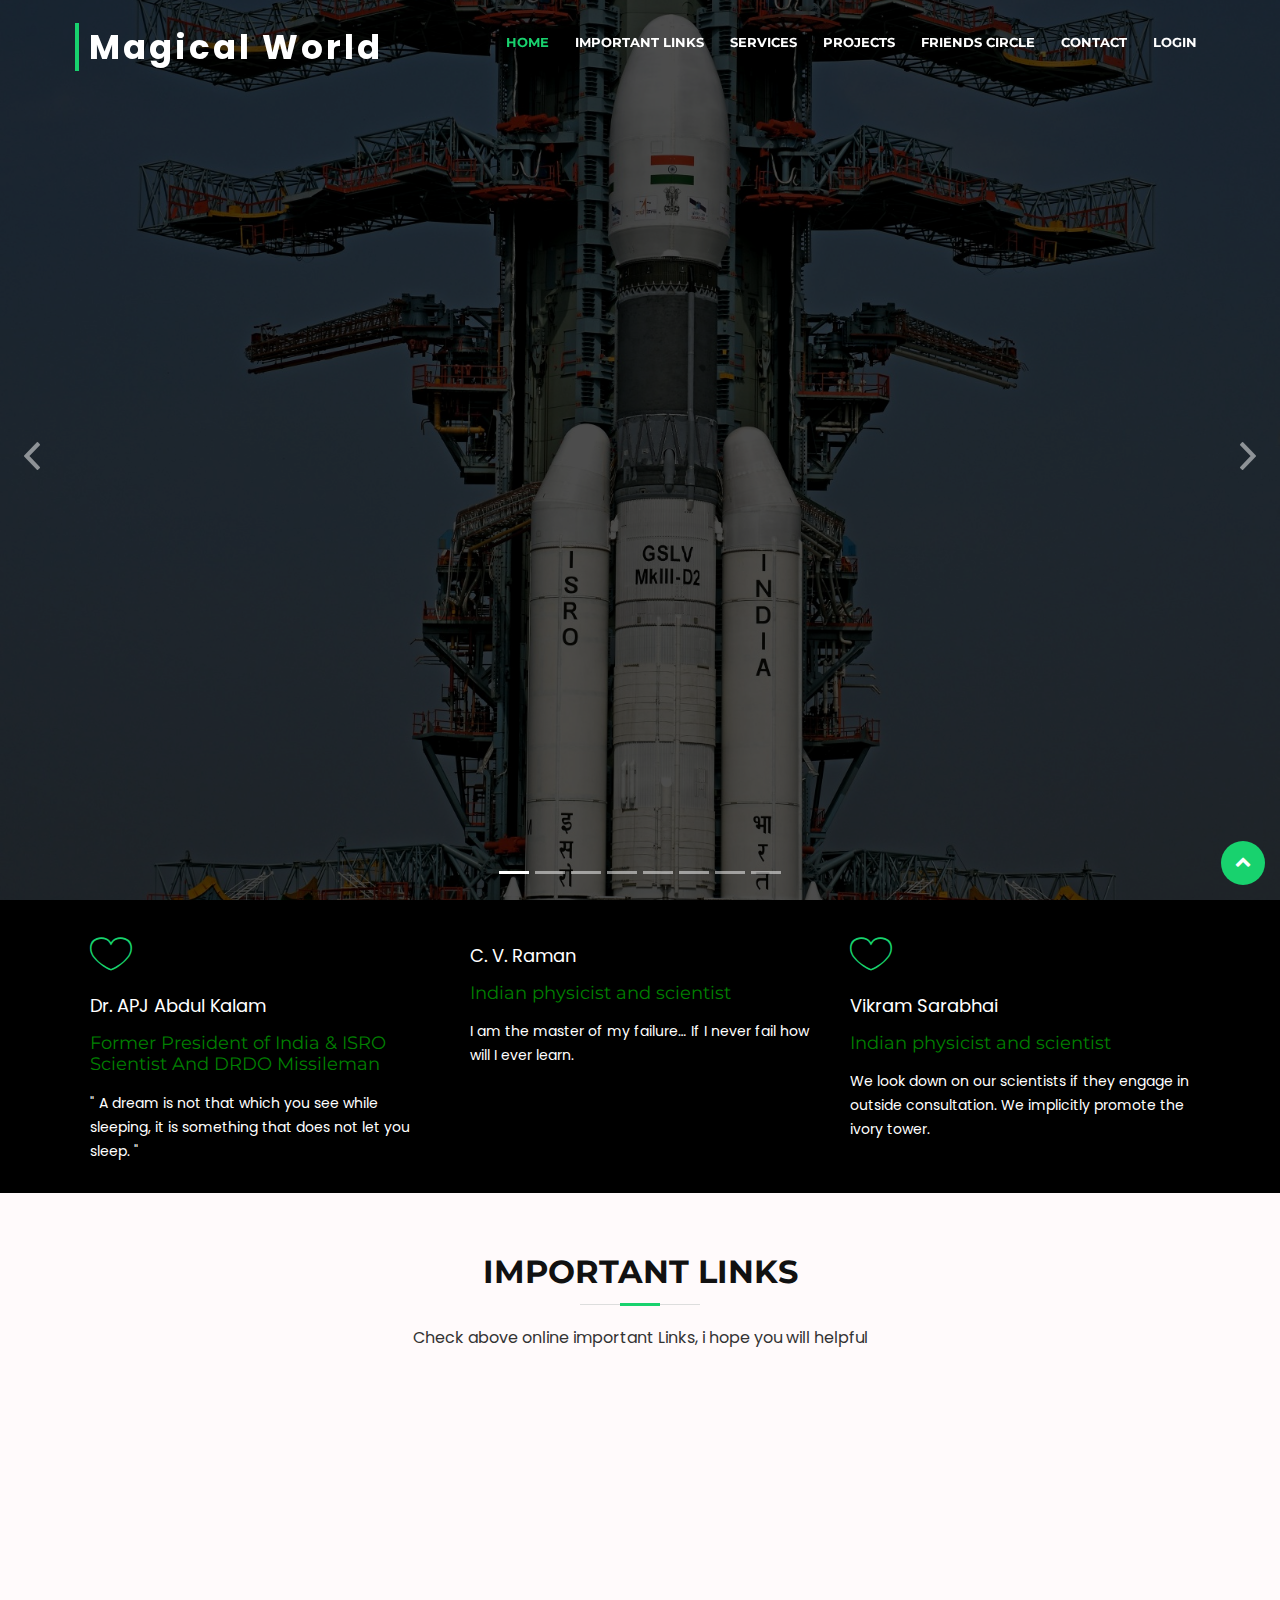
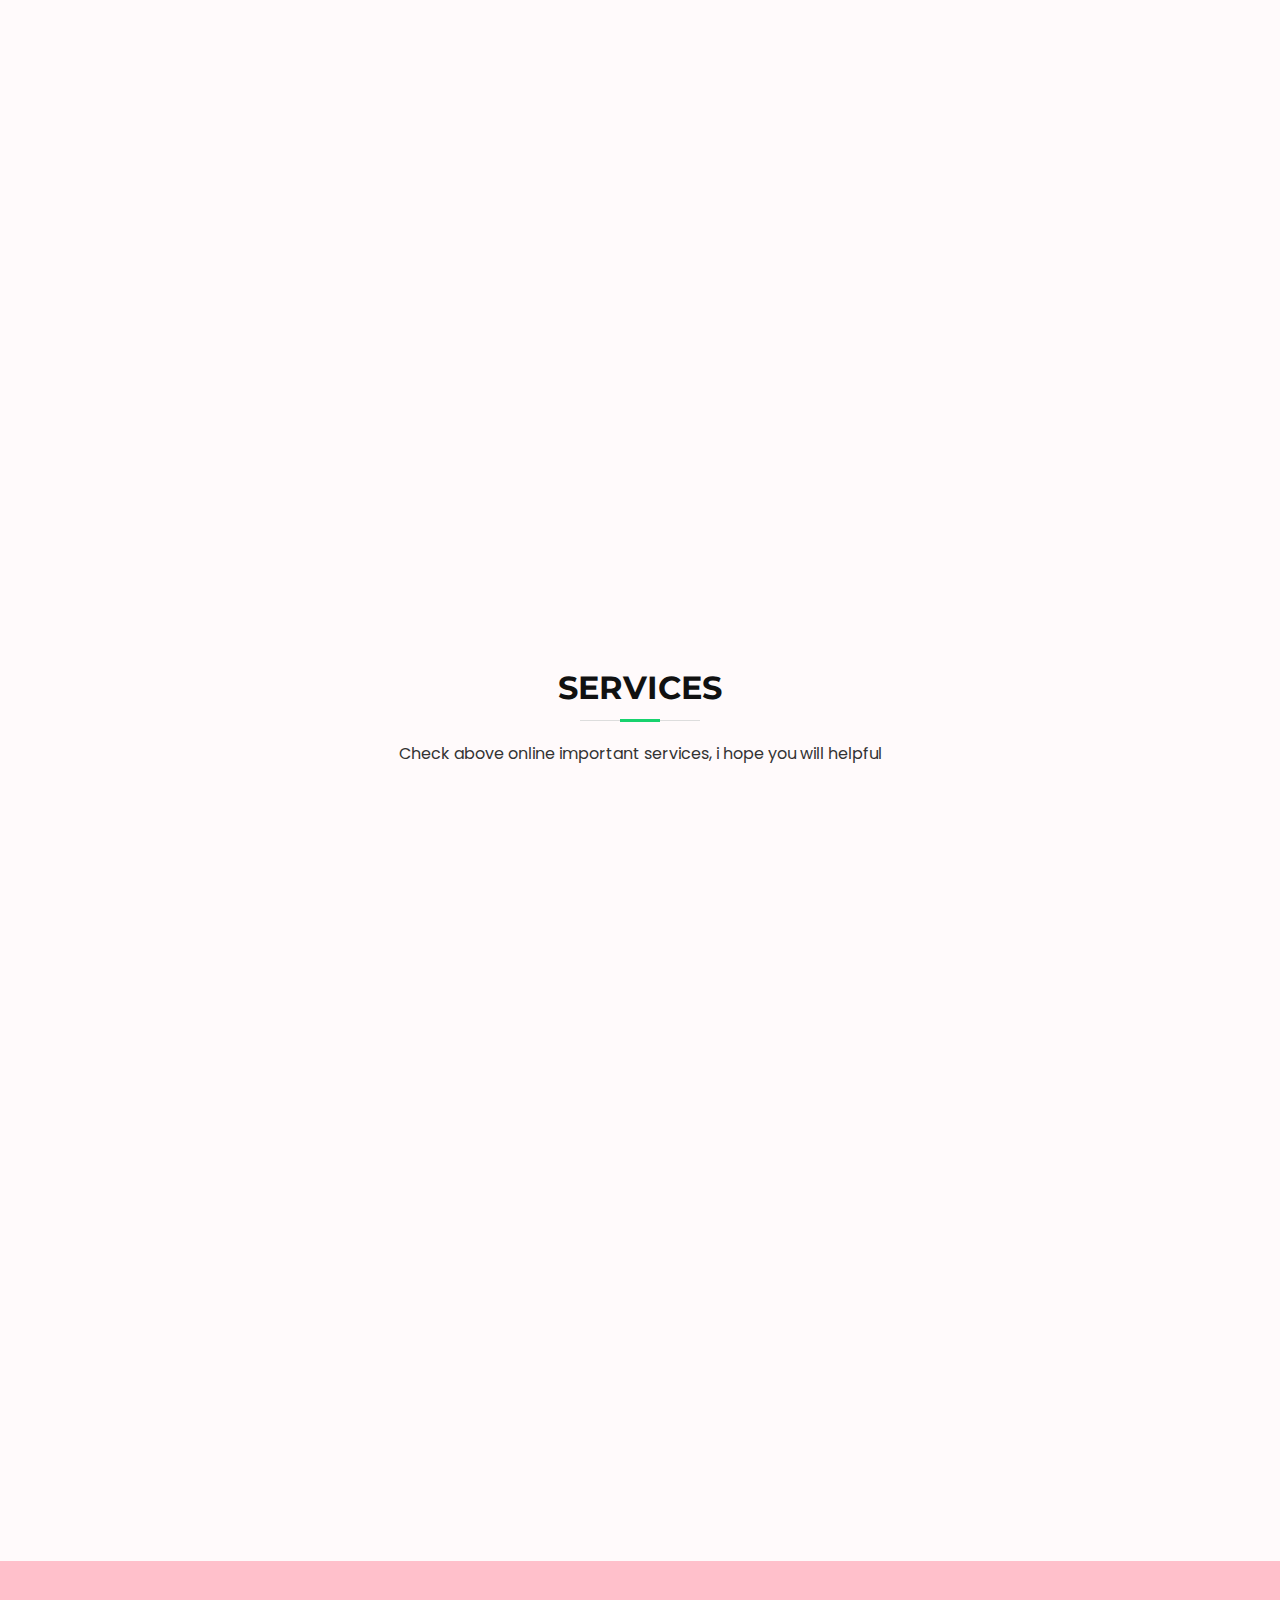
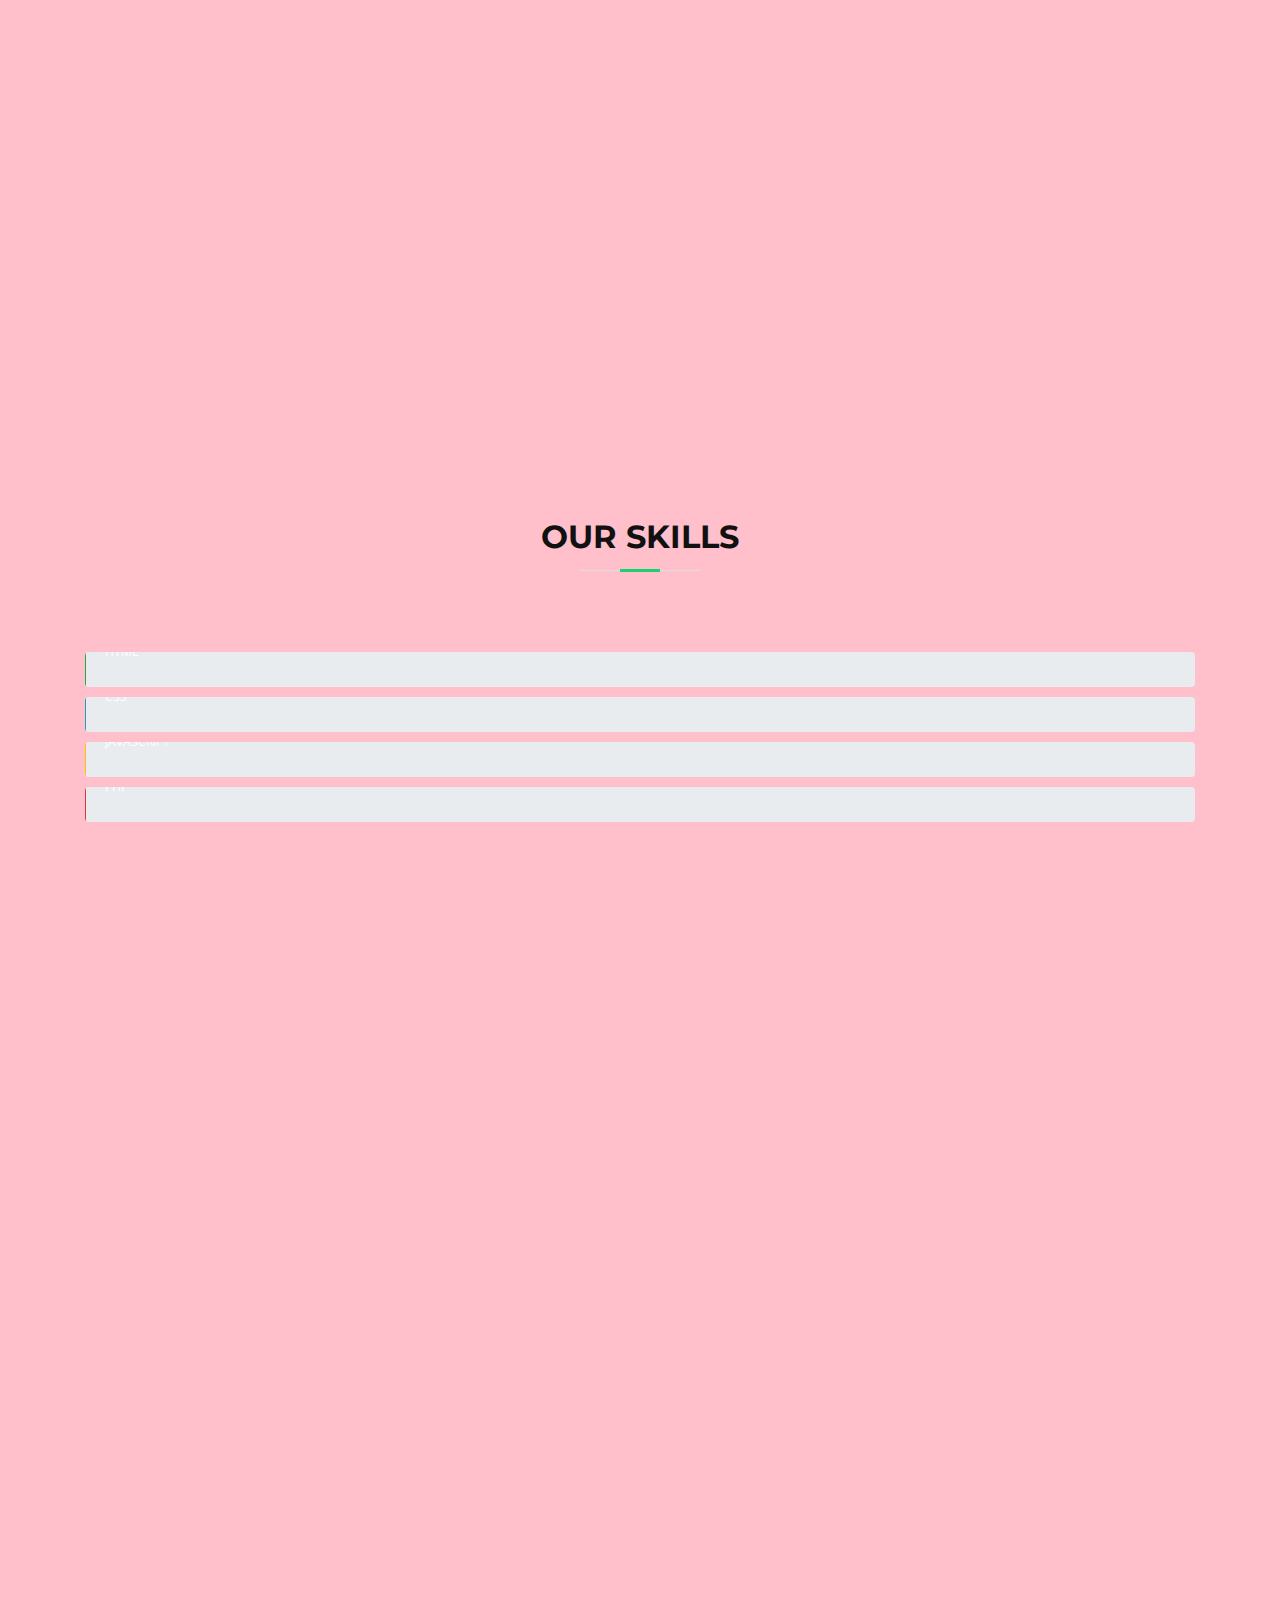
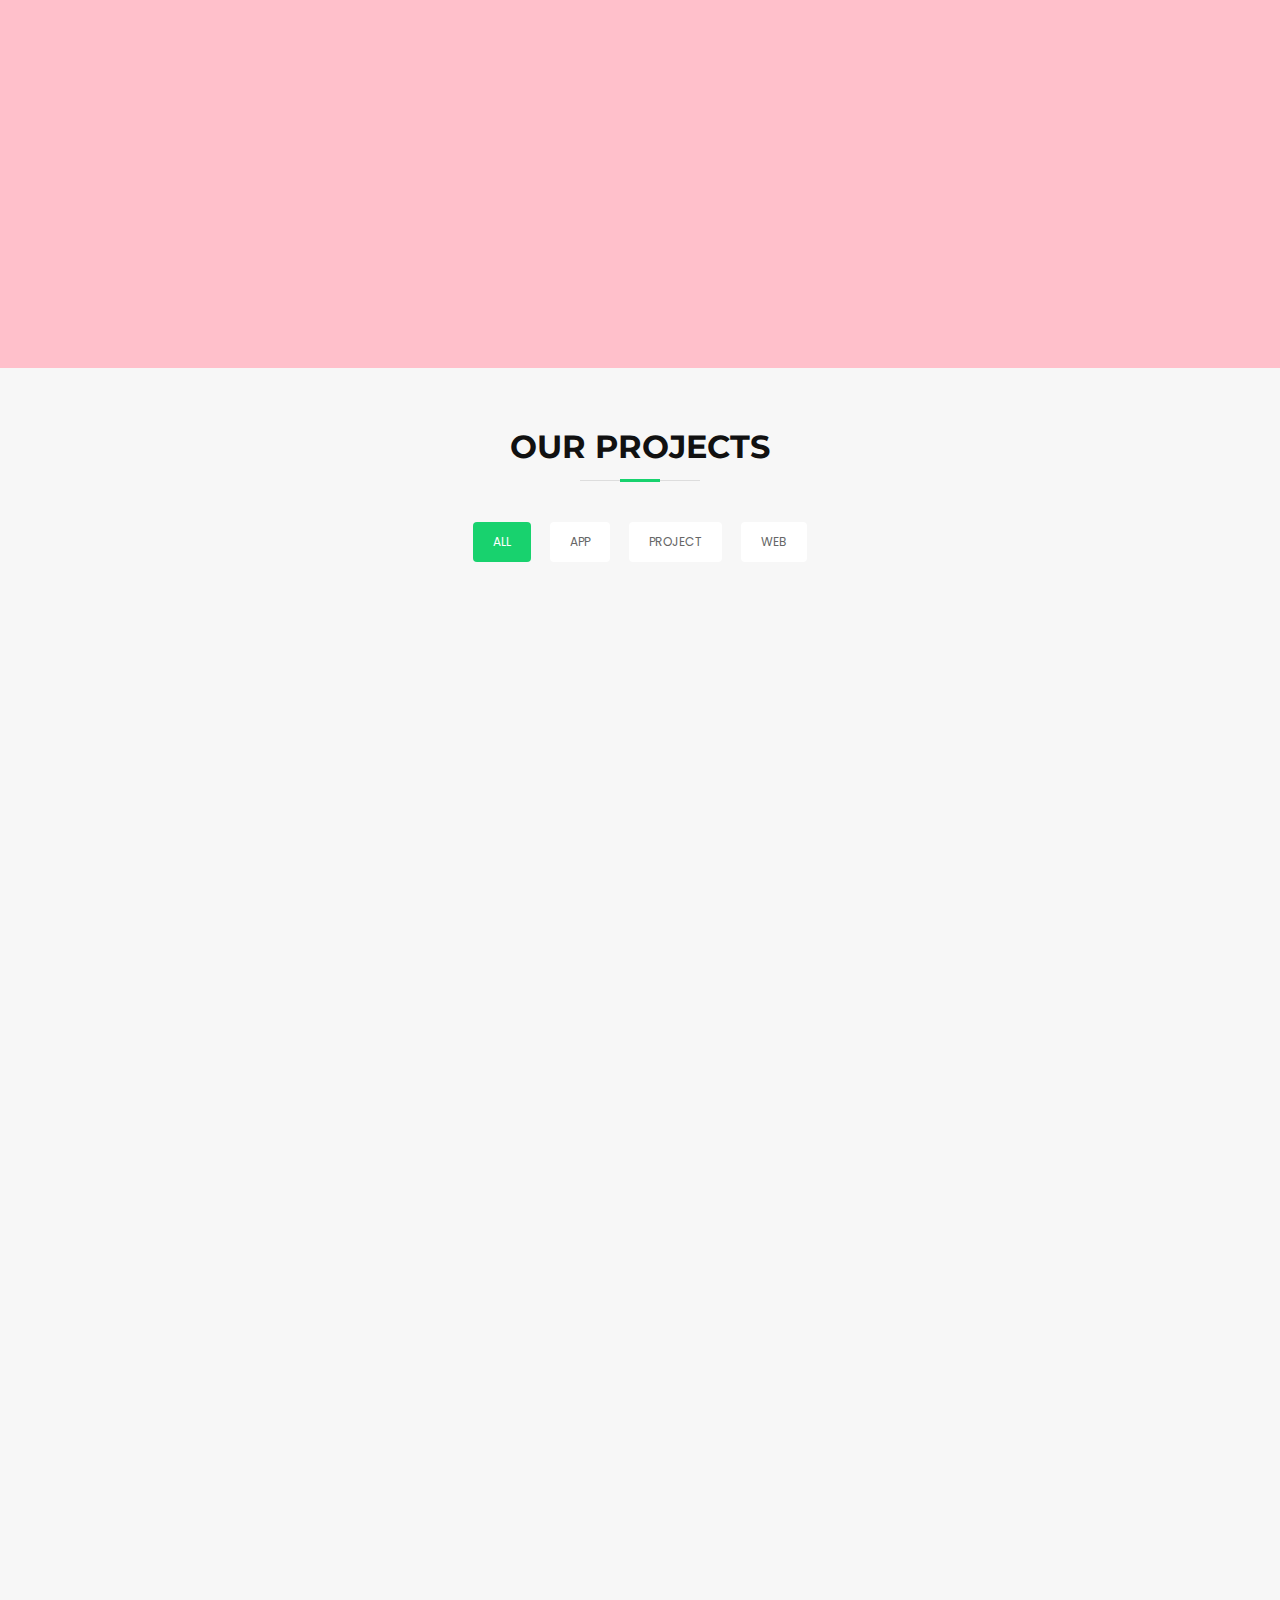
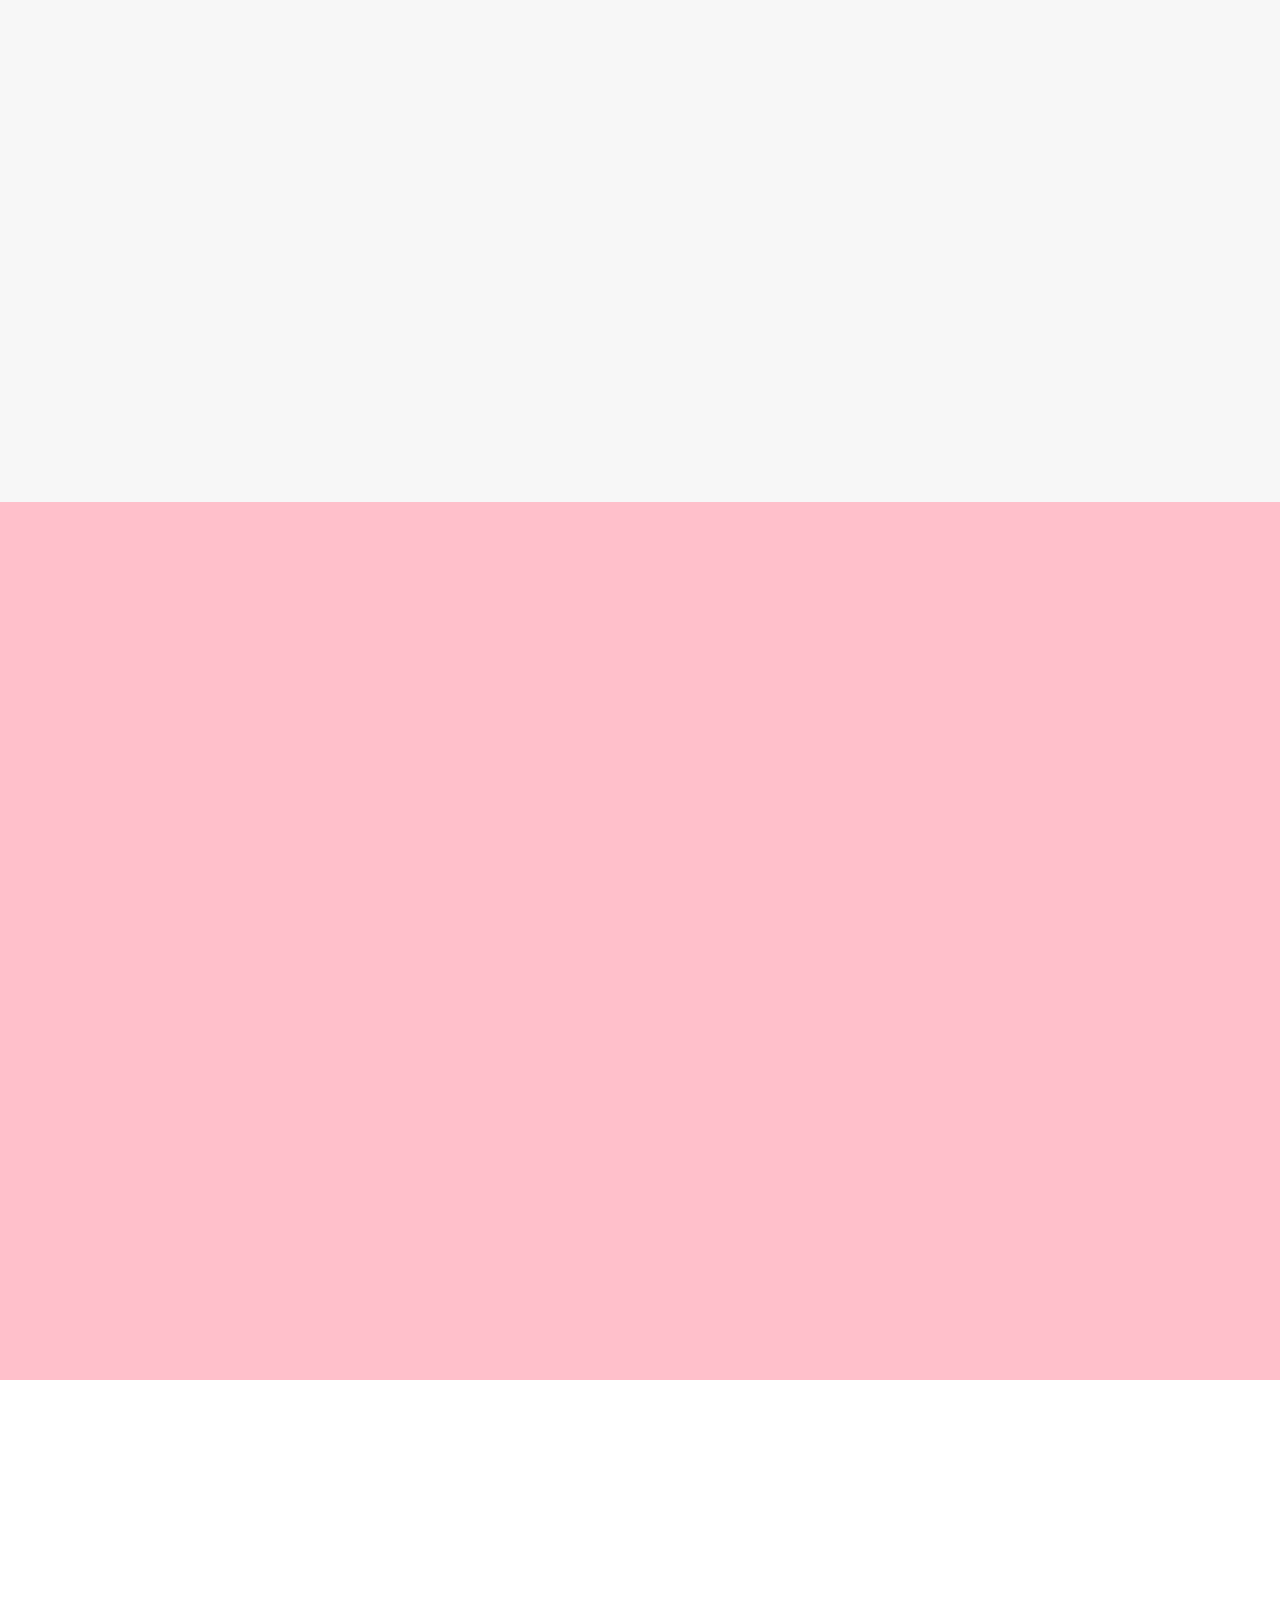
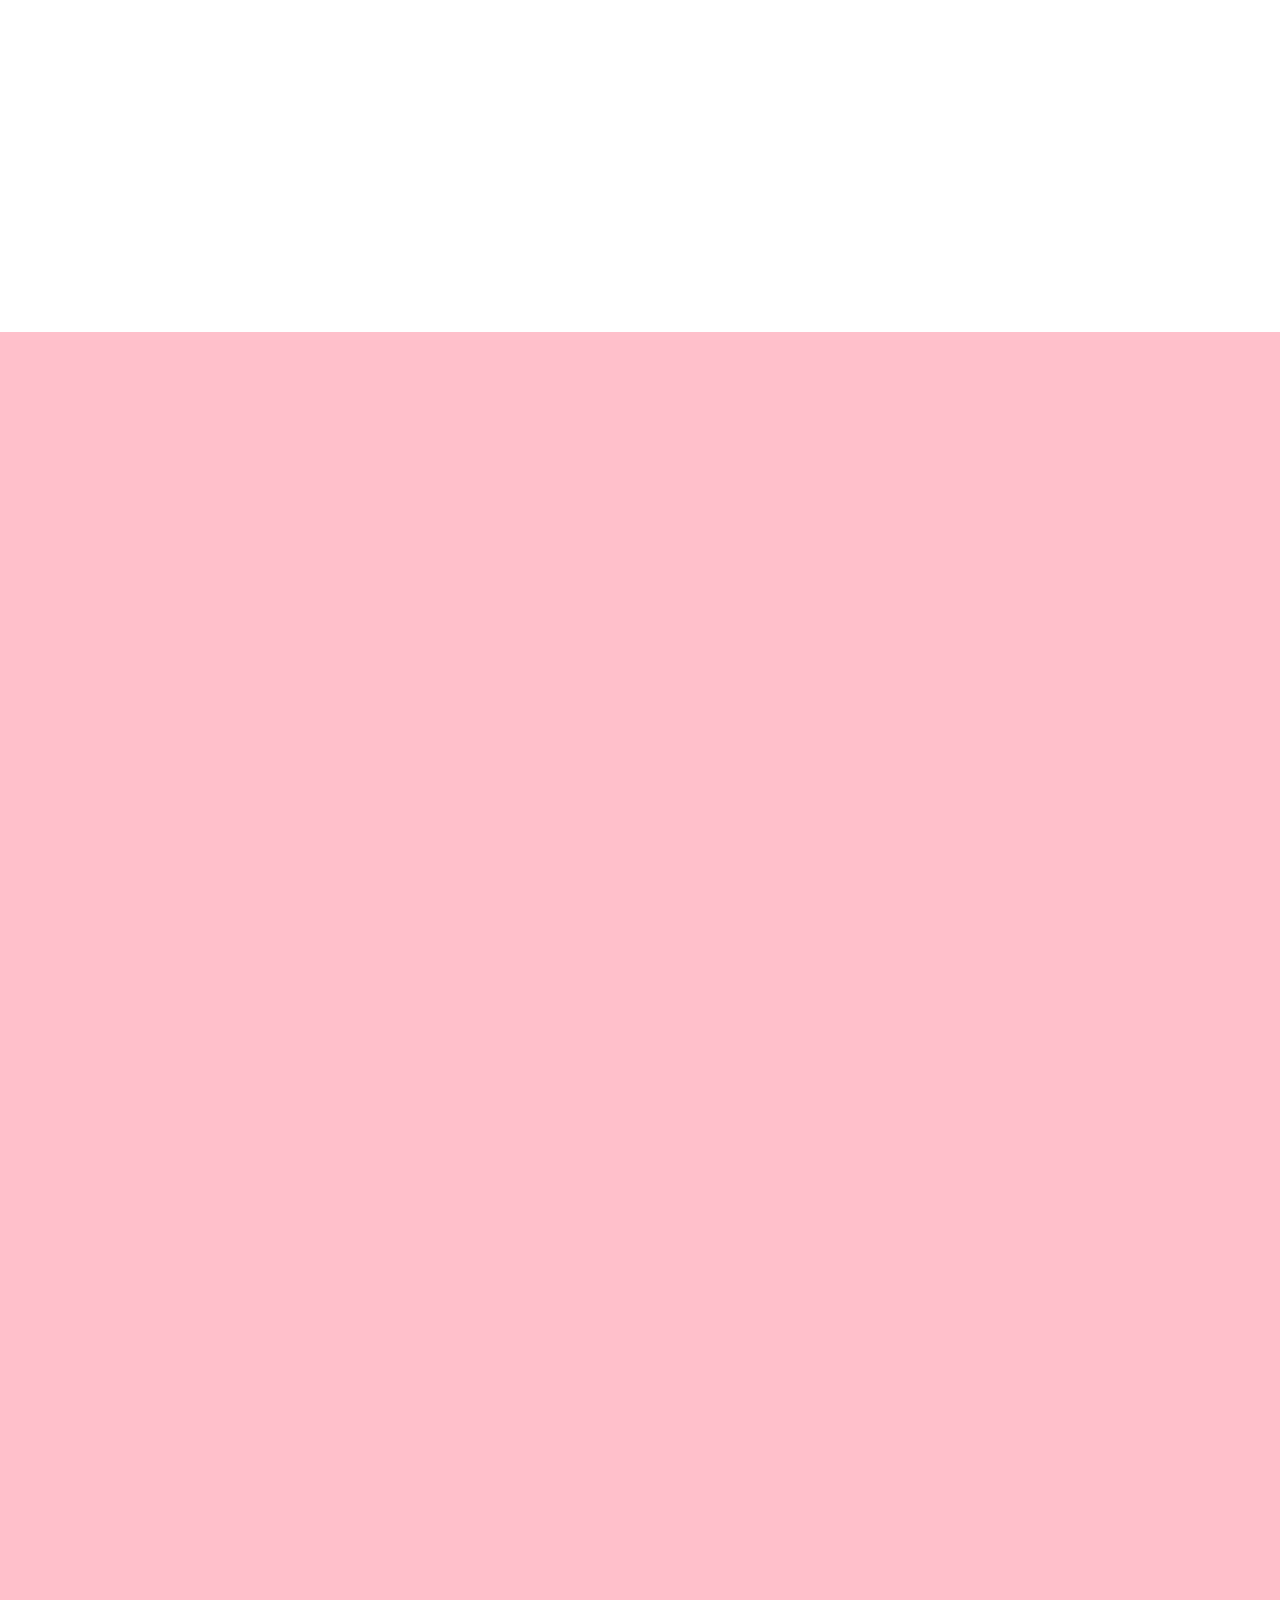
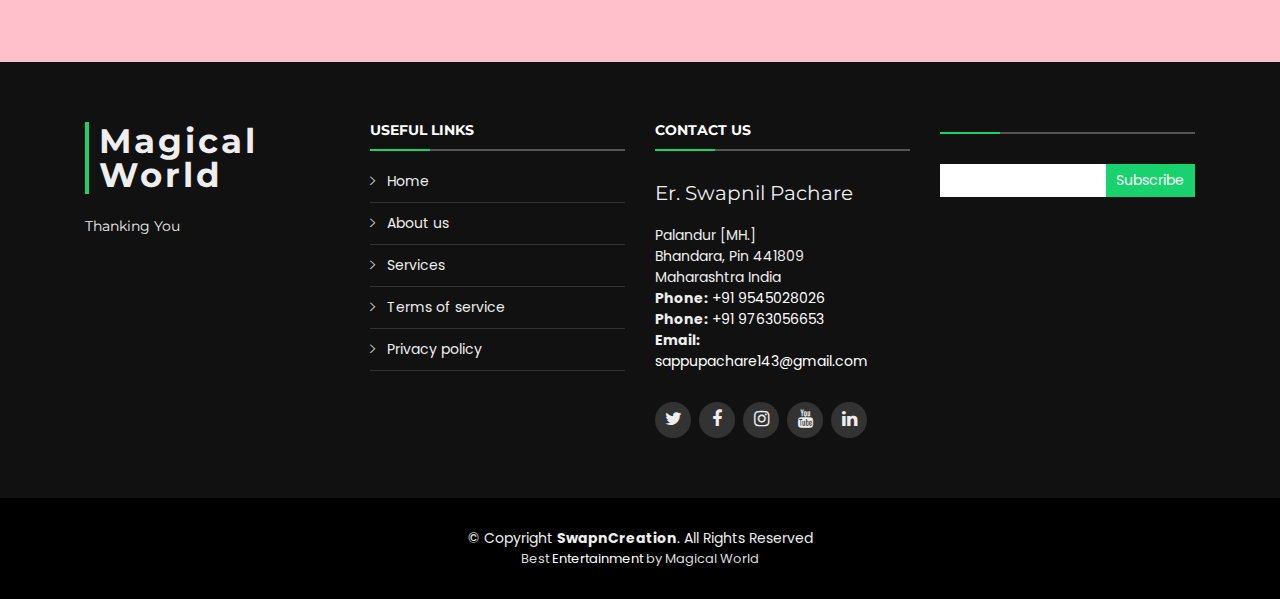
==== commit 38e94111: "Update index.html" ====
--- a/index.html
+++ b/index.html
@@ -539,6 +539,22 @@
 
               <div class="portfolio-info">
                 <h4><a href="#no-open-quote">The Tower Game</a></h4>
+                <p>App</p>
+              </div>
+            </div>
+          </div>
+		
+		
+		<div class="col-lg-4 col-md-6 portfolio-item filter-app wow fadeInUp" data-wow-delay="0.2s">
+            <div class="portfolio-wrap">
+              <figure>
+                <img src="musicpic.JPG" class="img-fluid" alt="">
+                <a href="musicpic.JPG" class="link-preview" data-lightbox="portfolio" data-title="App 4" title="Preview"><i class="ion ion-eye"></i></a>
+                <a href="MusicPlayer/index.html" class="link-details" title="Play Game"><i class="fa fa-play"></i></a>
+              </figure>
+
+              <div class="portfolio-info">
+                <h4><a href="#no-open-quote">Music Player</a></h4>
                 <p>App</p>
               </div>
             </div>
@@ -646,9 +662,11 @@
           <div class="col-lg-4 col-md-6 portfolio-item filter-web wow fadeInUp" data-wow-delay="0.1s">
             <div class="portfolio-wrap">
               <figure>
-                <div align = center><img src="img/Google/Google2.jpg" class="img-fluid" alt=""></div>
+                <div align = center>
+                <img src="img/Google/Google2.jpg" class="img-fluid" alt="">
                 <a href="img/Google/Google2.jpg" data-lightbox="portfolio" data-title="Web 2" class="link-preview" title="Preview"><i class="ion ion-eye"></i></a>
                 <a href="img/Google/Google.html" class="link-details" title="open"><i class="fa fa-play"></i></a>
+                </div>
               </figure>
 
               <div class="portfolio-info">
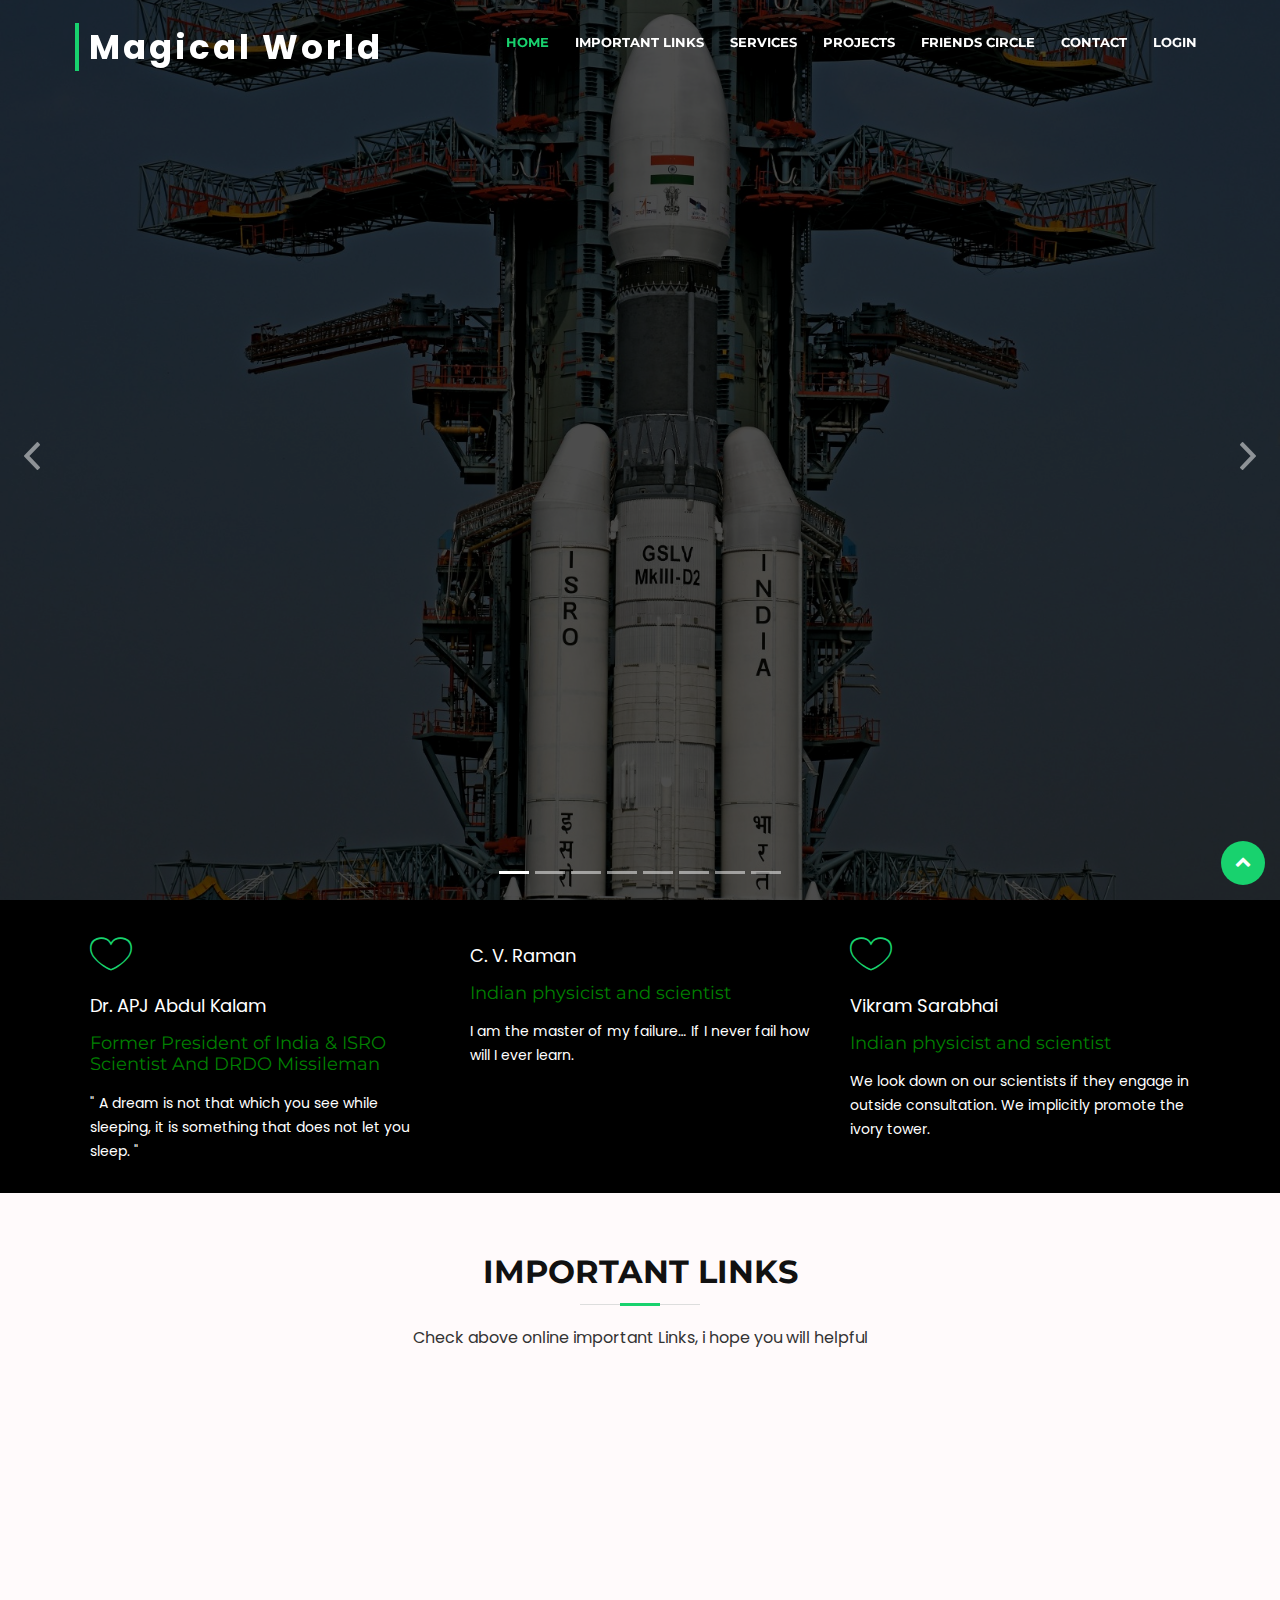
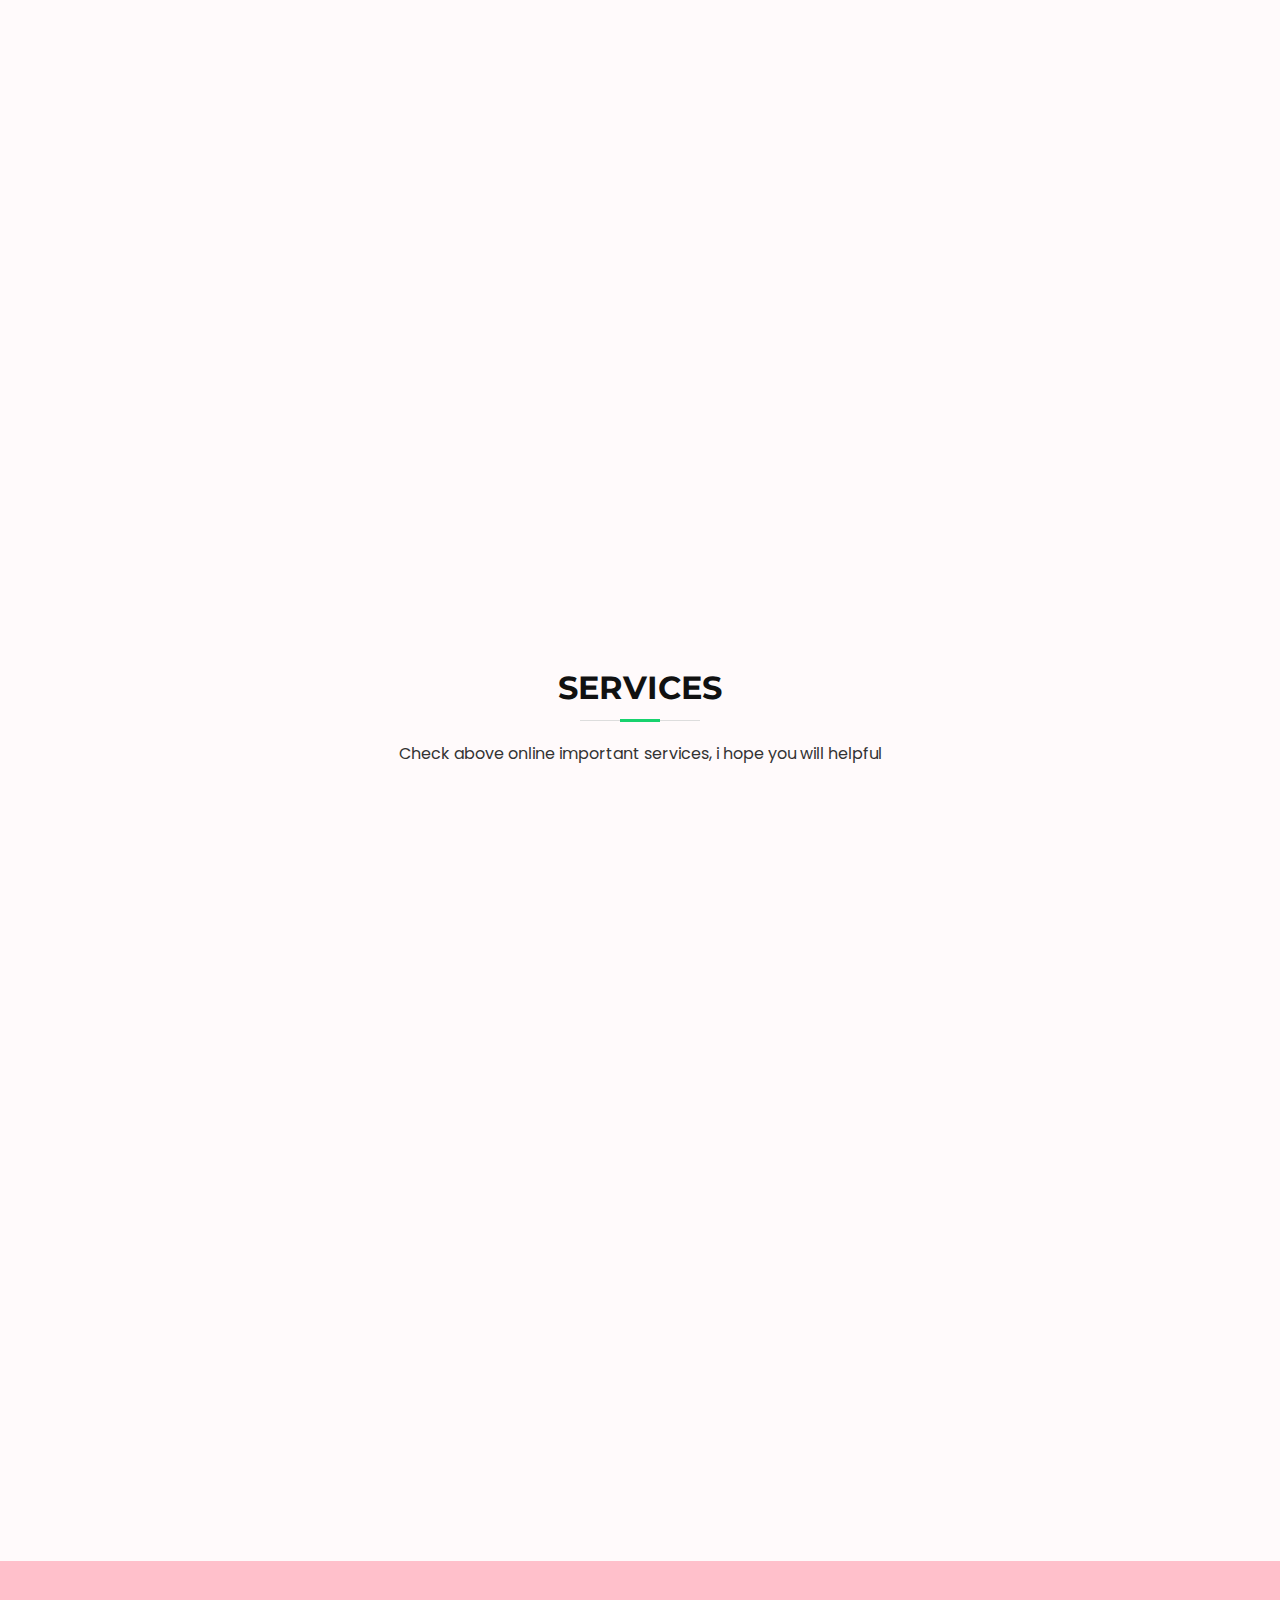
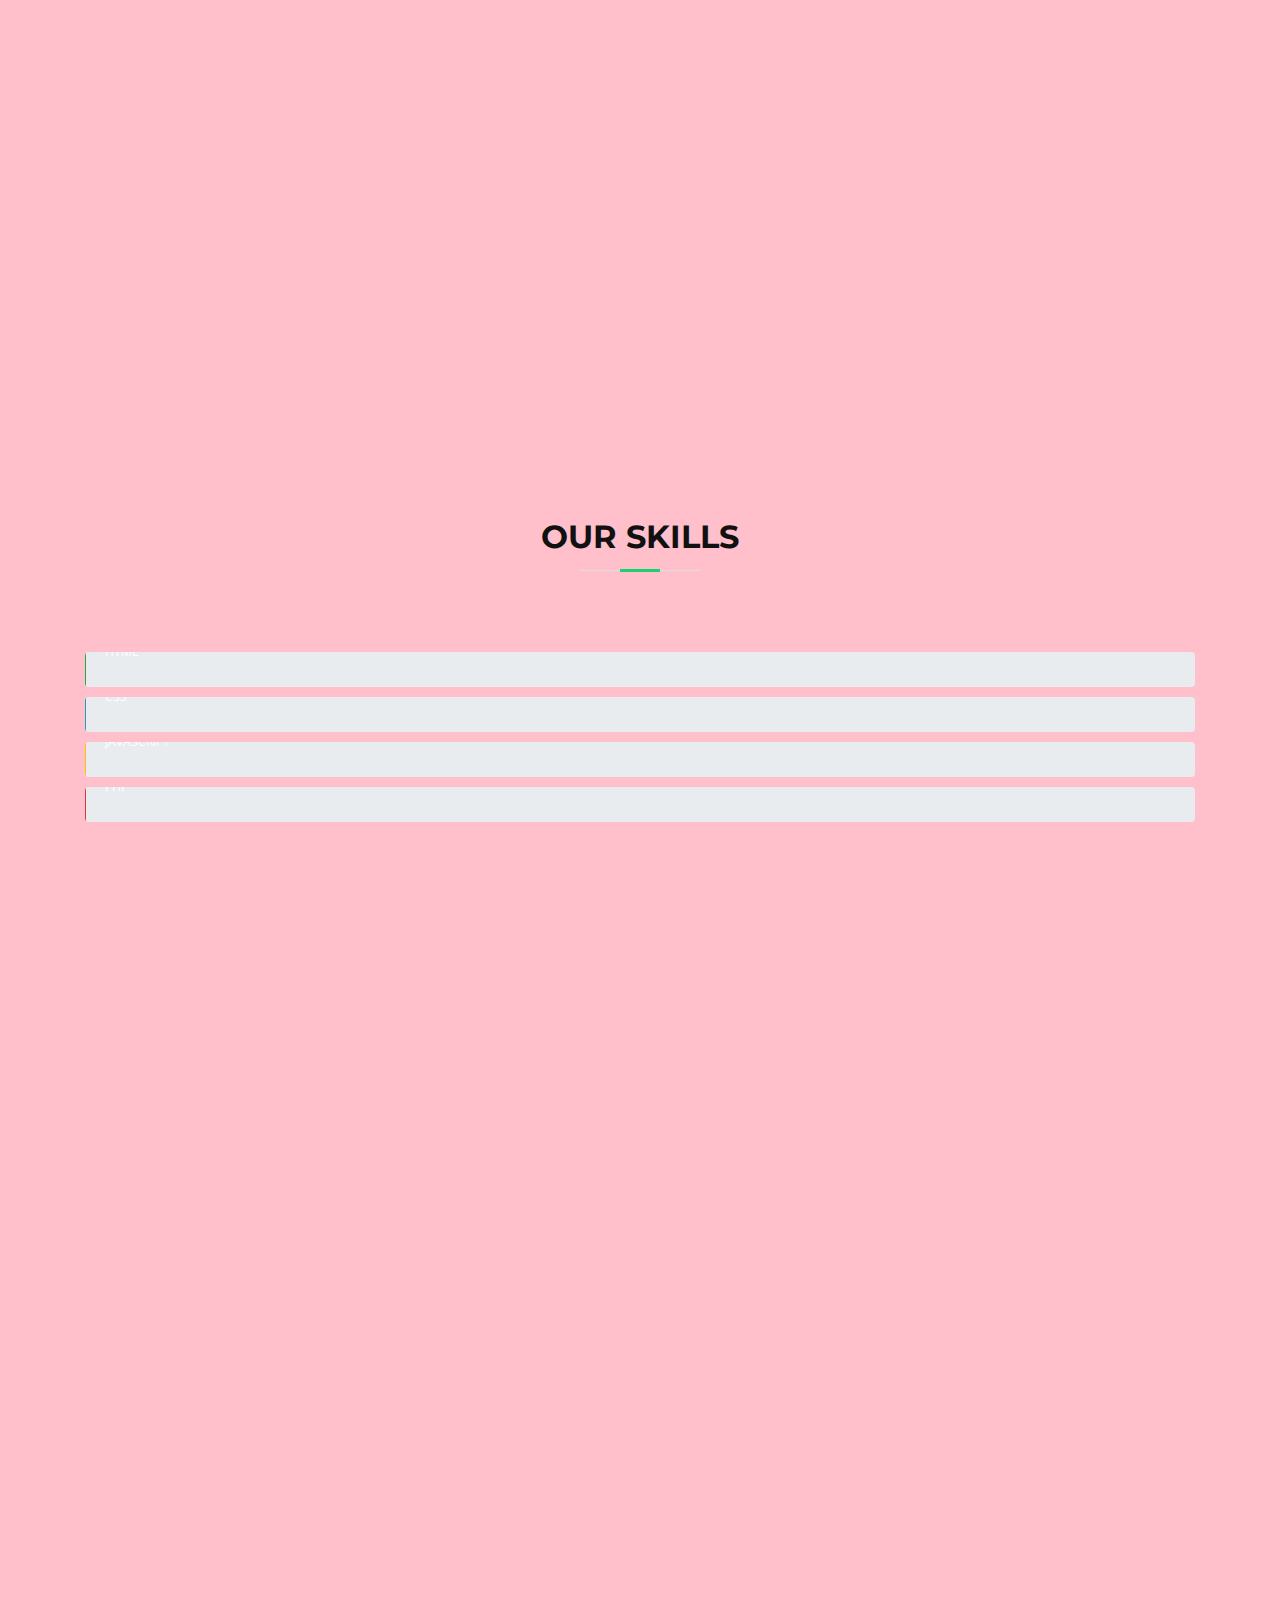
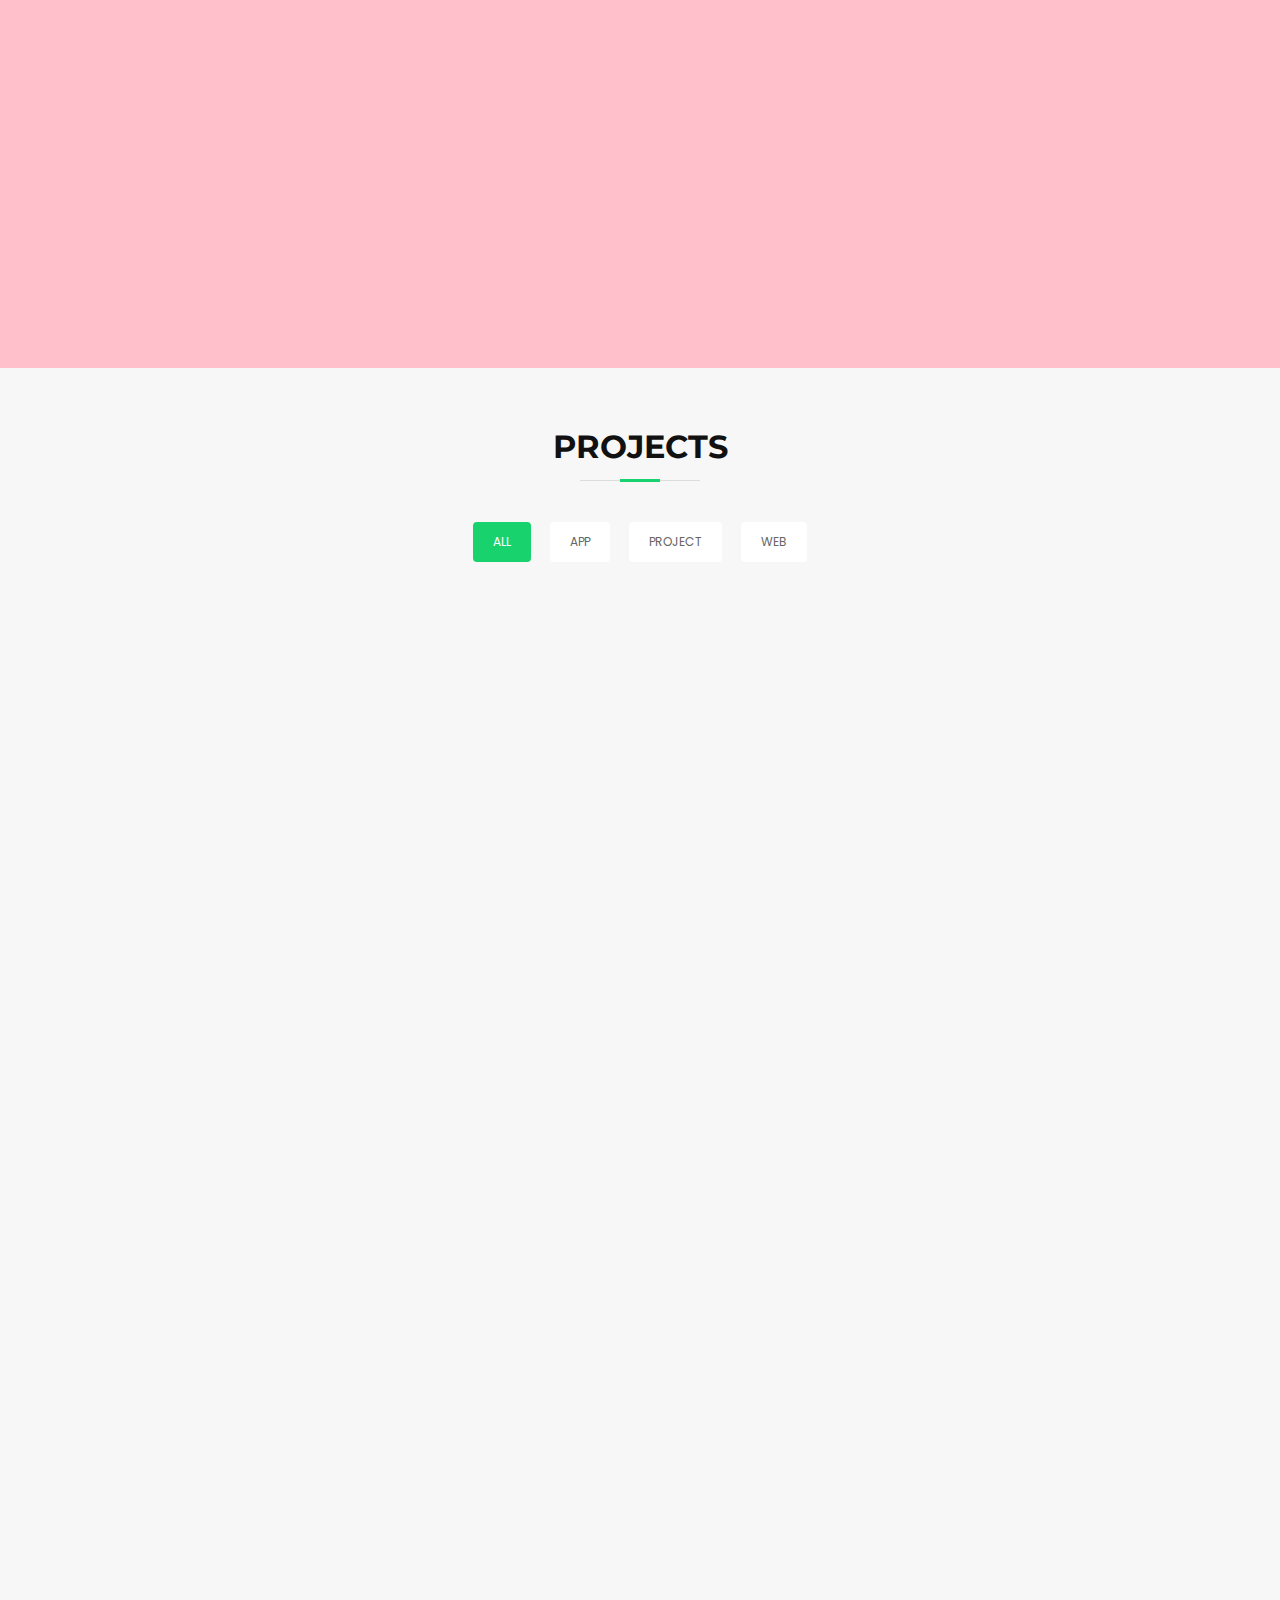
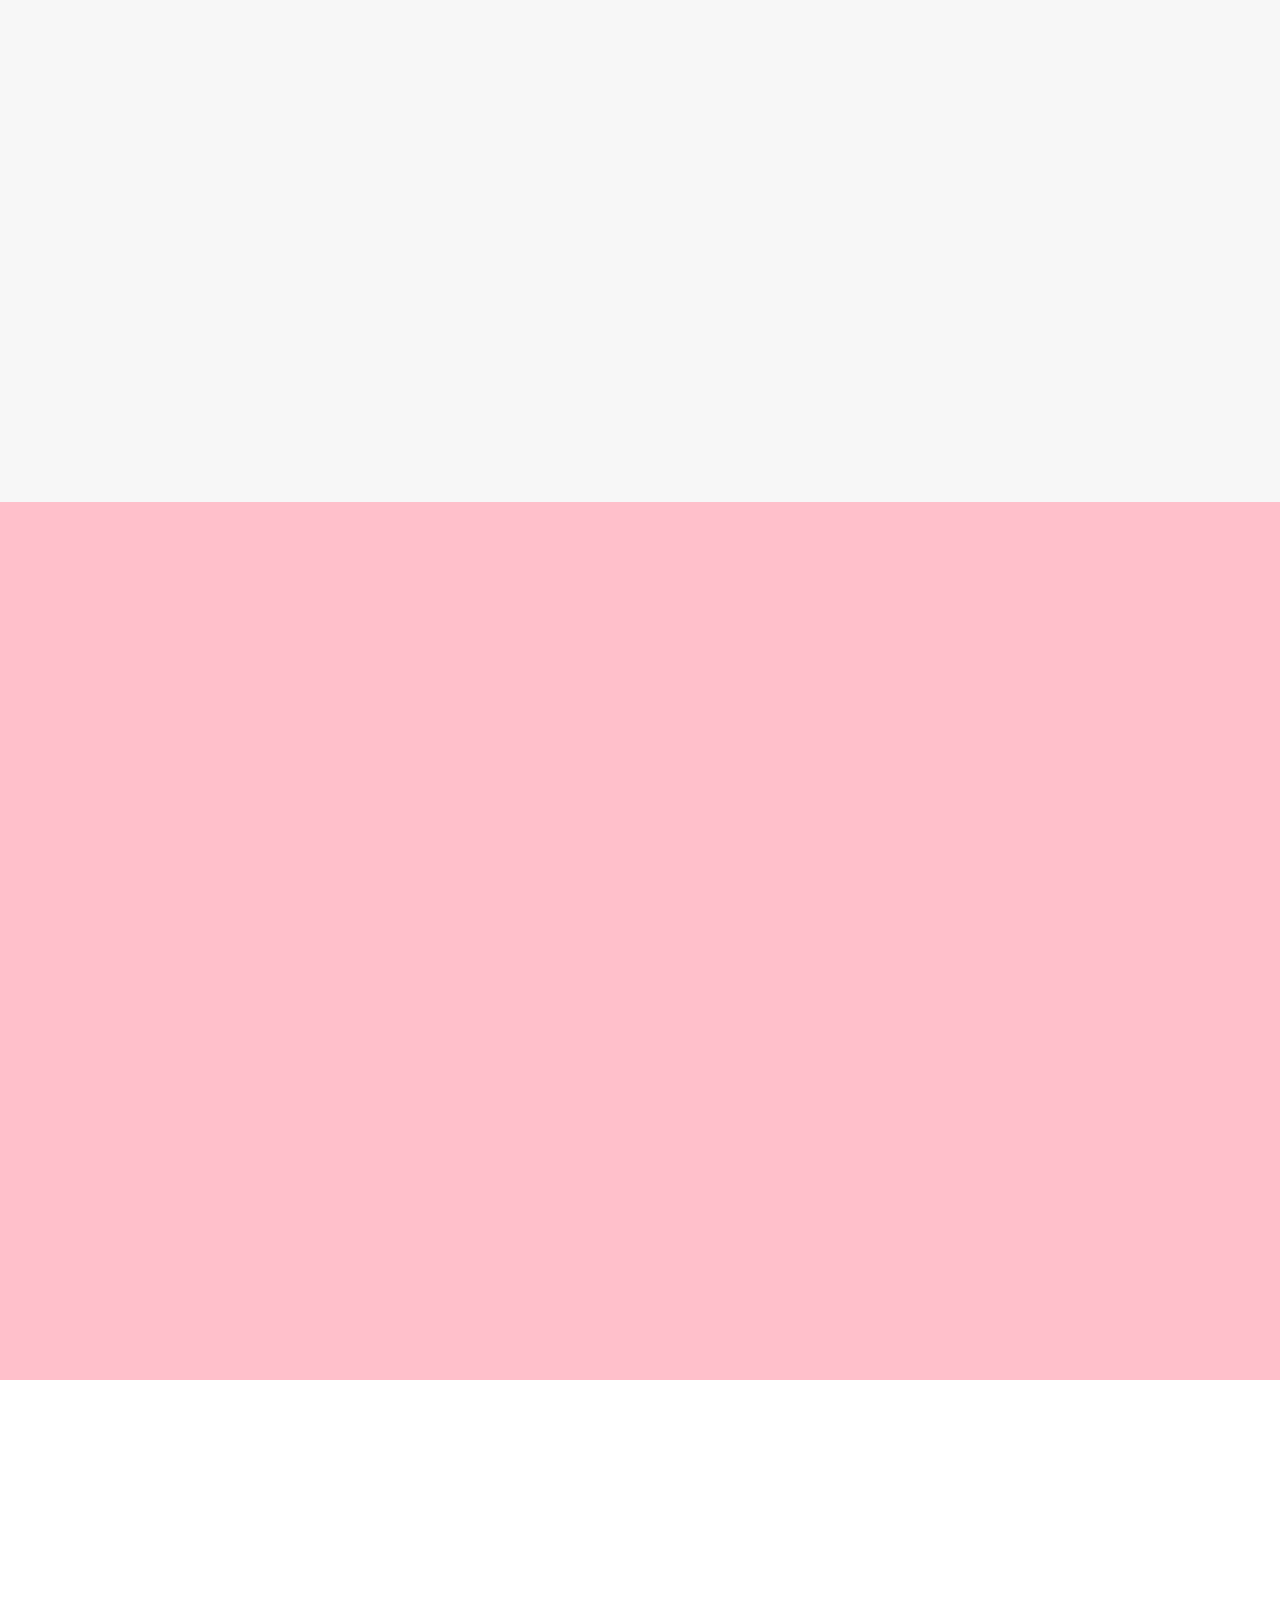
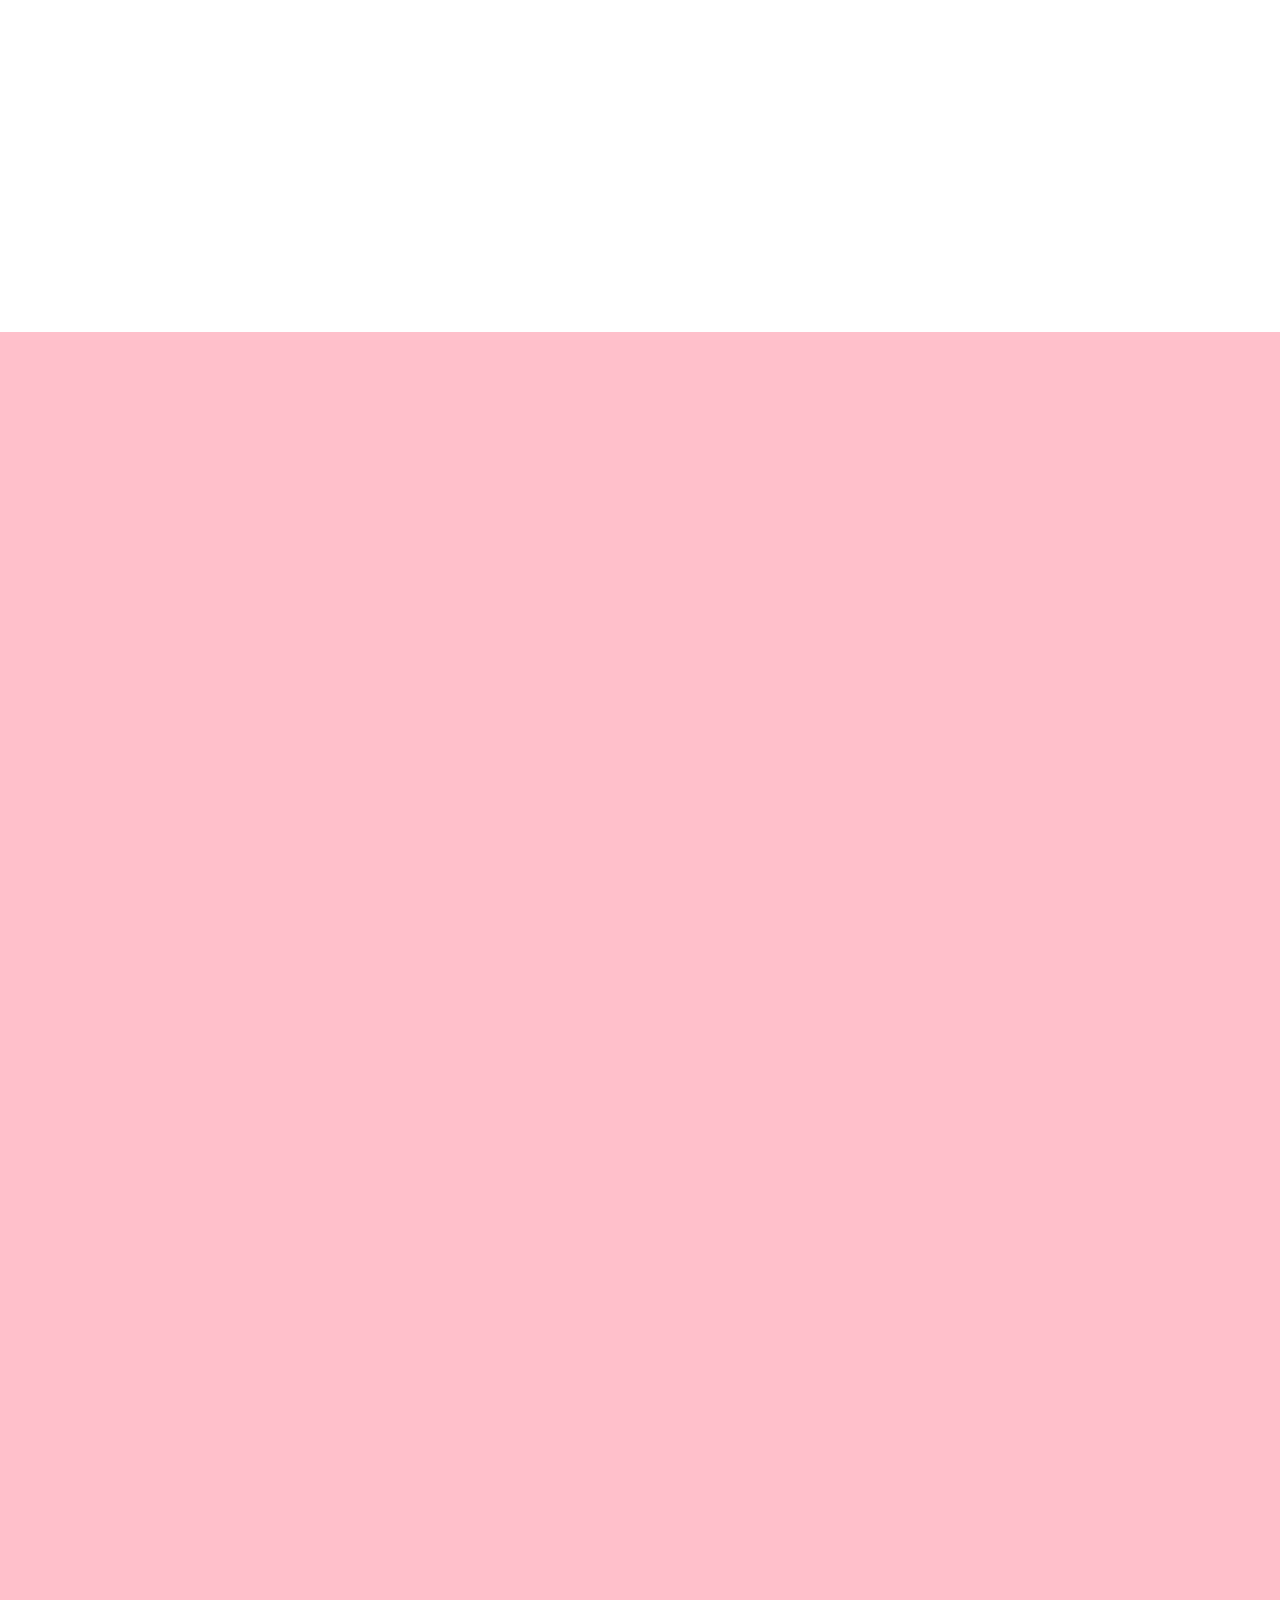
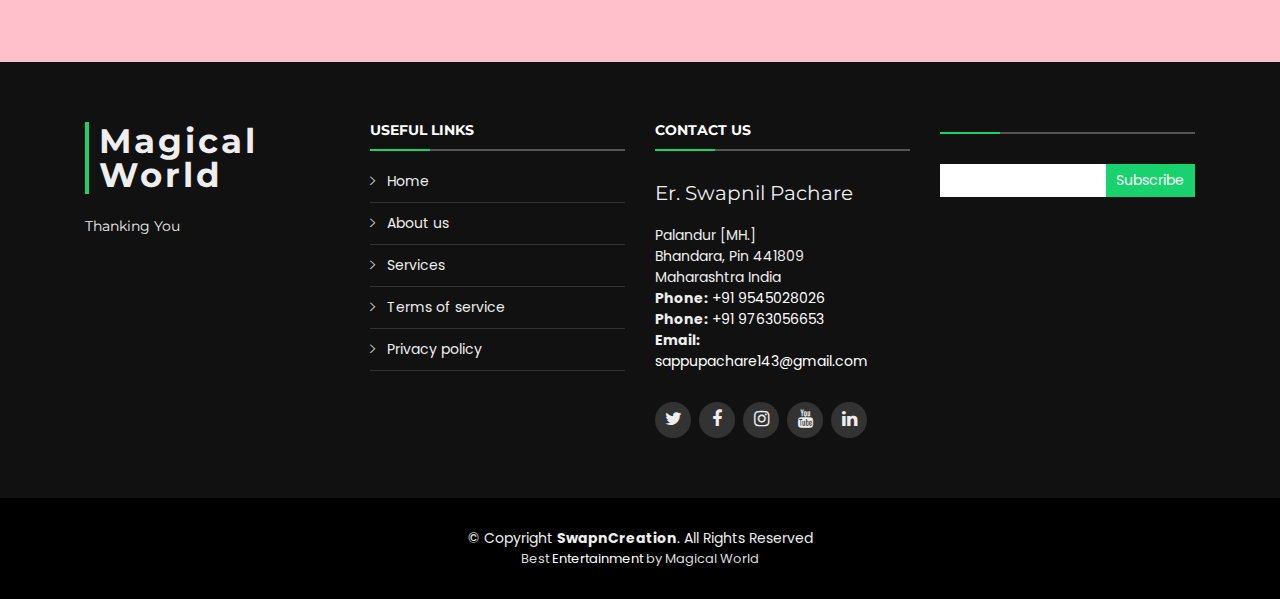
==== commit ebcf2e98: "Update index.html" ====
--- a/index.html
+++ b/index.html
@@ -483,7 +483,7 @@
       <div class="container">
 
         <header class="section-header">
-          <h3 class="section-title">Our Projects</h3>
+          <h3 class="section-title">Projects</h3>
         </header>
 
         <div class="row">
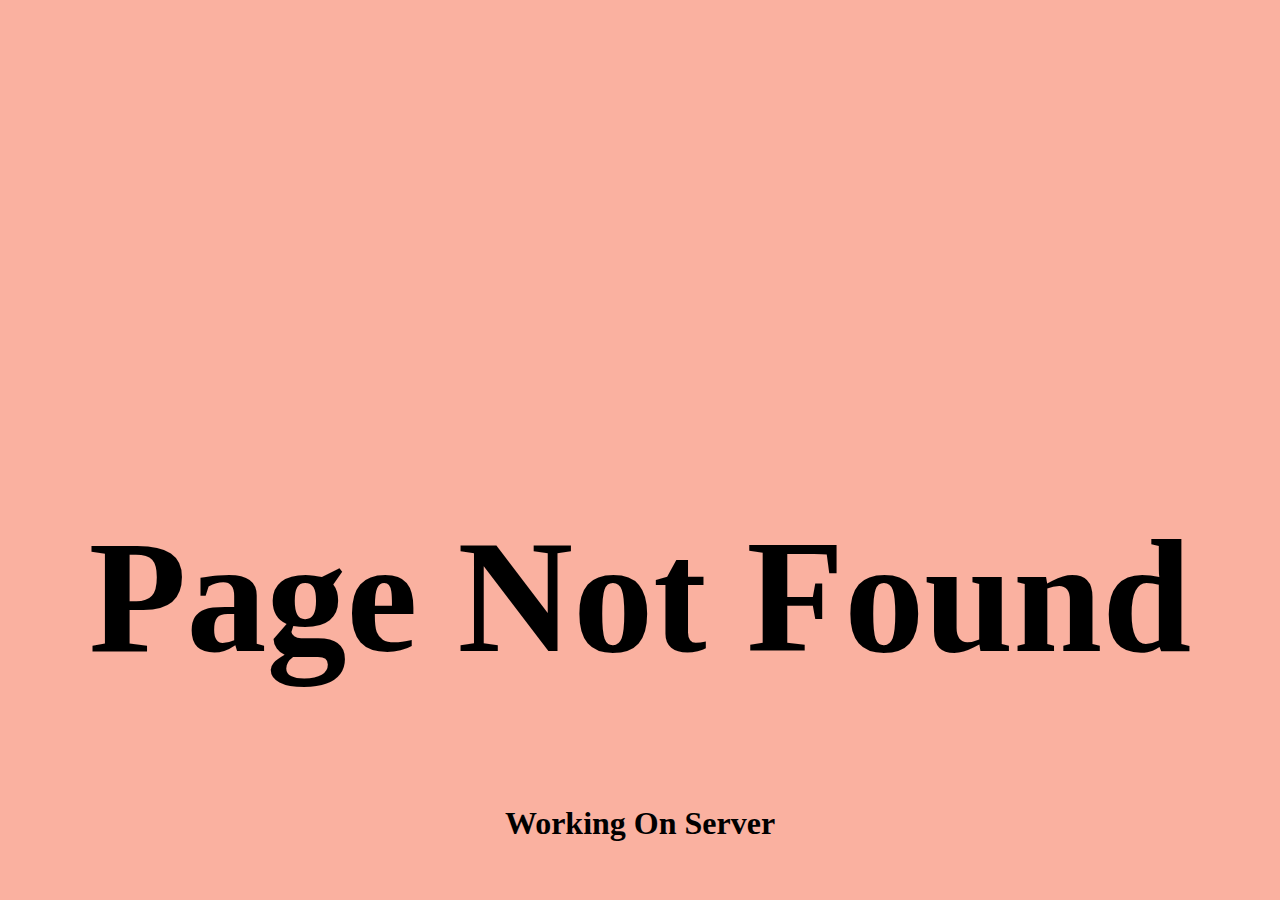
==== commit 004899cb: "Rename index1.html to index.html" ====
--- a/index.html
+++ b/index.html
@@ -1,1152 +1,23 @@
-<!DOCTYPE html>
-<html lang="en">
-<head>
-  <meta charset="utf-8">
-  <title>Online Services</title>
-  <meta content="width=device-width, initial-scale=1.0" name="viewport">
-  <meta content="" name="keywords">
-  <meta content="" name="description">
-
-  <!-- Favicons -->
-  <link href="img/favicon.jpg" rel="icon">
-  <link href="img/apple-touch-icon.png" rel="apple-touch-icon">
-
-  <!-- Google Fonts -->
-  <link href="https://fonts.googleapis.com/css?family=Open+Sans:300,300i,400,400i,700,700i|Montserrat:300,400,500,700" rel="stylesheet">
-
-  <!-- Bootstrap CSS File -->
-  <link href="lib/bootstrap/css/bootstrap.min.css" rel="stylesheet">
-
-  <!-- Libraries CSS Files -->
-  <link href="lib/font-awesome/css/font-awesome.min.css" rel="stylesheet">
-  <link href="lib/animate/animate.min.css" rel="stylesheet">
-  <link href="lib/ionicons/css/ionicons.min.css" rel="stylesheet">
-  <link href="lib/owlcarousel/assets/owl.carousel.min.css" rel="stylesheet">
-  <link href="lib/lightbox/css/lightbox.min.css" rel="stylesheet">
-
-  <!-- Main Stylesheet File -->
-  <link href="css/style.css" rel="stylesheet">
-
-  <!-- =======================================================
-    Theme Name: BizPage
-    Theme URL: https://bootstrapmade.com/bizpage-bootstrap-business-template/
-    Author: BootstrapMade.com
-    License: https://bootstrapmade.com/license/
-  ======================================================= -->
-</head>
-
-<body>
-
-  <!--==========================
-    Header
-  ============================-->
-  <header id="header">
-    <div class="container-fluid">
-
-      <div id="logo" class="pull-left">
-        <h1><a href="#intro" class="scrollto">Magical World</a></h1>
-        <!-- Uncomment below if you prefer to use an image logo -->
-        <!-- <a href="#intro"><img src="img/logo.png" alt="" title="" /></a>-->
-      </div>
-
-      <nav id="nav-menu-container">
-        <ul class="nav-menu">
-          <li class="menu-active"><a href="#intro">Home</a></li>
-          <li><a href="#about">Important Links</a></li>
-          <li><a href="#services">Services</a></li>
-          <li><a href="#portfolio">Projects</a></li>
-          <li><a href="#team">Friends Circle</a></li>
-          <li><a href="#contact">Contact</a></li>
-		  <li><a href="adminlogin/index.html">Login</a></li>
-        </ul>
-      </nav><!-- #nav-menu-container -->
-    </div>
-  </header><!-- #header -->
-
-  <!--==========================
-    Intro Section
-  ============================-->
-  <section id="intro">
-    <div class="intro-container">
-      <div id="introCarousel" class="carousel  slide carousel-fade" data-ride="carousel">
-
-        <ol class="carousel-indicators"></ol>
-
-        <div class="carousel-inner" role="listbox">
-
-          <div class="carousel-item active" style="background-image: url('img/Photo1.jpg');">
-            <div class="carousel-container">
-              <div class="carousel-content">
-                
-              </div>
-            </div>
-          </div>
-
-          <div class="carousel-item" style="background-image: url('img/Photo2.jpg');">
-            <div class="carousel-container">
-              <div class="carousel-content">
-                
-              </div>
-            </div>
-          </div>
-
-          <div class="carousel-item" style="background-image: url('img/Photo5.jpg');">
-            <div class="carousel-container">
-              <div class="carousel-content">
-                
-              </div>
-            </div>
-          </div>
-
-          <div class="carousel-item" style="background-image: url('img/Photo6.jpg');">
-            <div class="carousel-container">
-              <div class="carousel-content">
-                
-              </div>
-            </div>
-          </div>
-		  
-		  <div class="carousel-item" style="background-image: url('img/Photo7.jpg');">
-            <div class="carousel-container">
-              <div class="carousel-content">
-                
-              </div>
-            </div>
-          </div>
-		  
-		  <div class="carousel-item" style="background-image: url('img/Photo8.jpg');">
-            <div class="carousel-container">
-              <div class="carousel-content">
-                
-              </div>
-            </div>
-          </div>
-		  
-		  <div class="carousel-item" style="background-image: url('img/Photo9.jpg');">
-            <div class="carousel-container">
-              <div class="carousel-content">
-                
-              </div>
-            </div>
-          </div>
-		  
-		  <div class="carousel-item" style="background-image: url('img/Photo10.jpg');">
-            <div class="carousel-container">
-              <div class="carousel-content">
-                
-              </div>
-            </div>
-          </div>
-
-        </div>
-
-        <a class="carousel-control-prev" href="#introCarousel" role="button" data-slide="prev">
-          <span class="carousel-control-prev-icon ion-chevron-left" aria-hidden="true"></span>
-          <span class="sr-only">Previous</span>
-        </a>
-
-        <a class="carousel-control-next" href="#introCarousel" role="button" data-slide="next">
-          <span class="carousel-control-next-icon ion-chevron-right" aria-hidden="true"></span>
-          <span class="sr-only">Next</span>
-        </a>
-
-      </div>
-    </div>
-  </section><!-- #intro -->
-
-  <main id="main">
-
-    <!--==========================
-      Featured Services Section
-    ============================-->
-    <section id="featured-services">
-      <div class="container">
-        <div class="row">
-
-          <div class="col-lg-4 box">
-            <i class="ion-ios-heart-outline"></i>
-            <h4 class="title"><a href="https://en.wikipedia.org/wiki/A._P._J._Abdul_Kalam">Dr. APJ Abdul Kalam</a></h4>
-			<h4 class="title">Former President of India & ISRO Scientist And DRDO Missileman</h4>
-            <p class="description">"
-A dream is not that which you see while sleeping, it is something that does not let you sleep.
-"</p>
-          </div>
-
-          <div class="col-lg-4 box">
-            <h4 class="title"><a href="https://en.wikipedia.org/wiki/C._V._Raman">C. V. Raman</a></h4>
-			<h4 class="title">Indian physicist and scientist</h4>
-            <p class="description">I am the master of my failure… If I never fail how will I ever learn.</p>
-          </div>
-
-          <div class="col-lg-4 box">
-            <i class="ion-ios-heart-outline"></i>
-            <h4 class="title"><a href="https://en.wikipedia.org/wiki/Vikram Sarabhai">Vikram Sarabhai</a></h4>
-			<h4 class="title">Indian physicist and scientist</h4>
-            <p class="description">We look down on our scientists if they engage in outside consultation. We implicitly promote the ivory tower. 
-			</p>
-          </div>
-
-	  
-    </section><!-- #featured-services -->
-
-    <!--==========================
-      About Us Section
-    ============================-->
-    <section id="about">
-      <div class="container">
-
-        <header class="section-header">
-          <h3>Important Links</h3>
-          <p>Check above online important Links, i hope you will helpful</p>
-        </header>
-
-        <div class="row about-cols">
-
-          <div class="col-md-4 wow fadeInUp">
-            <div class="about-col">
-              <div class="img">
-                <img src="img/about-mission.jpg" alt="" class="img-fluid">
-                <div class="icon"><i class="ion-ios-speedometer-outline"></i></div>
-              </div>
-              <h2 class="title"><a href="https://surveyheart.com/form/60bba7aa808785160a576290">Registration Form</a></h2>
-              <p>
-                My own Student Information Management System Mini Project, All Student Fill Your Required details and more information, and check your hidden Information.
-              </p>
-            </div>
-          </div>
-
-          <div class="col-md-4 wow fadeInUp" data-wow-delay="0.1s">
-            <div class="about-col">
-              <div class="img">
-                <img src="img/about-plan.jpg" alt="" class="img-fluid">
-                <div class="icon"><i class="ion-ios-list-outline"></i></div>
-              </div>
-              <h2 class="title"><a href="Enrollment/index.html">Students Information Check</a></h2>
-              <p>
-                Enter Your 13 Digits PRN no. That means Enrollment No. and check your hidden Information.
-              </p>
-            </div>
-          </div>
-
-          <div class="col-md-4 wow fadeInUp" data-wow-delay="0.2s">
-            <div class="about-col">
-              <div class="img">
-                <img src="img/about-mission45.jpg" alt="" class="img-fluid">
-                <div class="icon"><i class="ion-ios-eye-outline"></i></div>
-              </div>
-              <h2 class="title"><a href="https://www.apprentices.in/">Skill india Apprenticeship</a></h2>
-              <p>
-                Dear all friends Apply ITC, ITI Government Apprenticeship Registration OR Login
-              </p>
-            </div>
-          </div>
-  <div class="col-md-4 wow fadeInUp">
-            <div class="about-col">
-              <div class="img">
-                <img src="img/about-mission3.jpg" alt="" class="img-fluid">
-                <div class="icon"><i class="ion-ios-speedometer-outline"></i></div>
-              </div>
-              <h2 class="title"><a href="https://portal.mhrdnats.gov.in/">Diploma / B.Tech Apprenticeship</a></h2>
-              <p>
-                Dear all Friends Apply MHRD-NATS Government Apprenticeship Registration OR Login
-              </p>
-            </div>
-          </div>
-
-          <div class="col-md-4 wow fadeInUp" data-wow-delay="0.1s">
-            <div class="about-col">
-              <div class="img">
-                <img src="img/about-mission2.jpg" alt="" class="img-fluid">
-                <div class="icon"><i class="ion-ios-list-outline"></i></div>
-              </div>
-              <h2 class="title"><a href="https://www.apprenticeship.gov.in/pages/Apprenticeship/home.aspx?AspxAutoDetectCookieSupport=1">ITI Apprenticeship Portal</a></h2>
-              <p>
-                Dear all Friends Apply ITI Government Apprenticeship Registration OR Login
-              </p>
-            </div>
-          </div>
-
-          <div class="col-md-4 wow fadeInUp" data-wow-delay="0.2s">
-            <div class="about-col">
-              <div class="img">
-                <img src="img/about-vision2.jpg" alt="" class="img-fluid">
-                <div class="icon"><i class="ion-ios-eye-outline"></i></div>
-              </div>
-              <h2 class="title"><a href="https://apprenticeshipindia.org">PMKVY Short ITC Diploma</a></h2>
-              <p>
-                Dear all Friends Apply PMKVY / Diploma Government Apprenticeship Registration OR Login
-              </p>
-            </div>
-          </div>
-        </div>
-
-      </div>
-    </section><!-- #about -->
-
-    <!--==========================
-      Services Section
-    ============================-->
-    <section id="services">
-      <div class="container">
-
-        <header class="section-header">
-          <h3>Services</h3>
-          <p>Check above online important services, i hope you will helpful</p>
-        </header>
-
-        <div class="row about-cols">
-
-          <div class="col-md-4 wow fadeInUp">
-            <div class="about-col">
-              <div class="img">
-                <img src="img/digilocker.jpg" alt="" class="img-fluid">
-                <div class="icon"><i class="ion-ios-speedometer-outline"></i></div>
-              </div>
-              <h2 class="title"><a href="https://digilocker.gov.in/">DigiLocker</a></h2>
-              <p>
-                DigiLocker platform available online services like 10th, 12th, diploma e-certificate...etc
-              </p>
-            </div>
-          </div>
-
-          <div class="col-md-4 wow fadeInUp" data-wow-delay="0.1s">
-            <div class="about-col">
-              <div class="img">
-                <img src="img/NCS.jpg" alt="" class="img-fluid">
-                <div class="icon"><i class="ion-ios-list-outline"></i></div>
-              </div>
-              <h2 class="title"><a href="https://www.ncs.gov.in/job-seeker/Pages/default.aspx">National Career Services</a></h2>
-              <p>
-                Best Government Jobs Platform, And Make Digital Emplyoment Card
-              </p>
-            </div>
-          </div>
-
-          <div class="col-md-4 wow fadeInUp" data-wow-delay="0.2s">
-            <div class="about-col">
-              <div class="img">
-                <img src="img/about-vision.jpg" alt="" class="img-fluid">
-                <div class="icon"><i class="ion-ios-eye-outline"></i></div>
-              </div>
-              <h2 class="title"><a href="https://www.academicdepository.com/NAD/home.action">CVL NAD Login</a></h2>
-              <p>
-                College Academic save the data for your NAD id
-              </p>
-            </div>
-          </div>
-  <div class="col-md-4 wow fadeInUp">
-            <div class="about-col">
-              <div class="img">
-                <img src="img/swayam.jpg" alt="" class="img-fluid">
-                <div class="icon"><i class="ion-ios-speedometer-outline"></i></div>
-              </div>
-              <h2 class="title"><a href="https://rojgar.mahaswayam.gov.in/#/home/index">Maha-Swayam Emplyoment Portal</a></h2>
-              <p>
-                Dear all Friends Apply Government Jobs Registration OR Login
-              </p>
-            </div>
-          </div>
-
-          <div class="col-md-4 wow fadeInUp" data-wow-delay="0.1s">
-            <div class="about-col">
-              <div class="img">
-                <img src="img/ISRO.jpg" alt="" class="img-fluid">
-                <div class="icon"><i class="ion-ios-list-outline"></i></div>
-              </div>
-              <h2 class="title"><a href="https://elearning.iirs.gov.in/">ISRO E-Learning</a></h2>
-              <p>
-                Free Online E-Learning Website Attend the online webinar classes and got government free certificate
-              </p>
-            </div>
-          </div>
-
-          <div class="col-md-4 wow fadeInUp" data-wow-delay="0.2s">
-            <div class="about-col">
-              <div class="img">
-                <img src="img/skill.jpg" alt="" class="img-fluid">
-                <div class="icon"><i class="ion-ios-eye-outline"></i></div>
-              </div>
-              <h2 class="title"><a href="https://eskillindia.org/">Skill India Short Term Courses</a></h2>
-              <p>
-                Dear all Friends Apply NSDC free of cost E-Learning classes and certificate
-              </p>
-            </div>
-          </div>
-        </div>
-
-      </div>
-    </section><!-- #about -->
-
-    <!--==========================
-      Call To Action Section
-    ============================-->
-    <section id="call-to-action" class="wow fadeIn">
-      <div class="container text-center">
-        <h3>DBATU Updates</h3>
-        <p>Visits DBATU Official Website</p>
-        <a class="cta-btn" href="DBATUWebsite/index.html">Click Here</a>
-		 <p>------------------------------------------------------</p>
-		 <h3>BlogSpot</h3>
-        <p>Visits My Blogs</p>
-        <a class="cta-btn" href="https://swapnilpachare19.blogspot.com/">Click Here</a>
-      </div>
-    </section><!-- #call-to-action -->
-
-    <!--==========================
-      Skills Section
-    ============================-->
-    <section id="skills">
-      <div class="container">
-
-        <header class="section-header">
-          <h3>Our Skills</h3>
-          <p></p>
-        </header>
-
-        <div class="skills-content">
-
-          <div class="progress">
-            <div class="progress-bar bg-success" role="progressbar" aria-valuenow="100" aria-valuemin="0" aria-valuemax="100">
-              <span class="skill">HTML <i class="val">100%</i></span>
-            </div>
-          </div>
-
-          <div class="progress">
-            <div class="progress-bar bg-info" role="progressbar" aria-valuenow="90" aria-valuemin="0" aria-valuemax="100">
-              <span class="skill">CSS <i class="val">90%</i></span>
-            </div>
-          </div>
-
-          <div class="progress">
-            <div class="progress-bar bg-warning" role="progressbar" aria-valuenow="75" aria-valuemin="0" aria-valuemax="100">
-              <span class="skill">JavaScript <i class="val">75%</i></span>
-            </div>
-          </div>
-
-          <div class="progress">
-            <div class="progress-bar bg-danger" role="progressbar" aria-valuenow="55" aria-valuemin="0" aria-valuemax="100">
-              <span class="skill">PHP <i class="val">55%</i></span>
-            </div>
-          </div>
-
-        </div>
-
-      </div>
-    </section>
-
-    <!--==========================
-      Facts Section
-    ============================-->
-    <section id="facts"  class="wow fadeIn">
-      <div class="container">
-
-        <header class="section-header">
-          <h3>Facts</h3>
-          <p></p>
-        </header>
-
-        <div class="row counters">
-
-  				<div class="col-lg-3 col-6 text-center">
-            <span data-toggle="counter-up">274</span>
-            <p>Clients</p>
-  				</div>
-
-          <div class="col-lg-3 col-6 text-center">
-            <span data-toggle="counter-up">421</span>
-            <p>Projects</p>
-  				</div>
-
-          <div class="col-lg-3 col-6 text-center">
-            <span data-toggle="counter-up">1,364</span>
-            <p>Hours Of Support</p>
-  				</div>
-
-          <div class="col-lg-3 col-6 text-center">
-            <span data-toggle="counter-up">18</span>
-            <p>Hard Workers</p>
-  				</div>
-
-  			</div>
-
-        <div class="facts-img">
-          <img src="img/facts-img.jpg" alt="" class="img-fluid">
-        </div>
-
-      </div>
-    </section><!-- #facts -->
-
-    <!--==========================
-      Portfolio Section
-    ============================-->
-    <section id="portfolio"  class="section-bg" >
-      <div class="container">
-
-        <header class="section-header">
-          <h3 class="section-title">Projects</h3>
-        </header>
-
-        <div class="row">
-          <div class="col-lg-12">
-            <ul id="portfolio-flters">
-              <li data-filter="*" class="filter-active">All</li>
-              <li data-filter=".filter-app">App</li>
-              <li data-filter=".filter-card">Project</li>
-              <li data-filter=".filter-web">Web</li>
-            </ul>
-          </div>
-        </div>
-
-        <div class="row portfolio-container">
-
-          <div class="col-lg-4 col-md-6 portfolio-item filter-app wow fadeInUp">
-            <div class="portfolio-wrap">
-              <figure>
-                <img src="img/caring/Capture.jpg" class="img-fluid" alt="">
-                <a href="img/caring/Capture.jpg" data-lightbox="portfolio" data-title="App 1" class="link-preview" title="Preview"><i class="ion ion-eye"></i></a>
-                <a href="img/caring/index.html" class="link-details" title="Play Game"><i class="fa fa-play"></i></a>
-              </figure>
-
-              <div class="portfolio-info">
-                <h4><a href="#no-open-quote">Crazy Car Racing Game</a></h4>
-                <p>App</p>
-              </div>
-            </div>
-          </div>
-
-          <div class="col-lg-4 col-md-6 portfolio-item filter-web wow fadeInUp" data-wow-delay="0.1s">
-            <div class="portfolio-wrap">
-              <figure>
-                <img src="img/AgeCalculator/Age.jpg" class="img-fluid" alt="">
-                <a href="iimg/AgeCalculator/Age.jpg" data-lightbox="portfolio" data-title="Web 3" class="link-preview" title="Preview"><i class="ion ion-eye"></i></a>
-                <a href="img/AgeCalculator/index.html" class="link-details" title="Open"><i class="fa fa-play"></i></a>
-              </figure>
-
-              <div class="portfolio-info">
-                <h4><a href="#no-open-quote">Age Calculator</a></h4>
-                <p>Web</p>
-              </div>
-            </div>
-          </div>
-
-          <div class="col-lg-4 col-md-6 portfolio-item filter-app wow fadeInUp" data-wow-delay="0.2s">
-            <div class="portfolio-wrap">
-              <figure>
-                <img src="img/TowerGame/tower.jpg" class="img-fluid" alt="">
-                <a href="img/TowerGame/tower.jpg" class="link-preview" data-lightbox="portfolio" data-title="App 2" title="Preview"><i class="ion ion-eye"></i></a>
-                <a href="img/TowerGame/index.html" class="link-details" title="Play Game"><i class="fa fa-play"></i></a>
-              </figure>
-
-              <div class="portfolio-info">
-                <h4><a href="#no-open-quote">The Tower Game</a></h4>
-                <p>App</p>
-              </div>
-            </div>
-          </div>
-		
-		
-		<div class="col-lg-4 col-md-6 portfolio-item filter-app wow fadeInUp" data-wow-delay="0.2s">
-            <div class="portfolio-wrap">
-              <figure>
-                <img src="musicpic.JPG" class="img-fluid" alt="">
-                <a href="musicpic.JPG" class="link-preview" data-lightbox="portfolio" data-title="App 4" title="Preview"><i class="ion ion-eye"></i></a>
-                <a href="MusicPlayer/index.html" class="link-details" title="Play Game"><i class="fa fa-play"></i></a>
-              </figure>
-
-              <div class="portfolio-info">
-                <h4><a href="#no-open-quote">Music Player</a></h4>
-                <p>App</p>
-              </div>
-            </div>
-          </div>
-
-          <div class="col-lg-4 col-md-6 portfolio-item filter-card wow fadeInUp">
-            <div class="portfolio-wrap">
-              <figure>
-		      <div align = center>
-                <canvas id="canvas" width="248" height="248">
-style="background-color:#">
-</canvas>
-
-<script>
-var canvas = document.getElementById("canvas");
-var ctx = canvas.getContext("2d");
-var radius = canvas.height / 2;
-ctx.translate(radius, radius);
-radius = radius * 0.90
-setInterval(drawClock, 1000);
-
-function drawClock() {
-  drawFace(ctx, radius);
-  drawNumbers(ctx, radius);
-  drawTime(ctx, radius);
-}
-
-function drawFace(ctx, radius) {
-  var grad;
-  ctx.beginPath();
-  ctx.arc(0, 0, radius, 0, 2*Math.PI);
-  ctx.fillStyle = 'white';
-  ctx.fill();
-  grad = ctx.createRadialGradient(0,0,radius*0.95, 0,0,radius*1.05);
-  grad.addColorStop(0, '#333');
-  grad.addColorStop(0.5, 'white');
-  grad.addColorStop(1, '#333');
-  ctx.strokeStyle = grad;
-  ctx.lineWidth = radius*0.1;
-  ctx.stroke();
-  ctx.beginPath();
-  ctx.arc(0, 0, radius*0.1, 0, 2*Math.PI);
-  ctx.fillStyle = '#333';
-  ctx.fill();
-}
-
-function drawNumbers(ctx, radius) {
-  var ang;
-  var num;
-  ctx.font = radius*0.15 + "px arial";
-  ctx.textBaseline="middle";
-  ctx.textAlign="center";
-  for(num = 1; num < 13; num++){
-    ang = num * Math.PI / 6;
-    ctx.rotate(ang);
-    ctx.translate(0, -radius*0.85);
-    ctx.rotate(-ang);
-    ctx.fillText(num.toString(), 0, 0);
-    ctx.rotate(ang);
-    ctx.translate(0, radius*0.85);
-    ctx.rotate(-ang);
-  }
-}
-
-function drawTime(ctx, radius){
-    var now = new Date();
-    var hour = now.getHours();
-    var minute = now.getMinutes();
-    var second = now.getSeconds();
-    //hour
-    hour=hour%12;
-    hour=(hour*Math.PI/6)+
-    (minute*Math.PI/(6*60))+
-    (second*Math.PI/(360*60));
-    drawHand(ctx, hour, radius*0.5, radius*0.07);
-    //minute
-    minute=(minute*Math.PI/30)+(second*Math.PI/(30*60));
-    drawHand(ctx, minute, radius*0.8, radius*0.07);
-    // second
-    second=(second*Math.PI/30);
-    drawHand(ctx, second, radius*0.9, radius*0.02);
-}
-
-function drawHand(ctx, pos, length, width) {
-    ctx.beginPath();
-    ctx.lineWidth = width;
-    ctx.lineCap = "round";
-    ctx.moveTo(0,0);
-    ctx.rotate(pos);
-    ctx.lineTo(0, -length);
-    ctx.stroke();
-    ctx.rotate(-pos);
-}
-</script>
-</div>			      
-              </figure>
-
-              <div class="portfolio-info">
-                <h4><a href="#no-open-quote">Analog Watch</a></h4>
-                <p>Project</p>
-              </div>
-            </div>
-          </div>
-
-          <div class="col-lg-4 col-md-6 portfolio-item filter-web wow fadeInUp" data-wow-delay="0.1s">
-            <div class="portfolio-wrap">
-              <figure>
-                <div align = center>
-                <img src="img/Google/Google2.jpg" class="img-fluid" alt="">
-                <a href="img/Google/Google2.jpg" data-lightbox="portfolio" data-title="Web 2" class="link-preview" title="Preview"><i class="ion ion-eye"></i></a>
-                <a href="img/Google/Google.html" class="link-details" title="open"><i class="fa fa-play"></i></a>
-                </div>
-              </figure>
-
-              <div class="portfolio-info">
-                <h4><a href="#no-open-quote">Google Page</a></h4>
-                <p>Web</p>
-              </div>
-            </div>
-          </div>
-
-          <div class="col-lg-4 col-md-6 portfolio-item filter-app wow fadeInUp" data-wow-delay="0.2s">
-            <div class="portfolio-wrap">
-              <figure>
-                <img src="img/ClumsyBird/ClumsyBird.jpg" class="img-fluid" alt="">
-                <a href="img/ClumsyBird/ClumsyBird.jpg" class="link-preview" data-lightbox="portfolio" data-title="App 3" title="Preview"><i class="ion ion-eye"></i></a>
-                <a href="img/ClumsyBird/index.html" class="link-details" title="Play Game"><i class="fa fa-play"></i></a>
-              </figure>
-
-              <div class="portfolio-info">
-                <h4><a href="#no-open-quote">Clumsy Bird</a></h4>
-                <p>App</p>
-              </div>
-            </div>
-          </div>
-
-          <div class="col-lg-4 col-md-6 portfolio-item filter-card wow fadeInUp">
-            <div class="portfolio-wrap">
-              <figure>
-<div align = center>
-    <div class="calendar">
-      <div class="calendar-body">
-        <span class="month-name">Month</span>
-        <span class="day-name">Day</span>
-        <span class="date-number">00</span>
-        <span class="year">0000</span>
-		
-		
-<body onload="startTime()">
-<div id="txt"><div>
-
-<script>
-function startTime() {
-   const today = new Date();
-   let h = today.getHours();
-   let m = today.getMinutes();
-   let s = today.getSeconds();
-   m = checkTime(m);
-   s = checkTime(s);
-   
-   document.getElementById('txt').innerHTML = h + ":" + m + ":" + s;
-   setTimeout(startTime, 1000);
-   }
-   
-   function checkTime(i) {
-   if (i < 10) {i = "0" + i};
-   return i;
-   }
-   </script>
-   </body>
-		
-      </div>
-    </div>
-
-    <script type="text/javascript">
-    const dayNumber = new Date().getDate();
-    const year = new Date().getFullYear();
-    const dayName = new Date().toLocaleString("default", {weekday: "long"});
-    const monthName = new Date().toLocaleString("default", {month: "long"});
-
-    document.querySelector(".month-name").innerHTML = monthName;
-    document.querySelector(".day-name").innerHTML = dayName;
-    document.querySelector(".date-number").innerHTML = dayNumber;
-    document.querySelector(".year").innerHTML = year;
-    </script>
-    <link rel="stylesheet" href="style.css">
-</div>
-        </div>
-      </div>
-		      
-              </figure>
-
-              <div class="portfolio-info">
-                <h4><a href="#no-open-quote">Calender</a></h4>
-                <p>Project</p>
-              </div>
-            </div>
-          </div>
-
-          <div class="col-lg-4 col-md-6 portfolio-item filter-card wow fadeInUp" data-wow-delay="0.1s">
-            <div class="portfolio-wrap">
-              <figure>
-                <img src="fruit/fruit.JPG" class="img-fluid" alt="">
-                <a href="fruit/fruit.JPG" class="link-preview" data-lightbox="portfolio" data-title="Card 3" title="Preview"><i class="ion ion-eye"></i></a>
-                <a href="fruit/index.html" class="link-details" title="Play"><i class="fa fa-play"></i></a>
-              </figure>
-
-              <div class="portfolio-info">
-                <h4><a href="#no-open-quote">Fruit Ninja</a></h4>
-                <p>Project</p>
-              </div>
-            </div>
-          </div>
-
-          <div class="col-lg-4 col-md-6 portfolio-item filter-web wow fadeInUp" data-wow-delay="0.2s">
-            <div class="portfolio-wrap">
-              <figure>
-		      
-                <div align = center>
-<p> Bulb Light ON/OFF Project</p>
-
-<p> Design & Developed by Swapnil Pachare</p>
-
-
-<button onclick="document.getElementById('myImage').src='pic_bulbon.gif'"> Turn on </button>
-
-<img id="myImage" src="pic_bulboff.gif" style="width:75px">
-
-<button onclick="document.getElementById('myImage').src='pic_bulboff.gif'"> Turn off </button>
-
-</div>
-              </figure>
-
-              <div class="portfolio-info">
-                <h4><a href="#no-open-quote">Bulb Light ON/OFF</a></h4>
-                <p>Web</p>
-              </div>
-            </div>
-          </div>
-
-        </div>
-
-      </div>
-    </section><!-- #portfolio -->
-
-    <!--==========================
-      Clients Section
-    ============================-->
-    <section id="clients" class="wow fadeInUp">
-      <div class="container">
-
-        <header class="section-header">
-          <h3>Our Clients</h3>
-        </header>
-
-        <div class="owl-carousel clients-carousel">
-          <img src="img/clients/client-1.png" alt="">
-          <img src="img/clients/client-2.png" alt="">
-          <img src="img/clients/client-3.png" alt="">
-          <img src="img/clients/client-4.png" alt="">
-          <img src="img/clients/client-5.png" alt="">
-          <img src="img/clients/client-6.png" alt="">
-          <img src="img/clients/client-7.png" alt="">
-          <img src="img/clients/client-8.png" alt="">
-        </div>
-
-      </div>
-    </section><!-- #clients -->
-
-    <!--==========================
-      Clients Section
-    ============================-->
-    <section id="testimonials" class="section-bg wow fadeInUp">
-      <div class="container">
-
-        <header class="section-header">
-          <h3>Legend Inspiration</h3>
-        </header>
-
-        <div class="owl-carousel testimonials-carousel">
-
-          <div class="testimonial-item">
-            <img src="img/testimonial-1.jpg" class="testimonial-img" alt="">
-            <h3>Chhatrapati Shivaji Raje Bhosale</h3>
-            <h4>founder of the Maratha kingdom of India</h4>
-            <p>
-              <img src="img/quote-sign-left.png" class="quote-sign-left" alt="">
-              Self-confidence provides strength and Power impart knowledge. Knowledge provides stability and stability leads to victory.
-              <img src="img/quote-sign-right.png" class="quote-sign-right" alt="">
-            </p>
-          </div>
-
-          <div class="testimonial-item">
-            <img src="img/testimonial-2.png" class="testimonial-img" alt="">
-            <h3>Dr. Babasaheb Ambedkar</h3>
-            <h4>Former Minister of Law and Justice of India</h4>
-            <p>
-              <img src="img/quote-sign-left.png" class="quote-sign-left" alt="">
-              I like the religion that teaches liberty, equality and fraternity.
-              <img src="img/quote-sign-right.png" class="quote-sign-right" alt="">
-            </p>
-          </div>
-
-          <div class="testimonial-item">
-            <img src="img/testimonial-3.jpg" class="testimonial-img" alt="">
-            <h3>Mahatma Jyotiba Phule</h3>
-            <h4>Indian activist</h4>
-            <p>
-              <img src="img/quote-sign-left.png" class="quote-sign-left" alt="">
-              True education signifies empowering others and leaving the world a little better than the one we found.
-              <img src="img/quote-sign-right.png" class="quote-sign-right" alt="">
-            </p>
-          </div>
-
-          <div class="testimonial-item">
-            <img src="img/testimonial-4.jpg" class="testimonial-img" alt="">
-            <h3>Savitri Bai Phule</h3>
-            <h4>Indian poet</h4>
-            <p>
-              <img src="img/quote-sign-left.png" class="quote-sign-left" alt="">
-                    People used to throw dirt and mud on Savitribai, so she always kept an extra saree in her bag when she went to teach girls.       
-		      <img src="img/quote-sign-right.png" class="quote-sign-right" alt="">
-            </p>
-          </div>
-
-          <div class="testimonial-item">
-            <img src="img/testimonial-5.jpg" class="testimonial-img" alt="">
-            <h3>Mahatma Gandhi</h3>
-            <h4>Indian lawyer</h4>
-            <p>
-              <img src="img/quote-sign-left.png" class="quote-sign-left" alt="">
-              Freedom is not worth having if it does not include the freedom to make mistakes.
-              <img src="img/quote-sign-right.png" class="quote-sign-right" alt="">
-            </p>
-          </div>
-
-        </div>
-
-      </div>
-    </section><!-- #testimonials -->
-
-    <!--==========================
-      Team Section
-    ============================-->
-    <section id="team">
-      <div class="container">
-        <div class="section-header wow fadeInUp">
-          <h3>Friends Circle</h3>
-          <p>Life is nothing without Friends</p>
-        </div>
-
-        <div class="row">
-
-          <div class="col-lg-3 col-md-6 wow fadeInUp">
-            <div class="member">
-              <img src="img/team-1.jpg" class="img-fluid" alt="">
-              <div class="member-info">
-                <div class="member-info-content">
-                  <h4>Swapnil Pachare</h4>
-                  <span>Website Developer, Computer Engineer</span>
-                </div>
-              </div>
-            </div>
-          </div>
-
-          <div class="col-lg-3 col-md-6 wow fadeInUp" data-wow-delay="0.1s">
-            <div class="member">
-              <img src="img/team-2.jpg" class="img-fluid" alt="">
-              <div class="member-info">
-                <div class="member-info-content">
-                  <h4>Purushottam Deshkar</h4>
-                  <span>Computer Engineer</span>
-                </div>
-              </div>
-            </div>
-          </div>
-
-          <div class="col-lg-3 col-md-6 wow fadeInUp" data-wow-delay="0.2s">
-            <div class="member">
-              <img src="img/team-3.jpg" class="img-fluid" alt="">
-              <div class="member-info">
-                <div class="member-info-content">
-                  <h4>Lilesh Dharmik</h4>
-                  <span>Computer Engineer,Youtuber</span>
-                </div>
-              </div>
-            </div>
-          </div>
-
-          <div class="col-lg-3 col-md-6 wow fadeInUp" data-wow-delay="0.3s">
-            <div class="member">
-              <img src="img/team-4.jpg" class="img-fluid" alt="">
-              <div class="member-info">
-                <div class="member-info-content">
-                  <h4>Ashish Nandeshwar</h4>
-                  <span>Computer Engineer</span>
-                </div>
-              </div>
-            </div>
-          </div>
-
-        </div>
-
-      </div>
-    </section><!-- #team -->
-
-    <!--==========================
-      Contact Section
-    ============================-->
-    <section id="contact" class="section-bg wow fadeInUp">
-      <div class="container">
-
-        <div class="section-header">
-          <h3>Contact Us</h3>
-		<h3><> with ❤ Swapnil Pachare</h3>
-		<section id="testimonials" class="section-bg wow fadeInUp">
-      <div class="container">
-	  
-        <div class="owl-carousel testimonials-carousel">
-
-          <div class="testimonial-item">
-            <img src="img/testimonial-0.jpg" class="testimonial-img" alt="">
-            <h3>Er. Swapnil Pachare</h3>
-            <p>ITI, Polytechnic, B.Tech, BA, MA (English Literature )</p>
-            <p>Web Developer, Web Designer, Android App Developer</p>
-            <p>
-              <img src="img/quote-sign-left.png" class="quote-sign-left" alt="">
-              Education is the most powerful weapon you can use to change the world. "Nelson Mandela"
-              <img src="img/quote-sign-right.png" class="quote-sign-right" alt="">
-            </p>
-          </div>
-		</div>
-		</div>
-		</section>
-        </div>
-
-        <div class="row contact-info">
-
-          <div class="col-md-4">
-            <div class="contact-address">
-              <i class="ion-ios-location-outline"></i>
-              <h3>Address</h3>
-              <address>Palandur Tal. Lakhani Dist. Bhandara [MH.] 441809</address>
-            </div>
-          </div>
-
-          <div class="col-md-4">
-            <div class="contact-phone">
-              <i class="ion-ios-telephone-outline"></i>
-              <h3>Phone Number</h3>
-              <p><a href="tel:+919545028026">+91 9545028026</a></p>
-			  <p><a href="tel:+919763056653">+91 9763056653</a></p>
-            </div>
-          </div>
-
-          <div class="col-md-4">
-            <div class="contact-email">
-              <i class="ion-ios-email-outline"></i>
-              <h3>Email</h3>
-              <p><a href="mailto:sappupachare143@gmail.com">sappupachare143@gmail.com</a></p>
-			  <p><a href="mailto:sappupachare143@gmail.com">swapnilpachare2@gmail.com</a></p>
-            </div>
-          </div>
-
-        </div>
-
-        <div class="form">
-          <div id="sendmessage">Your message has been sent. Thank you!</div>
-          <div id="errormessage"></div>
-          <form action="" method="post" role="form" class="contactForm">
-            <div class="form-row">
-              <div class="form-group col-md-6">
-                <input type="text" name="name" class="form-control" id="name" placeholder="Your Name" data-rule="minlen:4" data-msg="Please enter at least 4 chars" />
-                <div class="validation"></div>
-              </div>
-              <div class="form-group col-md-6">
-                <input type="email" class="form-control" name="email" id="email" placeholder="Your Email" data-rule="email" data-msg="Please enter a valid email" />
-                <div class="validation"></div>
-              </div>
-            </div>
-            <div class="form-group">
-              <input type="text" class="form-control" name="subject" id="subject" placeholder="Subject" data-rule="minlen:4" data-msg="Please enter at least 8 chars of subject" />
-              <div class="validation"></div>
-            </div>
-            <div class="form-group">
-              <textarea class="form-control" name="message" rows="5" data-rule="required" data-msg="Please write something for us" placeholder="Message"></textarea>
-              <div class="validation"></div>
-            </div>
-            <div class="text-center"><a href="mailto:sappupachare143@gmail.com"><button type="submit">Send Message</button></div></a>
-          </form>
-        </div>
-
-      </div>
-    </section><!-- #contact -->
-
-  </main>
-
-  <!--==========================
-    Footer
-  ============================-->
-  <footer id="footer">
-    <div class="footer-top">
-      <div class="container">
-        <div class="row">
-
-          <div class="col-lg-3 col-md-6 footer-info">
-            <h3>Magical World</h3>
-            <p>Thanking You</p>
-
-          </div>
-
-          <div class="col-lg-3 col-md-6 footer-links">
-            <h4>Useful Links</h4>
-            <ul>
-              <li><i class="ion-ios-arrow-right"></i> <a href="#">Home</a></li>
-              <li><i class="ion-ios-arrow-right"></i> <a href="#">About us</a></li>
-              <li><i class="ion-ios-arrow-right"></i> <a href="#">Services</a></li>
-              <li><i class="ion-ios-arrow-right"></i> <a href="#">Terms of service</a></li>
-              <li><i class="ion-ios-arrow-right"></i> <a href="#">Privacy policy</a></li>
-            </ul>
-          </div>
-
-          <div class="col-lg-3 col-md-6 footer-contact">
-            <h4>Contact Us</h4>
-            <p>
-              <h5>Er. Swapnil Pachare</h5>
-			  Palandur [MH.]<br>
-              Bhandara, Pin 441809<br>
-              Maharashtra India<br>
-              <strong>Phone:</strong><a href="tel:+919545028026"> +91 9545028026<br></a>
-			  <strong>Phone:</strong><a href="tel:+919763056653"> +91 9763056653<br></a>
-              <strong>Email:</strong><a href="mailto:sappupachare143@gmail.com"> sappupachare143@gmail.com<br></a>
-            </p>
-
-            <div class="social-links">
-              <a href="https://www.twitter.com/swapnilpachare4" class="twitter"><i class="fa fa-twitter"></i></a>
-              <a href="https://www.facebook.com/swapnil.pachare.12" class="facebook"><i class="fa fa-facebook"></i></a>
-              <a href="https://www.instagram.com/swapnilpachare19" class="instagram"><i class="fa fa-instagram"></i></a>
-              <a href="https://www.youtube.com/channel/UC-jS3IC1MNjPWgEQs_szr3A" class="youtube"><i class="fa fa-youtube"></i></a>
-              <a href="https://linkedin.com/in/swapnil-pachare-8a1109198/" class="linkedin"><i class="fa fa-linkedin"></i></a>
-            </div>
-
-          </div>
-
-          <div class="col-lg-3 col-md-6 footer-newsletter">
-            <h4></h4>
-            <p></p>
-           <form action="" method="post">
-              <input type="email" name="email"><input type="submit"  value="Subscribe">
-            </form>
-          </div>
-        </div>
-      </div>
-    </div>
-
-    <div class="container">
-      <div class="copyright">
-        &copy; Copyright <strong>SwapnCreation</strong>. All Rights Reserved
-      </div>
-      <div class="credits">
-        <!--
-          All the links in the footer should remain intact.
-          You can delete the links only if you purchased the pro version.
-          Licensing information: https://bootstrapmade.com/license/
-          Purchase the pro version with working PHP/AJAX contact form: https://bootstrapmade.com/buy/?theme=BizPage
-        -->
-        Best <a href="https://bootstrapmade.com/">Entertainment</a> by Magical World
-      </div>
-    </div>
-  </footer><!-- #footer -->
-
-  <a href="#" class="back-to-top"><i class="fa fa-chevron-up"></i></a>
-
-  <!-- JavaScript Libraries -->
-  <script src="lib/jquery/jquery.min.js"></script>
-  <script src="lib/jquery/jquery-migrate.min.js"></script>
-  <script src="lib/bootstrap/js/bootstrap.bundle.min.js"></script>
-  <script src="lib/easing/easing.min.js"></script>
-  <script src="lib/superfish/hoverIntent.js"></script>
-  <script src="lib/superfish/superfish.min.js"></script>
-  <script src="lib/wow/wow.min.js"></script>
-  <script src="lib/waypoints/waypoints.min.js"></script>
-  <script src="lib/counterup/counterup.min.js"></script>
-  <script src="lib/owlcarousel/owl.carousel.min.js"></script>
-  <script src="lib/isotope/isotope.pkgd.min.js"></script>
-  <script src="lib/lightbox/js/lightbox.min.js"></script>
-  <script src="lib/touchSwipe/jquery.touchSwipe.min.js"></script>
-  <!-- Contact Form JavaScript File -->
-  <script src="contactform/contactform.js"></script>
-
-  <!-- Template Main Javascript File -->
-  <script src="js/main.js"></script>
-
-</body>
-</html>
+<!DOCTYPE html>
+<html lang="en">
+  <head>
+    <meta charset="UTF-8" />
+    <meta name="viewport" content="width=device-width, initial-scale=1.0" />
+    <meta http-equiv="X-UA-Compatible" content="ie=edge" />
+    <title>Not Found Page</title>
+
+    <!-- include notfound.css -->
+    <link rel="stylesheet" href="notfound.css" />
+  </head>
+  <body>
+    <div class="wrapper">
+      <div class="not-found">
+        <div class="not-found-image">
+          <h1>404</h1>
+        </div>
+        <h2>Page Not Found</h2>
+		<h1>Working On Server</h1>
+      </div>
+    </div>
+  </body>
+</html>
--- a/notfound.css
+++ b/notfound.css
@@ -0,0 +1,35 @@
+* {
+  padding: 0;
+  margin: 0;
+  box-sizing: border-box;
+}
+
+body {
+  background-color: #fab1a0;
+  font-family: "Roboto";
+}
+.not-found {
+  width: 100vw;
+  height: 100vh;
+  display: flex;
+  flex-wrap: wrap;
+  /* flex-direction: column; */
+  justify-content: center;
+  align-items: center;
+  text-align: center;
+}
+.not-found-image h1 {
+  font-size: 400px;
+  background: url("8.jpg") center no-repeat;
+  background-size: 100%;
+  -webkit-background-clip: text;
+  color: transparent;
+  filter: drop-shadow(0px 15px 20px rgba(0, 0, 0, 0.7));
+}
+
+.not-found h2 {
+  margin-top: -8rem;
+  font-size: 10rem;
+  font-weight: 800;
+  color: #000;
+}
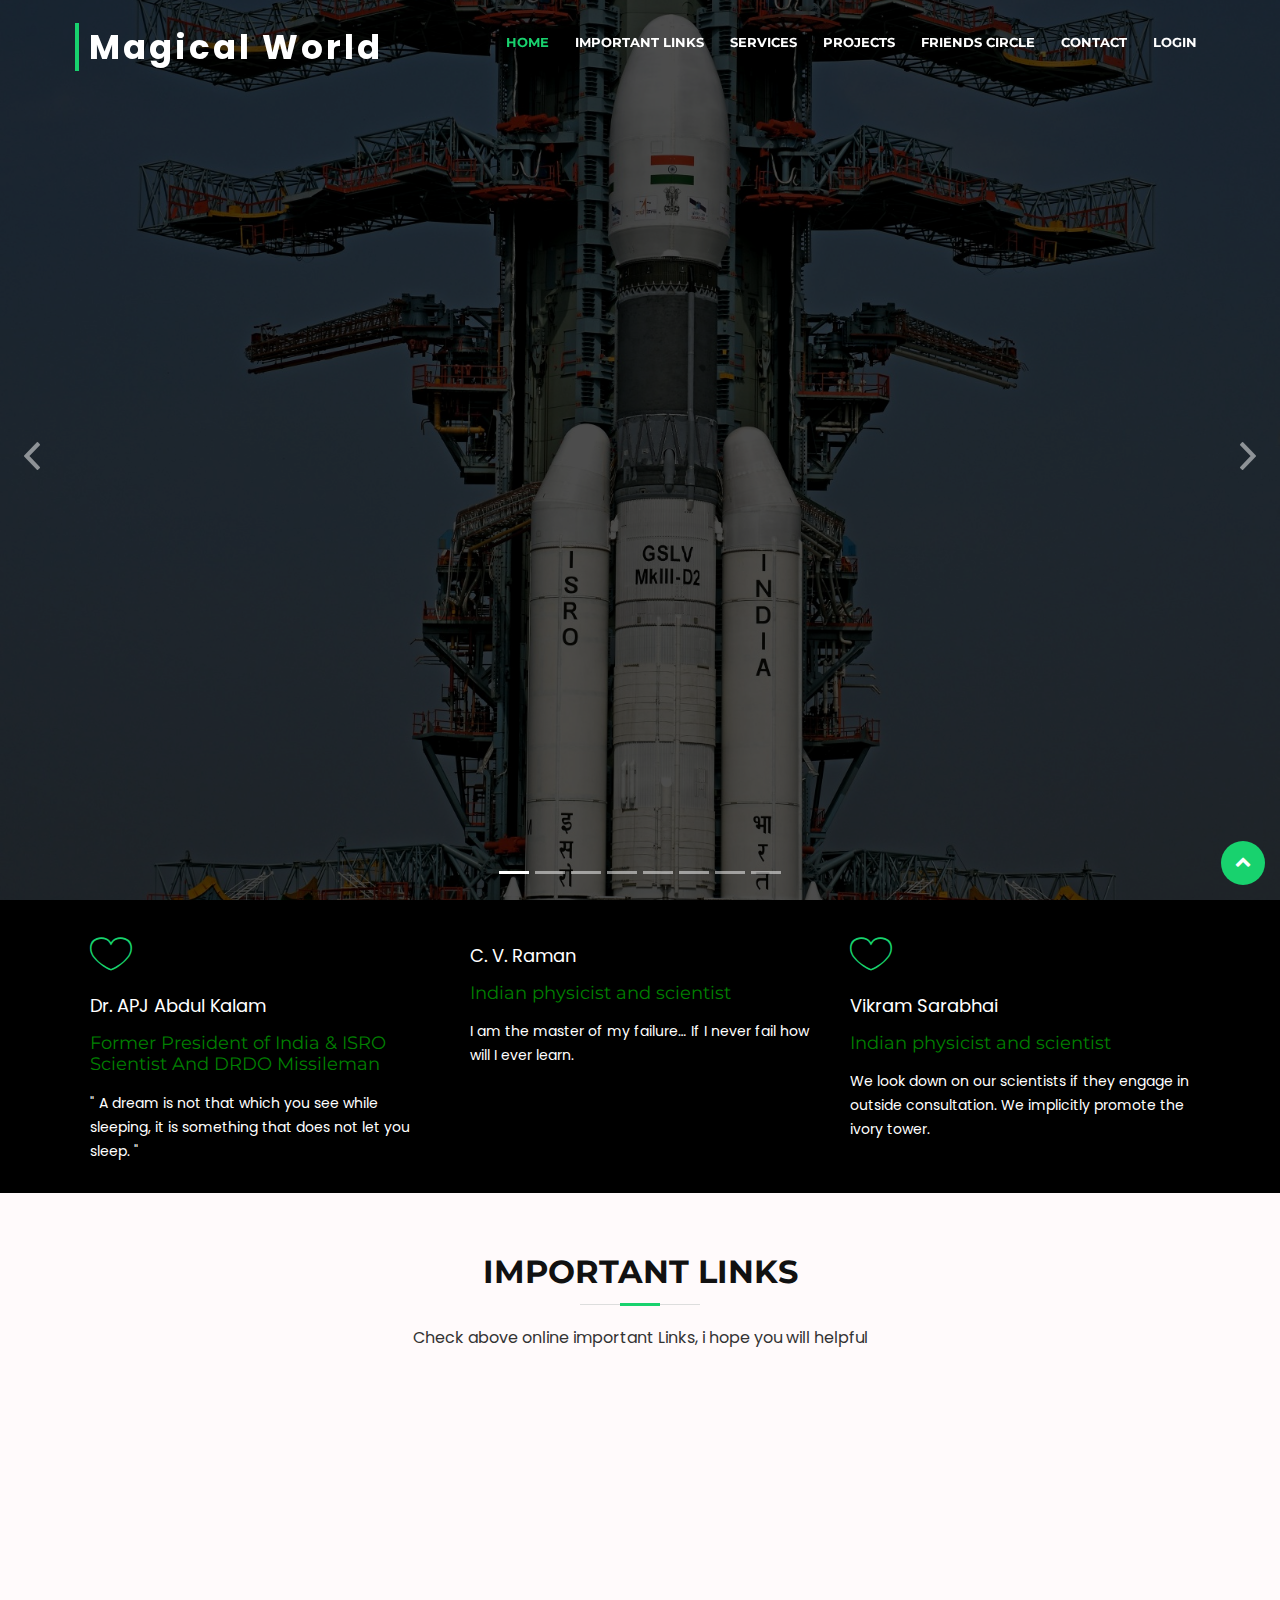
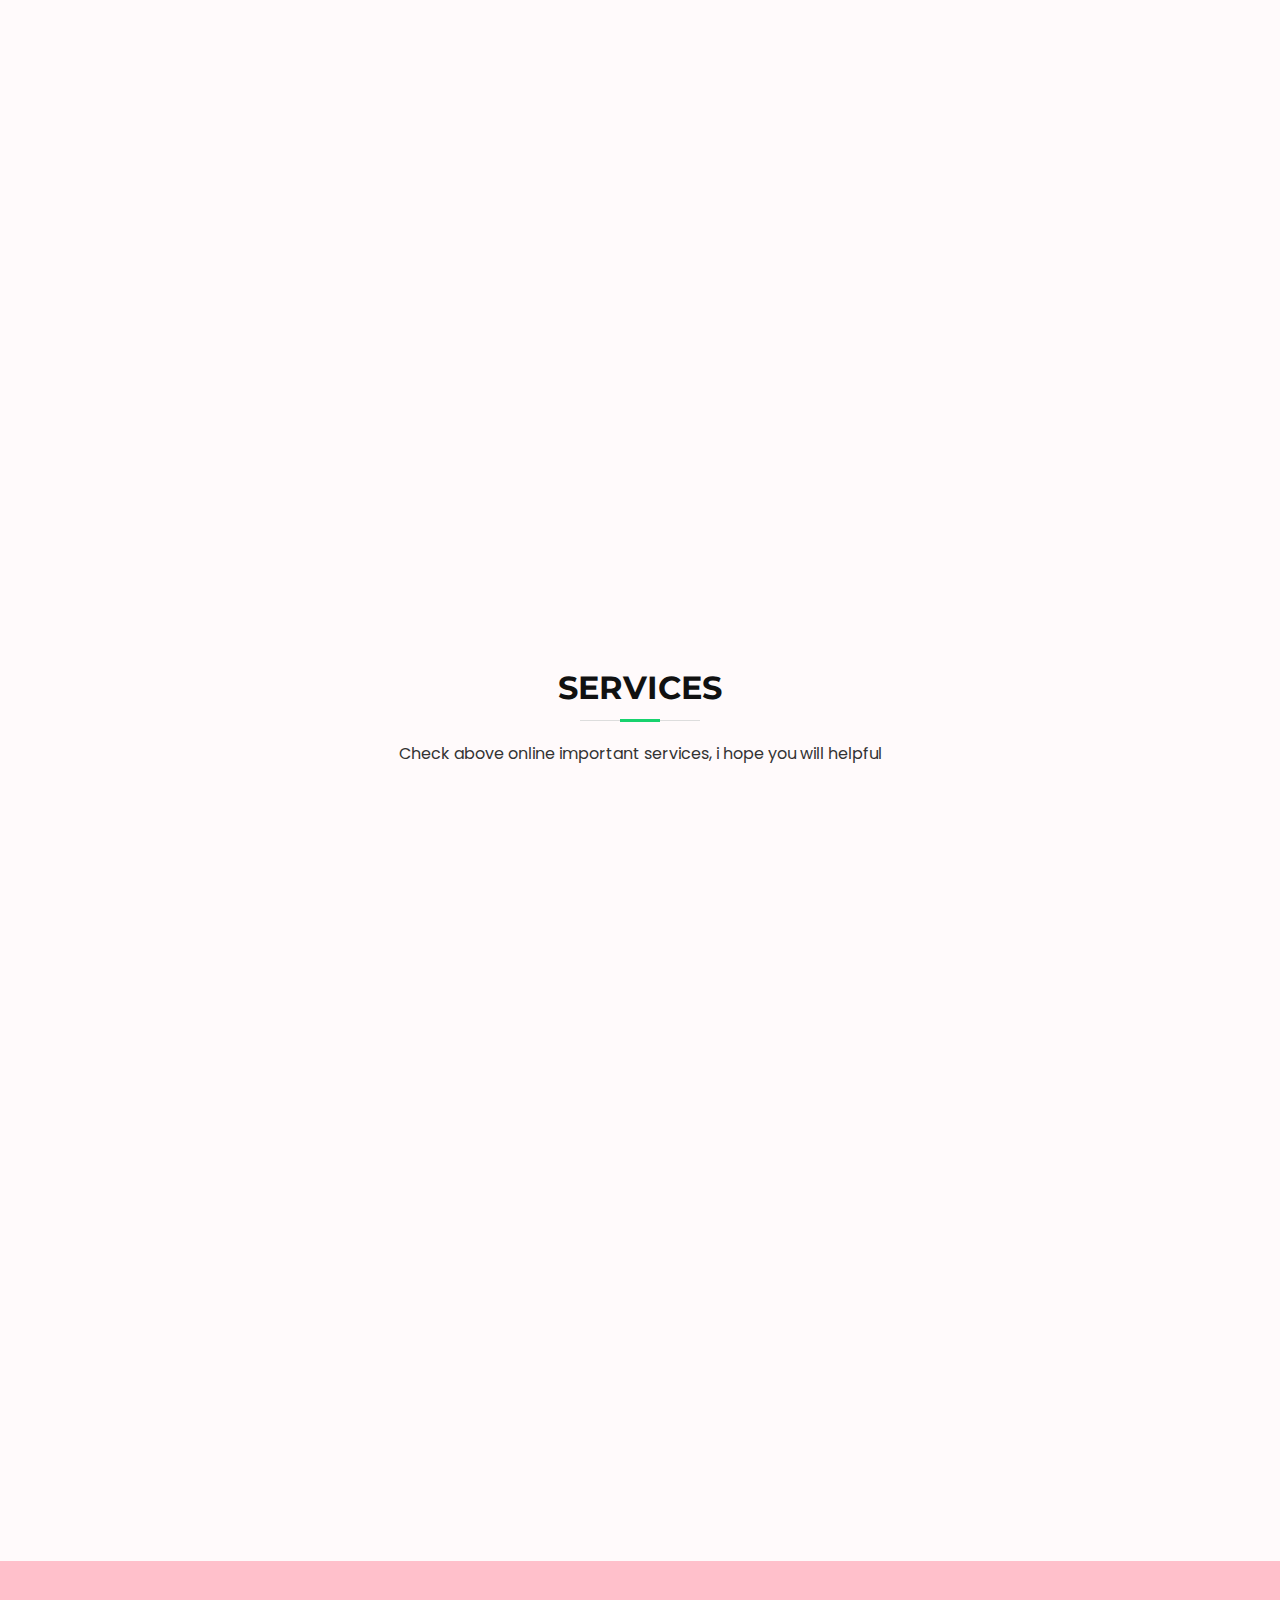
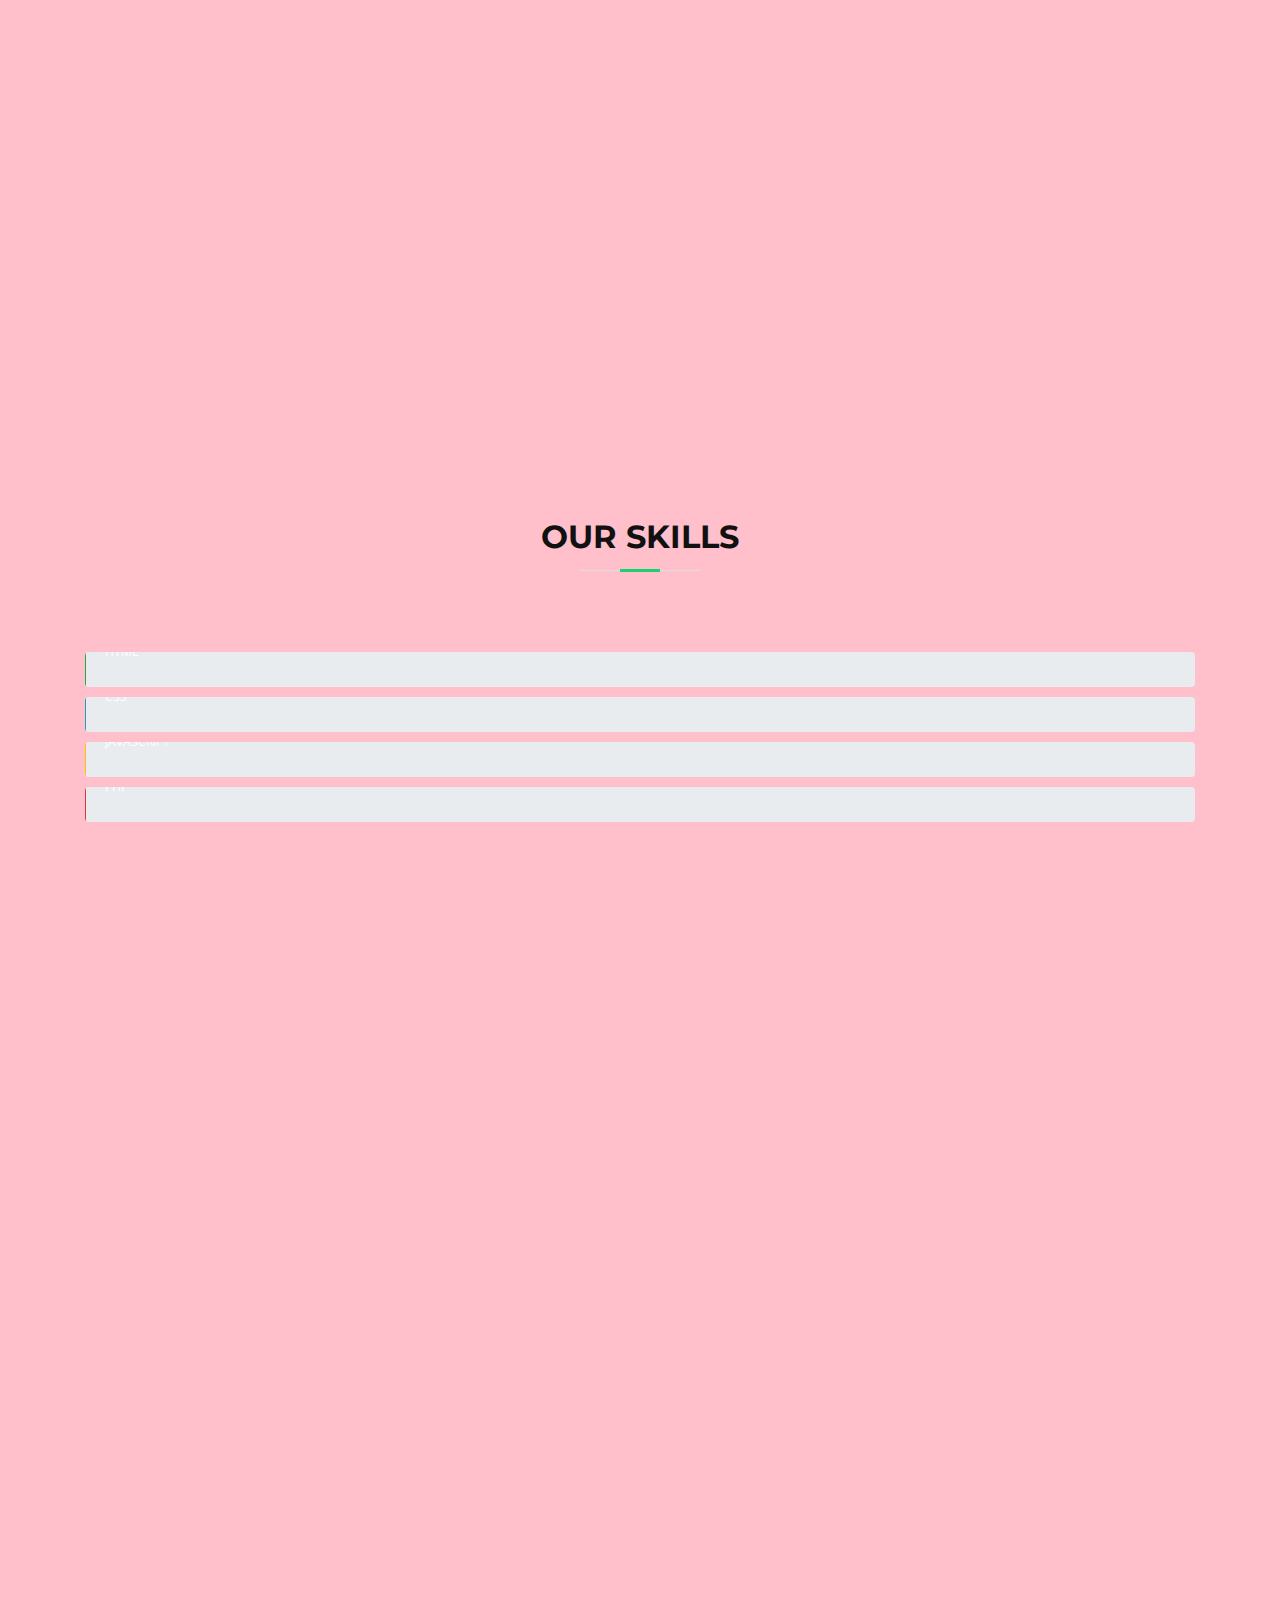
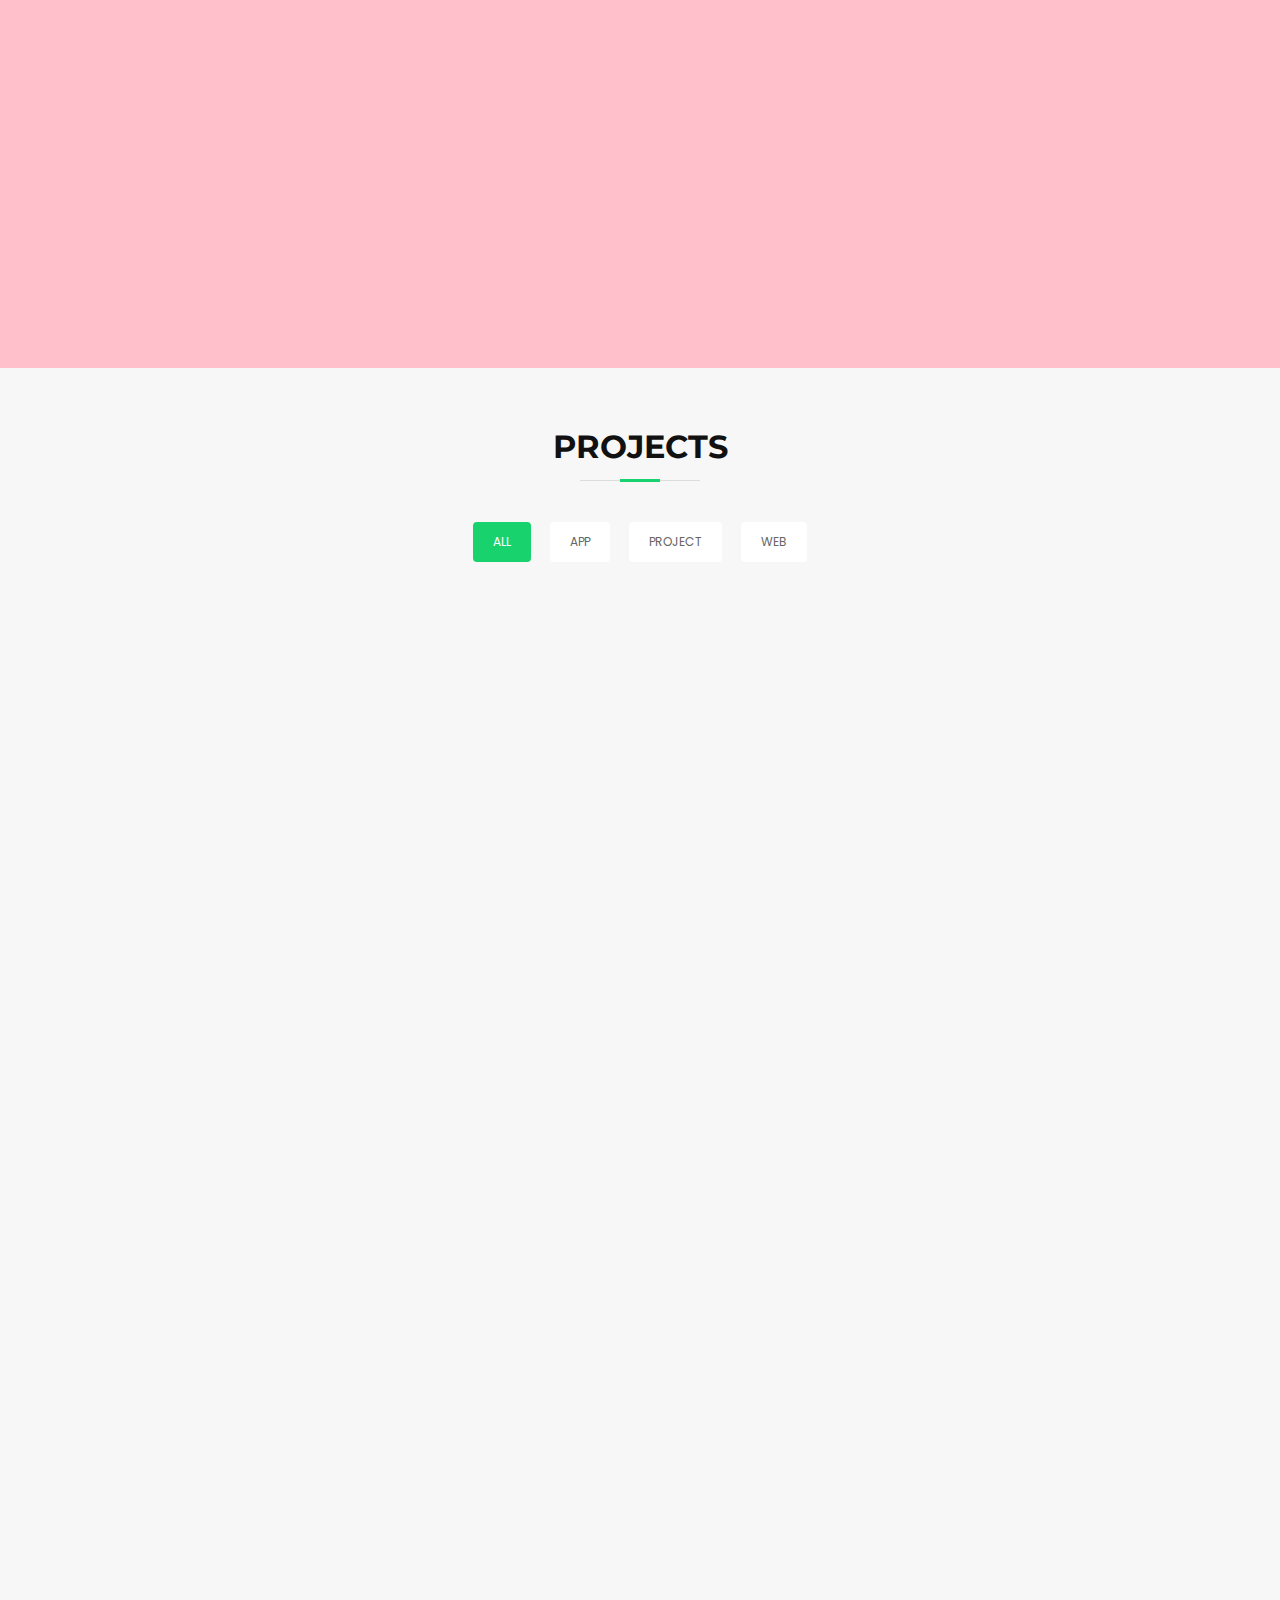
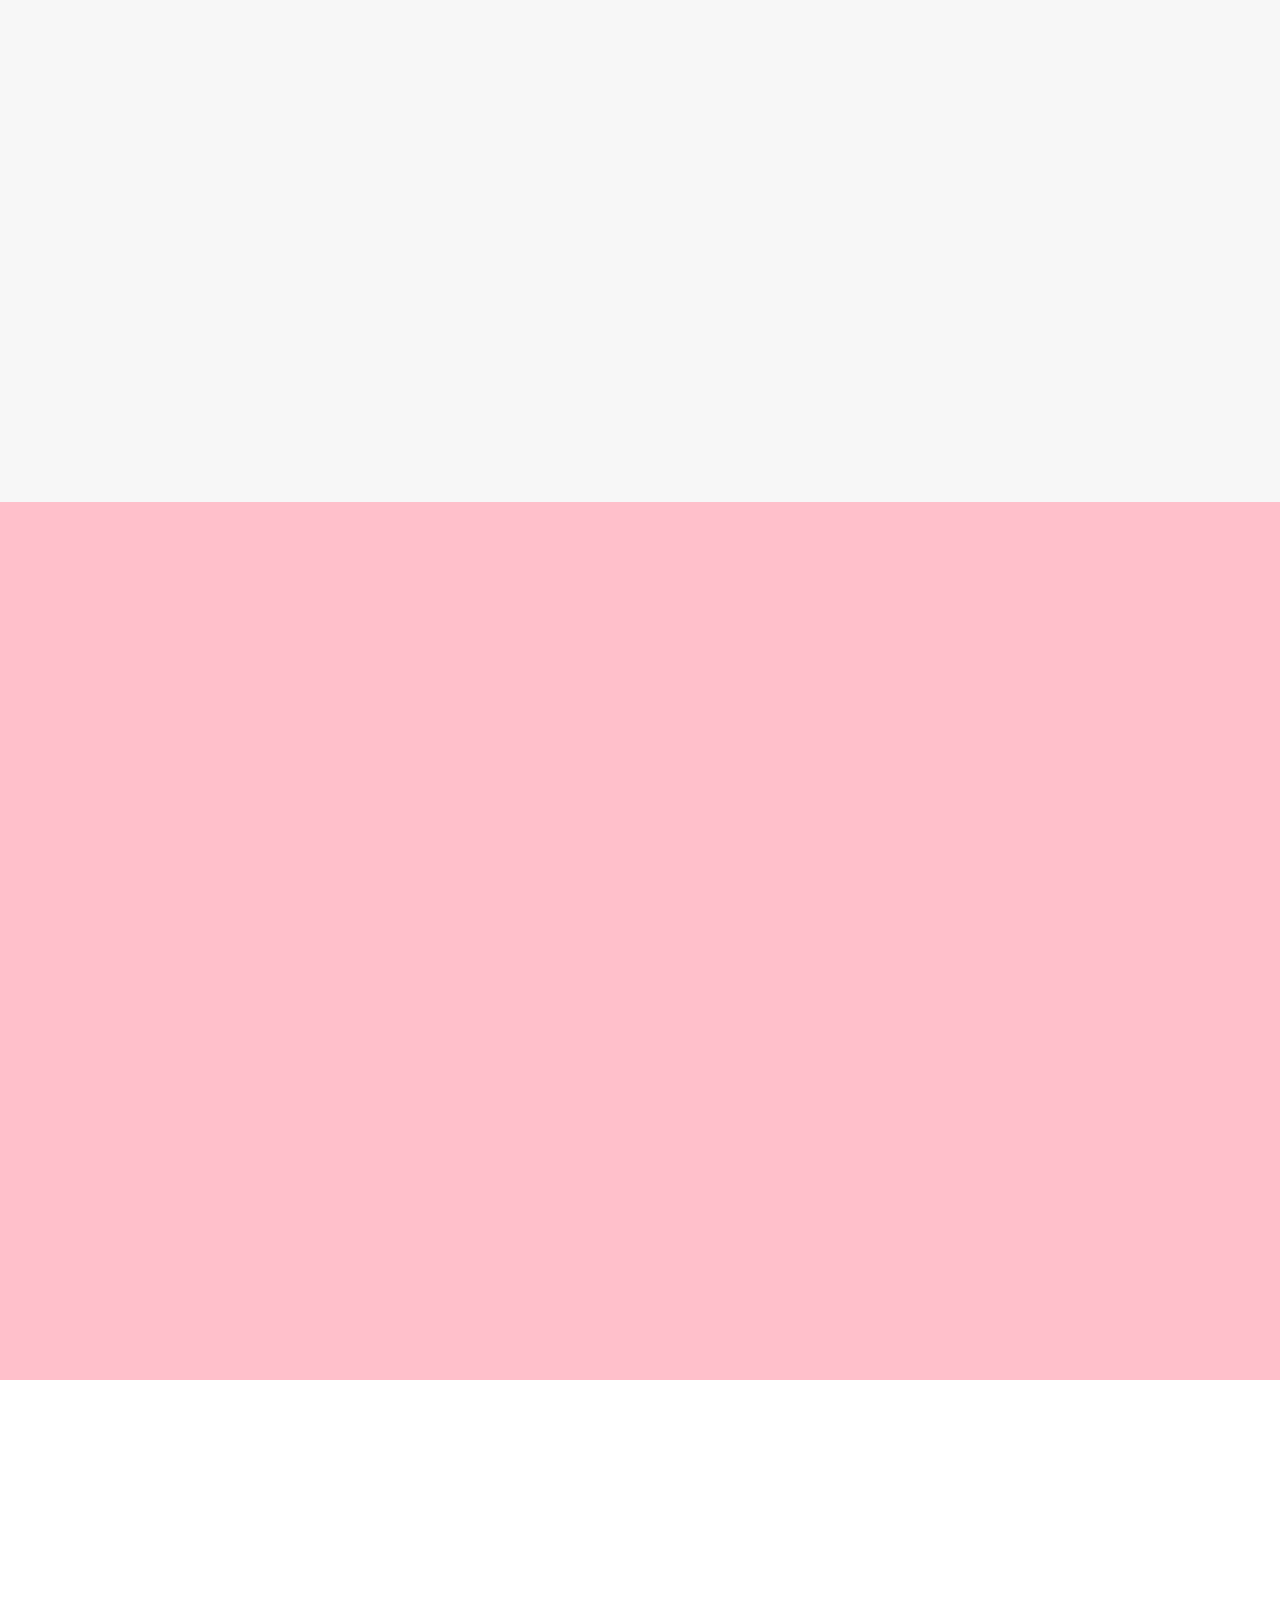
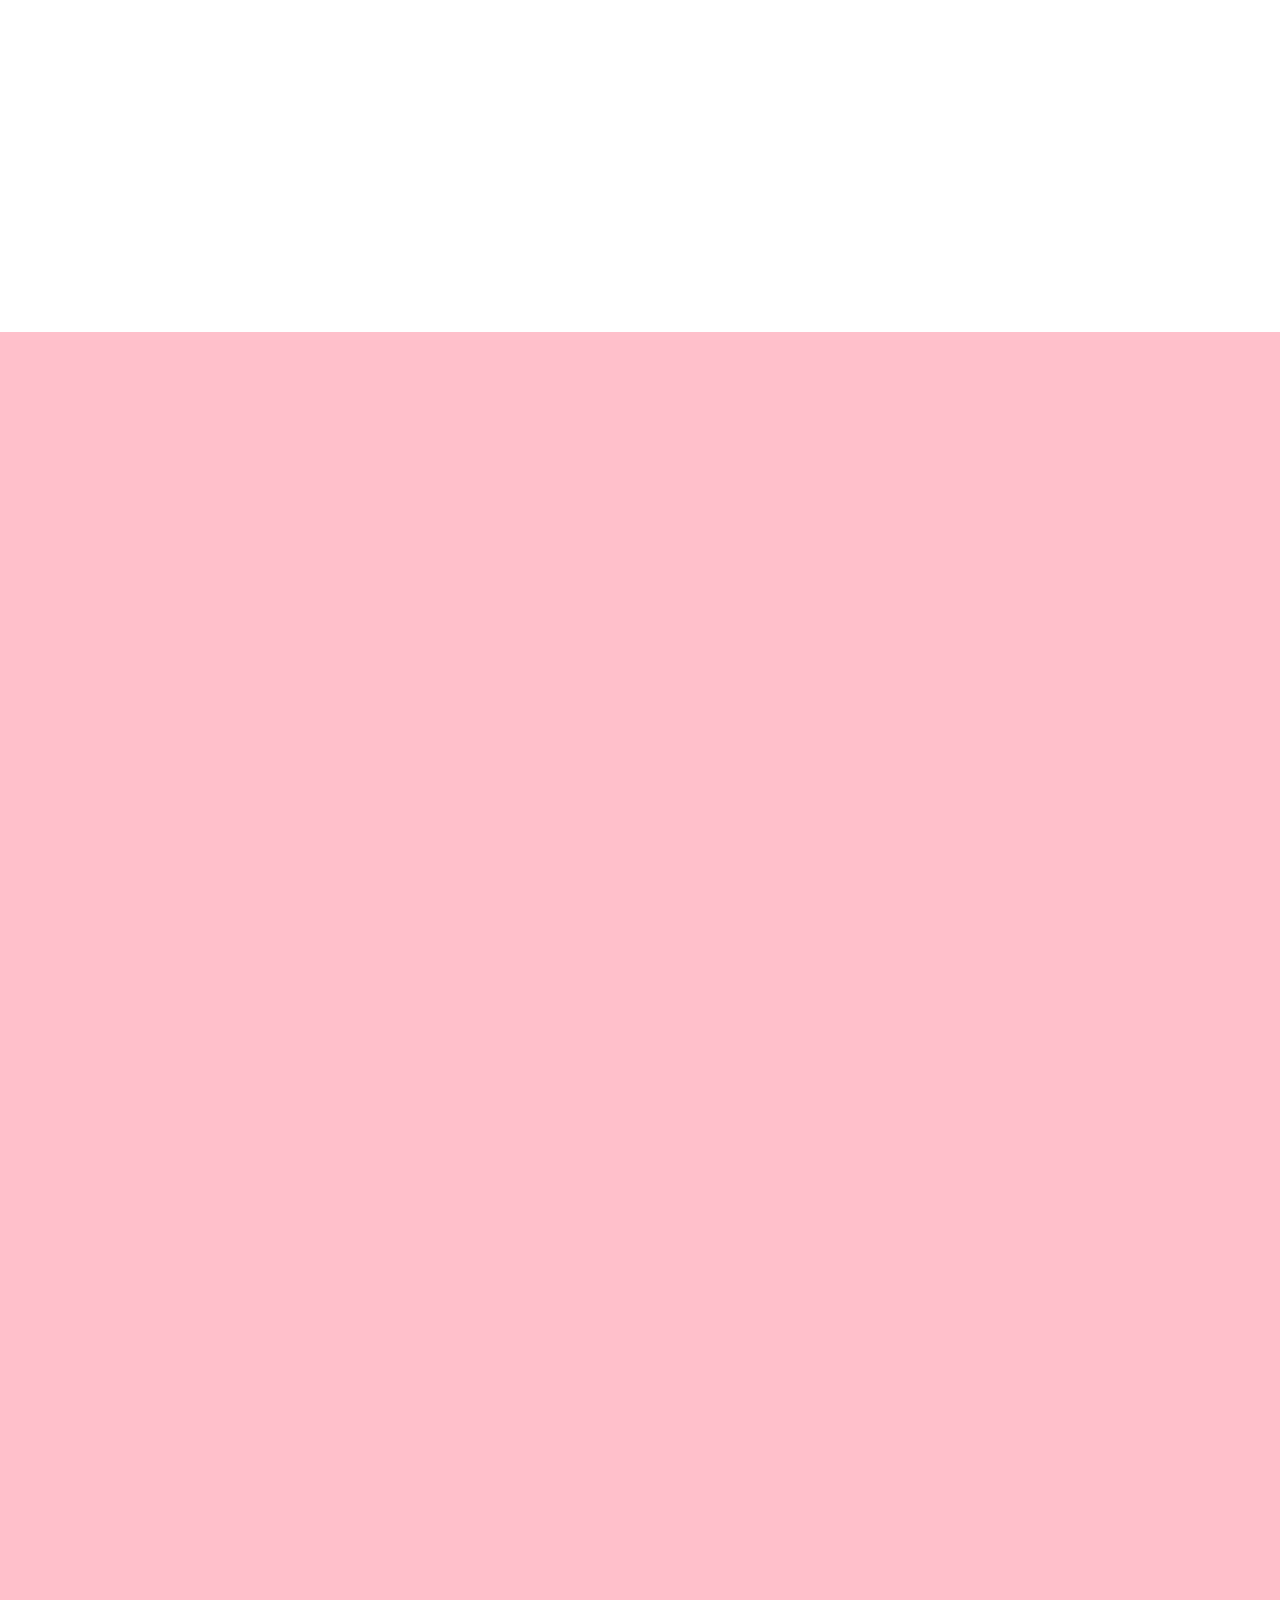
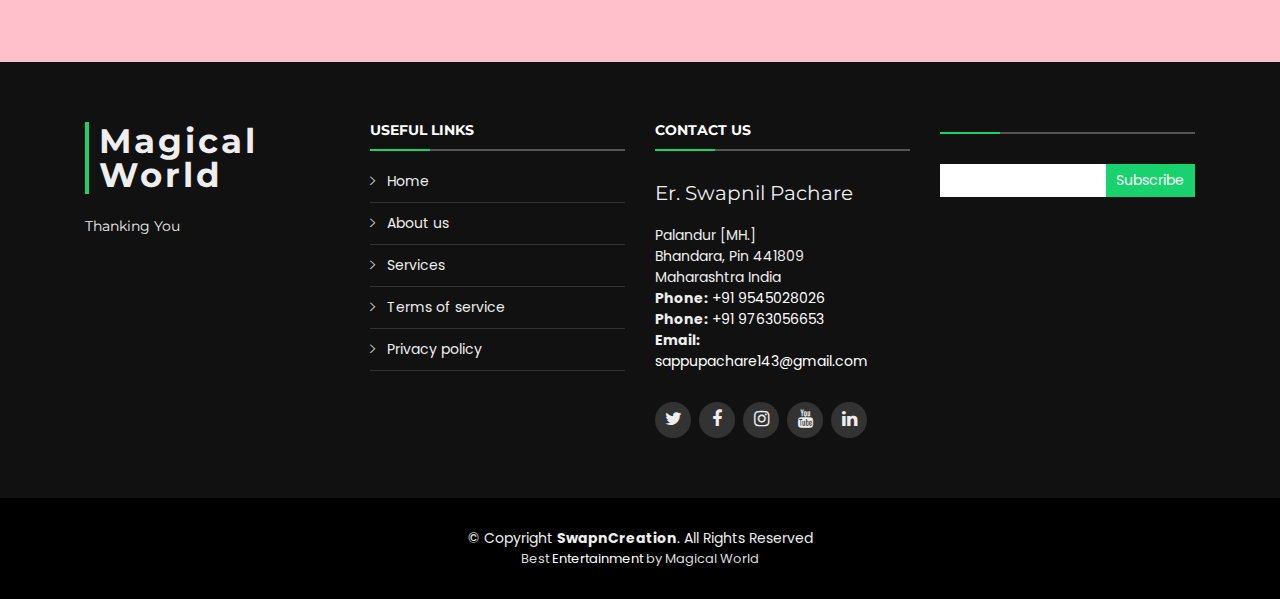
==== commit b11c2e2a: "Rename index0.html to index.html" ====
--- a/index.html
+++ b/index.html
@@ -1,23 +1,1152 @@
-<!DOCTYPE html>
-<html lang="en">
-  <head>
-    <meta charset="UTF-8" />
-    <meta name="viewport" content="width=device-width, initial-scale=1.0" />
-    <meta http-equiv="X-UA-Compatible" content="ie=edge" />
-    <title>Not Found Page</title>
-
-    <!-- include notfound.css -->
-    <link rel="stylesheet" href="notfound.css" />
-  </head>
-  <body>
-    <div class="wrapper">
-      <div class="not-found">
-        <div class="not-found-image">
-          <h1>404</h1>
-        </div>
-        <h2>Page Not Found</h2>
-		<h1>Working On Server</h1>
-      </div>
-    </div>
-  </body>
-</html>
+<!DOCTYPE html>
+<html lang="en">
+<head>
+  <meta charset="utf-8">
+  <title>Online Services</title>
+  <meta content="width=device-width, initial-scale=1.0" name="viewport">
+  <meta content="" name="keywords">
+  <meta content="" name="description">
+
+  <!-- Favicons -->
+  <link href="img/favicon.jpg" rel="icon">
+  <link href="img/apple-touch-icon.png" rel="apple-touch-icon">
+
+  <!-- Google Fonts -->
+  <link href="https://fonts.googleapis.com/css?family=Open+Sans:300,300i,400,400i,700,700i|Montserrat:300,400,500,700" rel="stylesheet">
+
+  <!-- Bootstrap CSS File -->
+  <link href="lib/bootstrap/css/bootstrap.min.css" rel="stylesheet">
+
+  <!-- Libraries CSS Files -->
+  <link href="lib/font-awesome/css/font-awesome.min.css" rel="stylesheet">
+  <link href="lib/animate/animate.min.css" rel="stylesheet">
+  <link href="lib/ionicons/css/ionicons.min.css" rel="stylesheet">
+  <link href="lib/owlcarousel/assets/owl.carousel.min.css" rel="stylesheet">
+  <link href="lib/lightbox/css/lightbox.min.css" rel="stylesheet">
+
+  <!-- Main Stylesheet File -->
+  <link href="css/style.css" rel="stylesheet">
+
+  <!-- =======================================================
+    Theme Name: BizPage
+    Theme URL: https://bootstrapmade.com/bizpage-bootstrap-business-template/
+    Author: BootstrapMade.com
+    License: https://bootstrapmade.com/license/
+  ======================================================= -->
+</head>
+
+<body>
+
+  <!--==========================
+    Header
+  ============================-->
+  <header id="header">
+    <div class="container-fluid">
+
+      <div id="logo" class="pull-left">
+        <h1><a href="#intro" class="scrollto">Magical World</a></h1>
+        <!-- Uncomment below if you prefer to use an image logo -->
+        <!-- <a href="#intro"><img src="img/logo.png" alt="" title="" /></a>-->
+      </div>
+
+      <nav id="nav-menu-container">
+        <ul class="nav-menu">
+          <li class="menu-active"><a href="#intro">Home</a></li>
+          <li><a href="#about">Important Links</a></li>
+          <li><a href="#services">Services</a></li>
+          <li><a href="#portfolio">Projects</a></li>
+          <li><a href="#team">Friends Circle</a></li>
+          <li><a href="#contact">Contact</a></li>
+		  <li><a href="adminlogin/index.html">Login</a></li>
+        </ul>
+      </nav><!-- #nav-menu-container -->
+    </div>
+  </header><!-- #header -->
+
+  <!--==========================
+    Intro Section
+  ============================-->
+  <section id="intro">
+    <div class="intro-container">
+      <div id="introCarousel" class="carousel  slide carousel-fade" data-ride="carousel">
+
+        <ol class="carousel-indicators"></ol>
+
+        <div class="carousel-inner" role="listbox">
+
+          <div class="carousel-item active" style="background-image: url('img/Photo1.jpg');">
+            <div class="carousel-container">
+              <div class="carousel-content">
+                
+              </div>
+            </div>
+          </div>
+
+          <div class="carousel-item" style="background-image: url('img/Photo2.jpg');">
+            <div class="carousel-container">
+              <div class="carousel-content">
+                
+              </div>
+            </div>
+          </div>
+
+          <div class="carousel-item" style="background-image: url('img/Photo5.jpg');">
+            <div class="carousel-container">
+              <div class="carousel-content">
+                
+              </div>
+            </div>
+          </div>
+
+          <div class="carousel-item" style="background-image: url('img/Photo6.jpg');">
+            <div class="carousel-container">
+              <div class="carousel-content">
+                
+              </div>
+            </div>
+          </div>
+		  
+		  <div class="carousel-item" style="background-image: url('img/Photo7.jpg');">
+            <div class="carousel-container">
+              <div class="carousel-content">
+                
+              </div>
+            </div>
+          </div>
+		  
+		  <div class="carousel-item" style="background-image: url('img/Photo8.jpg');">
+            <div class="carousel-container">
+              <div class="carousel-content">
+                
+              </div>
+            </div>
+          </div>
+		  
+		  <div class="carousel-item" style="background-image: url('img/Photo9.jpg');">
+            <div class="carousel-container">
+              <div class="carousel-content">
+                
+              </div>
+            </div>
+          </div>
+		  
+		  <div class="carousel-item" style="background-image: url('img/Photo10.jpg');">
+            <div class="carousel-container">
+              <div class="carousel-content">
+                
+              </div>
+            </div>
+          </div>
+
+        </div>
+
+        <a class="carousel-control-prev" href="#introCarousel" role="button" data-slide="prev">
+          <span class="carousel-control-prev-icon ion-chevron-left" aria-hidden="true"></span>
+          <span class="sr-only">Previous</span>
+        </a>
+
+        <a class="carousel-control-next" href="#introCarousel" role="button" data-slide="next">
+          <span class="carousel-control-next-icon ion-chevron-right" aria-hidden="true"></span>
+          <span class="sr-only">Next</span>
+        </a>
+
+      </div>
+    </div>
+  </section><!-- #intro -->
+
+  <main id="main">
+
+    <!--==========================
+      Featured Services Section
+    ============================-->
+    <section id="featured-services">
+      <div class="container">
+        <div class="row">
+
+          <div class="col-lg-4 box">
+            <i class="ion-ios-heart-outline"></i>
+            <h4 class="title"><a href="https://en.wikipedia.org/wiki/A._P._J._Abdul_Kalam">Dr. APJ Abdul Kalam</a></h4>
+			<h4 class="title">Former President of India & ISRO Scientist And DRDO Missileman</h4>
+            <p class="description">"
+A dream is not that which you see while sleeping, it is something that does not let you sleep.
+"</p>
+          </div>
+
+          <div class="col-lg-4 box">
+            <h4 class="title"><a href="https://en.wikipedia.org/wiki/C._V._Raman">C. V. Raman</a></h4>
+			<h4 class="title">Indian physicist and scientist</h4>
+            <p class="description">I am the master of my failure… If I never fail how will I ever learn.</p>
+          </div>
+
+          <div class="col-lg-4 box">
+            <i class="ion-ios-heart-outline"></i>
+            <h4 class="title"><a href="https://en.wikipedia.org/wiki/Vikram Sarabhai">Vikram Sarabhai</a></h4>
+			<h4 class="title">Indian physicist and scientist</h4>
+            <p class="description">We look down on our scientists if they engage in outside consultation. We implicitly promote the ivory tower. 
+			</p>
+          </div>
+
+	  
+    </section><!-- #featured-services -->
+
+    <!--==========================
+      About Us Section
+    ============================-->
+    <section id="about">
+      <div class="container">
+
+        <header class="section-header">
+          <h3>Important Links</h3>
+          <p>Check above online important Links, i hope you will helpful</p>
+        </header>
+
+        <div class="row about-cols">
+
+          <div class="col-md-4 wow fadeInUp">
+            <div class="about-col">
+              <div class="img">
+                <img src="img/about-mission.jpg" alt="" class="img-fluid">
+                <div class="icon"><i class="ion-ios-speedometer-outline"></i></div>
+              </div>
+              <h2 class="title"><a href="https://surveyheart.com/form/60bba7aa808785160a576290">Registration Form</a></h2>
+              <p>
+                My own Student Information Management System Mini Project, All Student Fill Your Required details and more information, and check your hidden Information.
+              </p>
+            </div>
+          </div>
+
+          <div class="col-md-4 wow fadeInUp" data-wow-delay="0.1s">
+            <div class="about-col">
+              <div class="img">
+                <img src="img/about-plan.jpg" alt="" class="img-fluid">
+                <div class="icon"><i class="ion-ios-list-outline"></i></div>
+              </div>
+              <h2 class="title"><a href="Enrollment/index.html">Students Information Check</a></h2>
+              <p>
+                Enter Your 13 Digits PRN no. That means Enrollment No. and check your hidden Information.
+              </p>
+            </div>
+          </div>
+
+          <div class="col-md-4 wow fadeInUp" data-wow-delay="0.2s">
+            <div class="about-col">
+              <div class="img">
+                <img src="img/about-mission45.jpg" alt="" class="img-fluid">
+                <div class="icon"><i class="ion-ios-eye-outline"></i></div>
+              </div>
+              <h2 class="title"><a href="https://www.apprentices.in/">Skill india Apprenticeship</a></h2>
+              <p>
+                Dear all friends Apply ITC, ITI Government Apprenticeship Registration OR Login
+              </p>
+            </div>
+          </div>
+  <div class="col-md-4 wow fadeInUp">
+            <div class="about-col">
+              <div class="img">
+                <img src="img/about-mission3.jpg" alt="" class="img-fluid">
+                <div class="icon"><i class="ion-ios-speedometer-outline"></i></div>
+              </div>
+              <h2 class="title"><a href="https://portal.mhrdnats.gov.in/">Diploma / B.Tech Apprenticeship</a></h2>
+              <p>
+                Dear all Friends Apply MHRD-NATS Government Apprenticeship Registration OR Login
+              </p>
+            </div>
+          </div>
+
+          <div class="col-md-4 wow fadeInUp" data-wow-delay="0.1s">
+            <div class="about-col">
+              <div class="img">
+                <img src="img/about-mission2.jpg" alt="" class="img-fluid">
+                <div class="icon"><i class="ion-ios-list-outline"></i></div>
+              </div>
+              <h2 class="title"><a href="https://www.apprenticeship.gov.in/pages/Apprenticeship/home.aspx?AspxAutoDetectCookieSupport=1">ITI Apprenticeship Portal</a></h2>
+              <p>
+                Dear all Friends Apply ITI Government Apprenticeship Registration OR Login
+              </p>
+            </div>
+          </div>
+
+          <div class="col-md-4 wow fadeInUp" data-wow-delay="0.2s">
+            <div class="about-col">
+              <div class="img">
+                <img src="img/about-vision2.jpg" alt="" class="img-fluid">
+                <div class="icon"><i class="ion-ios-eye-outline"></i></div>
+              </div>
+              <h2 class="title"><a href="https://apprenticeshipindia.org">PMKVY Short ITC Diploma</a></h2>
+              <p>
+                Dear all Friends Apply PMKVY / Diploma Government Apprenticeship Registration OR Login
+              </p>
+            </div>
+          </div>
+        </div>
+
+      </div>
+    </section><!-- #about -->
+
+    <!--==========================
+      Services Section
+    ============================-->
+    <section id="services">
+      <div class="container">
+
+        <header class="section-header">
+          <h3>Services</h3>
+          <p>Check above online important services, i hope you will helpful</p>
+        </header>
+
+        <div class="row about-cols">
+
+          <div class="col-md-4 wow fadeInUp">
+            <div class="about-col">
+              <div class="img">
+                <img src="img/digilocker.jpg" alt="" class="img-fluid">
+                <div class="icon"><i class="ion-ios-speedometer-outline"></i></div>
+              </div>
+              <h2 class="title"><a href="https://digilocker.gov.in/">DigiLocker</a></h2>
+              <p>
+                DigiLocker platform available online services like 10th, 12th, diploma e-certificate...etc
+              </p>
+            </div>
+          </div>
+
+          <div class="col-md-4 wow fadeInUp" data-wow-delay="0.1s">
+            <div class="about-col">
+              <div class="img">
+                <img src="img/NCS.jpg" alt="" class="img-fluid">
+                <div class="icon"><i class="ion-ios-list-outline"></i></div>
+              </div>
+              <h2 class="title"><a href="https://www.ncs.gov.in/job-seeker/Pages/default.aspx">National Career Services</a></h2>
+              <p>
+                Best Government Jobs Platform, And Make Digital Emplyoment Card
+              </p>
+            </div>
+          </div>
+
+          <div class="col-md-4 wow fadeInUp" data-wow-delay="0.2s">
+            <div class="about-col">
+              <div class="img">
+                <img src="img/about-vision.jpg" alt="" class="img-fluid">
+                <div class="icon"><i class="ion-ios-eye-outline"></i></div>
+              </div>
+              <h2 class="title"><a href="https://www.academicdepository.com/NAD/home.action">CVL NAD Login</a></h2>
+              <p>
+                College Academic save the data for your NAD id
+              </p>
+            </div>
+          </div>
+  <div class="col-md-4 wow fadeInUp">
+            <div class="about-col">
+              <div class="img">
+                <img src="img/swayam.jpg" alt="" class="img-fluid">
+                <div class="icon"><i class="ion-ios-speedometer-outline"></i></div>
+              </div>
+              <h2 class="title"><a href="https://rojgar.mahaswayam.gov.in/#/home/index">Maha-Swayam Emplyoment Portal</a></h2>
+              <p>
+                Dear all Friends Apply Government Jobs Registration OR Login
+              </p>
+            </div>
+          </div>
+
+          <div class="col-md-4 wow fadeInUp" data-wow-delay="0.1s">
+            <div class="about-col">
+              <div class="img">
+                <img src="img/ISRO.jpg" alt="" class="img-fluid">
+                <div class="icon"><i class="ion-ios-list-outline"></i></div>
+              </div>
+              <h2 class="title"><a href="https://elearning.iirs.gov.in/">ISRO E-Learning</a></h2>
+              <p>
+                Free Online E-Learning Website Attend the online webinar classes and got government free certificate
+              </p>
+            </div>
+          </div>
+
+          <div class="col-md-4 wow fadeInUp" data-wow-delay="0.2s">
+            <div class="about-col">
+              <div class="img">
+                <img src="img/skill.jpg" alt="" class="img-fluid">
+                <div class="icon"><i class="ion-ios-eye-outline"></i></div>
+              </div>
+              <h2 class="title"><a href="https://eskillindia.org/">Skill India Short Term Courses</a></h2>
+              <p>
+                Dear all Friends Apply NSDC free of cost E-Learning classes and certificate
+              </p>
+            </div>
+          </div>
+        </div>
+
+      </div>
+    </section><!-- #about -->
+
+    <!--==========================
+      Call To Action Section
+    ============================-->
+    <section id="call-to-action" class="wow fadeIn">
+      <div class="container text-center">
+        <h3>DBATU Updates</h3>
+        <p>Visits DBATU Official Website</p>
+        <a class="cta-btn" href="DBATUWebsite/index.html">Click Here</a>
+		 <p>------------------------------------------------------</p>
+		 <h3>BlogSpot</h3>
+        <p>Visits My Blogs</p>
+        <a class="cta-btn" href="https://swapnilpachare19.blogspot.com/">Click Here</a>
+      </div>
+    </section><!-- #call-to-action -->
+
+    <!--==========================
+      Skills Section
+    ============================-->
+    <section id="skills">
+      <div class="container">
+
+        <header class="section-header">
+          <h3>Our Skills</h3>
+          <p></p>
+        </header>
+
+        <div class="skills-content">
+
+          <div class="progress">
+            <div class="progress-bar bg-success" role="progressbar" aria-valuenow="100" aria-valuemin="0" aria-valuemax="100">
+              <span class="skill">HTML <i class="val">100%</i></span>
+            </div>
+          </div>
+
+          <div class="progress">
+            <div class="progress-bar bg-info" role="progressbar" aria-valuenow="90" aria-valuemin="0" aria-valuemax="100">
+              <span class="skill">CSS <i class="val">90%</i></span>
+            </div>
+          </div>
+
+          <div class="progress">
+            <div class="progress-bar bg-warning" role="progressbar" aria-valuenow="75" aria-valuemin="0" aria-valuemax="100">
+              <span class="skill">JavaScript <i class="val">75%</i></span>
+            </div>
+          </div>
+
+          <div class="progress">
+            <div class="progress-bar bg-danger" role="progressbar" aria-valuenow="55" aria-valuemin="0" aria-valuemax="100">
+              <span class="skill">PHP <i class="val">55%</i></span>
+            </div>
+          </div>
+
+        </div>
+
+      </div>
+    </section>
+
+    <!--==========================
+      Facts Section
+    ============================-->
+    <section id="facts"  class="wow fadeIn">
+      <div class="container">
+
+        <header class="section-header">
+          <h3>Facts</h3>
+          <p></p>
+        </header>
+
+        <div class="row counters">
+
+  				<div class="col-lg-3 col-6 text-center">
+            <span data-toggle="counter-up">274</span>
+            <p>Clients</p>
+  				</div>
+
+          <div class="col-lg-3 col-6 text-center">
+            <span data-toggle="counter-up">421</span>
+            <p>Projects</p>
+  				</div>
+
+          <div class="col-lg-3 col-6 text-center">
+            <span data-toggle="counter-up">1,364</span>
+            <p>Hours Of Support</p>
+  				</div>
+
+          <div class="col-lg-3 col-6 text-center">
+            <span data-toggle="counter-up">18</span>
+            <p>Hard Workers</p>
+  				</div>
+
+  			</div>
+
+        <div class="facts-img">
+          <img src="img/facts-img.jpg" alt="" class="img-fluid">
+        </div>
+
+      </div>
+    </section><!-- #facts -->
+
+    <!--==========================
+      Portfolio Section
+    ============================-->
+    <section id="portfolio"  class="section-bg" >
+      <div class="container">
+
+        <header class="section-header">
+          <h3 class="section-title">Projects</h3>
+        </header>
+
+        <div class="row">
+          <div class="col-lg-12">
+            <ul id="portfolio-flters">
+              <li data-filter="*" class="filter-active">All</li>
+              <li data-filter=".filter-app">App</li>
+              <li data-filter=".filter-card">Project</li>
+              <li data-filter=".filter-web">Web</li>
+            </ul>
+          </div>
+        </div>
+
+        <div class="row portfolio-container">
+
+          <div class="col-lg-4 col-md-6 portfolio-item filter-app wow fadeInUp">
+            <div class="portfolio-wrap">
+              <figure>
+                <img src="img/caring/Capture.jpg" class="img-fluid" alt="">
+                <a href="img/caring/Capture.jpg" data-lightbox="portfolio" data-title="App 1" class="link-preview" title="Preview"><i class="ion ion-eye"></i></a>
+                <a href="img/caring/index.html" class="link-details" title="Play Game"><i class="fa fa-play"></i></a>
+              </figure>
+
+              <div class="portfolio-info">
+                <h4><a href="#no-open-quote">Crazy Car Racing Game</a></h4>
+                <p>App</p>
+              </div>
+            </div>
+          </div>
+
+          <div class="col-lg-4 col-md-6 portfolio-item filter-web wow fadeInUp" data-wow-delay="0.1s">
+            <div class="portfolio-wrap">
+              <figure>
+                <img src="img/AgeCalculator/Age.jpg" class="img-fluid" alt="">
+                <a href="iimg/AgeCalculator/Age.jpg" data-lightbox="portfolio" data-title="Web 3" class="link-preview" title="Preview"><i class="ion ion-eye"></i></a>
+                <a href="img/AgeCalculator/index.html" class="link-details" title="Open"><i class="fa fa-play"></i></a>
+              </figure>
+
+              <div class="portfolio-info">
+                <h4><a href="#no-open-quote">Age Calculator</a></h4>
+                <p>Web</p>
+              </div>
+            </div>
+          </div>
+
+          <div class="col-lg-4 col-md-6 portfolio-item filter-app wow fadeInUp" data-wow-delay="0.2s">
+            <div class="portfolio-wrap">
+              <figure>
+                <img src="img/TowerGame/tower.jpg" class="img-fluid" alt="">
+                <a href="img/TowerGame/tower.jpg" class="link-preview" data-lightbox="portfolio" data-title="App 2" title="Preview"><i class="ion ion-eye"></i></a>
+                <a href="img/TowerGame/index.html" class="link-details" title="Play Game"><i class="fa fa-play"></i></a>
+              </figure>
+
+              <div class="portfolio-info">
+                <h4><a href="#no-open-quote">The Tower Game</a></h4>
+                <p>App</p>
+              </div>
+            </div>
+          </div>
+		
+		
+		<div class="col-lg-4 col-md-6 portfolio-item filter-app wow fadeInUp" data-wow-delay="0.2s">
+            <div class="portfolio-wrap">
+              <figure>
+                <img src="musicpic.JPG" class="img-fluid" alt="">
+                <a href="musicpic.JPG" class="link-preview" data-lightbox="portfolio" data-title="App 4" title="Preview"><i class="ion ion-eye"></i></a>
+                <a href="MusicPlayer/index.html" class="link-details" title="Play Game"><i class="fa fa-play"></i></a>
+              </figure>
+
+              <div class="portfolio-info">
+                <h4><a href="#no-open-quote">Music Player</a></h4>
+                <p>App</p>
+              </div>
+            </div>
+          </div>
+
+          <div class="col-lg-4 col-md-6 portfolio-item filter-card wow fadeInUp">
+            <div class="portfolio-wrap">
+              <figure>
+		      <div align = center>
+                <canvas id="canvas" width="248" height="248">
+style="background-color:#">
+</canvas>
+
+<script>
+var canvas = document.getElementById("canvas");
+var ctx = canvas.getContext("2d");
+var radius = canvas.height / 2;
+ctx.translate(radius, radius);
+radius = radius * 0.90
+setInterval(drawClock, 1000);
+
+function drawClock() {
+  drawFace(ctx, radius);
+  drawNumbers(ctx, radius);
+  drawTime(ctx, radius);
+}
+
+function drawFace(ctx, radius) {
+  var grad;
+  ctx.beginPath();
+  ctx.arc(0, 0, radius, 0, 2*Math.PI);
+  ctx.fillStyle = 'white';
+  ctx.fill();
+  grad = ctx.createRadialGradient(0,0,radius*0.95, 0,0,radius*1.05);
+  grad.addColorStop(0, '#333');
+  grad.addColorStop(0.5, 'white');
+  grad.addColorStop(1, '#333');
+  ctx.strokeStyle = grad;
+  ctx.lineWidth = radius*0.1;
+  ctx.stroke();
+  ctx.beginPath();
+  ctx.arc(0, 0, radius*0.1, 0, 2*Math.PI);
+  ctx.fillStyle = '#333';
+  ctx.fill();
+}
+
+function drawNumbers(ctx, radius) {
+  var ang;
+  var num;
+  ctx.font = radius*0.15 + "px arial";
+  ctx.textBaseline="middle";
+  ctx.textAlign="center";
+  for(num = 1; num < 13; num++){
+    ang = num * Math.PI / 6;
+    ctx.rotate(ang);
+    ctx.translate(0, -radius*0.85);
+    ctx.rotate(-ang);
+    ctx.fillText(num.toString(), 0, 0);
+    ctx.rotate(ang);
+    ctx.translate(0, radius*0.85);
+    ctx.rotate(-ang);
+  }
+}
+
+function drawTime(ctx, radius){
+    var now = new Date();
+    var hour = now.getHours();
+    var minute = now.getMinutes();
+    var second = now.getSeconds();
+    //hour
+    hour=hour%12;
+    hour=(hour*Math.PI/6)+
+    (minute*Math.PI/(6*60))+
+    (second*Math.PI/(360*60));
+    drawHand(ctx, hour, radius*0.5, radius*0.07);
+    //minute
+    minute=(minute*Math.PI/30)+(second*Math.PI/(30*60));
+    drawHand(ctx, minute, radius*0.8, radius*0.07);
+    // second
+    second=(second*Math.PI/30);
+    drawHand(ctx, second, radius*0.9, radius*0.02);
+}
+
+function drawHand(ctx, pos, length, width) {
+    ctx.beginPath();
+    ctx.lineWidth = width;
+    ctx.lineCap = "round";
+    ctx.moveTo(0,0);
+    ctx.rotate(pos);
+    ctx.lineTo(0, -length);
+    ctx.stroke();
+    ctx.rotate(-pos);
+}
+</script>
+</div>			      
+              </figure>
+
+              <div class="portfolio-info">
+                <h4><a href="#no-open-quote">Analog Watch</a></h4>
+                <p>Project</p>
+              </div>
+            </div>
+          </div>
+
+          <div class="col-lg-4 col-md-6 portfolio-item filter-web wow fadeInUp" data-wow-delay="0.1s">
+            <div class="portfolio-wrap">
+              <figure>
+                <div align = center>
+                <img src="img/Google/Google2.jpg" class="img-fluid" alt="">
+                <a href="img/Google/Google2.jpg" data-lightbox="portfolio" data-title="Web 2" class="link-preview" title="Preview"><i class="ion ion-eye"></i></a>
+                <a href="img/Google/Google.html" class="link-details" title="open"><i class="fa fa-play"></i></a>
+                </div>
+              </figure>
+
+              <div class="portfolio-info">
+                <h4><a href="#no-open-quote">Google Page</a></h4>
+                <p>Web</p>
+              </div>
+            </div>
+          </div>
+
+          <div class="col-lg-4 col-md-6 portfolio-item filter-app wow fadeInUp" data-wow-delay="0.2s">
+            <div class="portfolio-wrap">
+              <figure>
+                <img src="img/ClumsyBird/ClumsyBird.jpg" class="img-fluid" alt="">
+                <a href="img/ClumsyBird/ClumsyBird.jpg" class="link-preview" data-lightbox="portfolio" data-title="App 3" title="Preview"><i class="ion ion-eye"></i></a>
+                <a href="img/ClumsyBird/index.html" class="link-details" title="Play Game"><i class="fa fa-play"></i></a>
+              </figure>
+
+              <div class="portfolio-info">
+                <h4><a href="#no-open-quote">Clumsy Bird</a></h4>
+                <p>App</p>
+              </div>
+            </div>
+          </div>
+
+          <div class="col-lg-4 col-md-6 portfolio-item filter-card wow fadeInUp">
+            <div class="portfolio-wrap">
+              <figure>
+<div align = center>
+    <div class="calendar">
+      <div class="calendar-body">
+        <span class="month-name">Month</span>
+        <span class="day-name">Day</span>
+        <span class="date-number">00</span>
+        <span class="year">0000</span>
+		
+		
+<body onload="startTime()">
+<div id="txt"><div>
+
+<script>
+function startTime() {
+   const today = new Date();
+   let h = today.getHours();
+   let m = today.getMinutes();
+   let s = today.getSeconds();
+   m = checkTime(m);
+   s = checkTime(s);
+   
+   document.getElementById('txt').innerHTML = h + ":" + m + ":" + s;
+   setTimeout(startTime, 1000);
+   }
+   
+   function checkTime(i) {
+   if (i < 10) {i = "0" + i};
+   return i;
+   }
+   </script>
+   </body>
+		
+      </div>
+    </div>
+
+    <script type="text/javascript">
+    const dayNumber = new Date().getDate();
+    const year = new Date().getFullYear();
+    const dayName = new Date().toLocaleString("default", {weekday: "long"});
+    const monthName = new Date().toLocaleString("default", {month: "long"});
+
+    document.querySelector(".month-name").innerHTML = monthName;
+    document.querySelector(".day-name").innerHTML = dayName;
+    document.querySelector(".date-number").innerHTML = dayNumber;
+    document.querySelector(".year").innerHTML = year;
+    </script>
+    <link rel="stylesheet" href="style.css">
+</div>
+        </div>
+      </div>
+		      
+              </figure>
+
+              <div class="portfolio-info">
+                <h4><a href="#no-open-quote">Calender</a></h4>
+                <p>Project</p>
+              </div>
+            </div>
+          </div>
+
+          <div class="col-lg-4 col-md-6 portfolio-item filter-card wow fadeInUp" data-wow-delay="0.1s">
+            <div class="portfolio-wrap">
+              <figure>
+                <img src="fruit/fruit.JPG" class="img-fluid" alt="">
+                <a href="fruit/fruit.JPG" class="link-preview" data-lightbox="portfolio" data-title="Card 3" title="Preview"><i class="ion ion-eye"></i></a>
+                <a href="fruit/index.html" class="link-details" title="Play"><i class="fa fa-play"></i></a>
+              </figure>
+
+              <div class="portfolio-info">
+                <h4><a href="#no-open-quote">Fruit Ninja</a></h4>
+                <p>Project</p>
+              </div>
+            </div>
+          </div>
+
+          <div class="col-lg-4 col-md-6 portfolio-item filter-web wow fadeInUp" data-wow-delay="0.2s">
+            <div class="portfolio-wrap">
+              <figure>
+		      
+                <div align = center>
+<p> Bulb Light ON/OFF Project</p>
+
+<p> Design & Developed by Swapnil Pachare</p>
+
+
+<button onclick="document.getElementById('myImage').src='pic_bulbon.gif'"> Turn on </button>
+
+<img id="myImage" src="pic_bulboff.gif" style="width:75px">
+
+<button onclick="document.getElementById('myImage').src='pic_bulboff.gif'"> Turn off </button>
+
+</div>
+              </figure>
+
+              <div class="portfolio-info">
+                <h4><a href="#no-open-quote">Bulb Light ON/OFF</a></h4>
+                <p>Web</p>
+              </div>
+            </div>
+          </div>
+
+        </div>
+
+      </div>
+    </section><!-- #portfolio -->
+
+    <!--==========================
+      Clients Section
+    ============================-->
+    <section id="clients" class="wow fadeInUp">
+      <div class="container">
+
+        <header class="section-header">
+          <h3>Our Clients</h3>
+        </header>
+
+        <div class="owl-carousel clients-carousel">
+          <img src="img/clients/client-1.png" alt="">
+          <img src="img/clients/client-2.png" alt="">
+          <img src="img/clients/client-3.png" alt="">
+          <img src="img/clients/client-4.png" alt="">
+          <img src="img/clients/client-5.png" alt="">
+          <img src="img/clients/client-6.png" alt="">
+          <img src="img/clients/client-7.png" alt="">
+          <img src="img/clients/client-8.png" alt="">
+        </div>
+
+      </div>
+    </section><!-- #clients -->
+
+    <!--==========================
+      Clients Section
+    ============================-->
+    <section id="testimonials" class="section-bg wow fadeInUp">
+      <div class="container">
+
+        <header class="section-header">
+          <h3>Legend Inspiration</h3>
+        </header>
+
+        <div class="owl-carousel testimonials-carousel">
+
+          <div class="testimonial-item">
+            <img src="img/testimonial-1.jpg" class="testimonial-img" alt="">
+            <h3>Chhatrapati Shivaji Raje Bhosale</h3>
+            <h4>founder of the Maratha kingdom of India</h4>
+            <p>
+              <img src="img/quote-sign-left.png" class="quote-sign-left" alt="">
+              Self-confidence provides strength and Power impart knowledge. Knowledge provides stability and stability leads to victory.
+              <img src="img/quote-sign-right.png" class="quote-sign-right" alt="">
+            </p>
+          </div>
+
+          <div class="testimonial-item">
+            <img src="img/testimonial-2.png" class="testimonial-img" alt="">
+            <h3>Dr. Babasaheb Ambedkar</h3>
+            <h4>Former Minister of Law and Justice of India</h4>
+            <p>
+              <img src="img/quote-sign-left.png" class="quote-sign-left" alt="">
+              I like the religion that teaches liberty, equality and fraternity.
+              <img src="img/quote-sign-right.png" class="quote-sign-right" alt="">
+            </p>
+          </div>
+
+          <div class="testimonial-item">
+            <img src="img/testimonial-3.jpg" class="testimonial-img" alt="">
+            <h3>Mahatma Jyotiba Phule</h3>
+            <h4>Indian activist</h4>
+            <p>
+              <img src="img/quote-sign-left.png" class="quote-sign-left" alt="">
+              True education signifies empowering others and leaving the world a little better than the one we found.
+              <img src="img/quote-sign-right.png" class="quote-sign-right" alt="">
+            </p>
+          </div>
+
+          <div class="testimonial-item">
+            <img src="img/testimonial-4.jpg" class="testimonial-img" alt="">
+            <h3>Savitri Bai Phule</h3>
+            <h4>Indian poet</h4>
+            <p>
+              <img src="img/quote-sign-left.png" class="quote-sign-left" alt="">
+                    People used to throw dirt and mud on Savitribai, so she always kept an extra saree in her bag when she went to teach girls.       
+		      <img src="img/quote-sign-right.png" class="quote-sign-right" alt="">
+            </p>
+          </div>
+
+          <div class="testimonial-item">
+            <img src="img/testimonial-5.jpg" class="testimonial-img" alt="">
+            <h3>Mahatma Gandhi</h3>
+            <h4>Indian lawyer</h4>
+            <p>
+              <img src="img/quote-sign-left.png" class="quote-sign-left" alt="">
+              Freedom is not worth having if it does not include the freedom to make mistakes.
+              <img src="img/quote-sign-right.png" class="quote-sign-right" alt="">
+            </p>
+          </div>
+
+        </div>
+
+      </div>
+    </section><!-- #testimonials -->
+
+    <!--==========================
+      Team Section
+    ============================-->
+    <section id="team">
+      <div class="container">
+        <div class="section-header wow fadeInUp">
+          <h3>Friends Circle</h3>
+          <p>Life is nothing without Friends</p>
+        </div>
+
+        <div class="row">
+
+          <div class="col-lg-3 col-md-6 wow fadeInUp">
+            <div class="member">
+              <img src="img/team-1.jpg" class="img-fluid" alt="">
+              <div class="member-info">
+                <div class="member-info-content">
+                  <h4>Swapnil Pachare</h4>
+                  <span>Website Developer, Computer Engineer</span>
+                </div>
+              </div>
+            </div>
+          </div>
+
+          <div class="col-lg-3 col-md-6 wow fadeInUp" data-wow-delay="0.1s">
+            <div class="member">
+              <img src="img/team-2.jpg" class="img-fluid" alt="">
+              <div class="member-info">
+                <div class="member-info-content">
+                  <h4>Purushottam Deshkar</h4>
+                  <span>Computer Engineer</span>
+                </div>
+              </div>
+            </div>
+          </div>
+
+          <div class="col-lg-3 col-md-6 wow fadeInUp" data-wow-delay="0.2s">
+            <div class="member">
+              <img src="img/team-3.jpg" class="img-fluid" alt="">
+              <div class="member-info">
+                <div class="member-info-content">
+                  <h4>Lilesh Dharmik</h4>
+                  <span>Computer Engineer,Youtuber</span>
+                </div>
+              </div>
+            </div>
+          </div>
+
+          <div class="col-lg-3 col-md-6 wow fadeInUp" data-wow-delay="0.3s">
+            <div class="member">
+              <img src="img/team-4.jpg" class="img-fluid" alt="">
+              <div class="member-info">
+                <div class="member-info-content">
+                  <h4>Ashish Nandeshwar</h4>
+                  <span>Computer Engineer</span>
+                </div>
+              </div>
+            </div>
+          </div>
+
+        </div>
+
+      </div>
+    </section><!-- #team -->
+
+    <!--==========================
+      Contact Section
+    ============================-->
+    <section id="contact" class="section-bg wow fadeInUp">
+      <div class="container">
+
+        <div class="section-header">
+          <h3>Contact Us</h3>
+		<h3><> with ❤ Swapnil Pachare</h3>
+		<section id="testimonials" class="section-bg wow fadeInUp">
+      <div class="container">
+	  
+        <div class="owl-carousel testimonials-carousel">
+
+          <div class="testimonial-item">
+            <img src="img/testimonial-0.jpg" class="testimonial-img" alt="">
+            <h3>Er. Swapnil Pachare</h3>
+            <p>ITI, Polytechnic, B.Tech, BA, MA (English Literature )</p>
+            <p>Web Developer, Web Designer, Android App Developer</p>
+            <p>
+              <img src="img/quote-sign-left.png" class="quote-sign-left" alt="">
+              Education is the most powerful weapon you can use to change the world. "Nelson Mandela"
+              <img src="img/quote-sign-right.png" class="quote-sign-right" alt="">
+            </p>
+          </div>
+		</div>
+		</div>
+		</section>
+        </div>
+
+        <div class="row contact-info">
+
+          <div class="col-md-4">
+            <div class="contact-address">
+              <i class="ion-ios-location-outline"></i>
+              <h3>Address</h3>
+              <address>Palandur Tal. Lakhani Dist. Bhandara [MH.] 441809</address>
+            </div>
+          </div>
+
+          <div class="col-md-4">
+            <div class="contact-phone">
+              <i class="ion-ios-telephone-outline"></i>
+              <h3>Phone Number</h3>
+              <p><a href="tel:+919545028026">+91 9545028026</a></p>
+			  <p><a href="tel:+919763056653">+91 9763056653</a></p>
+            </div>
+          </div>
+
+          <div class="col-md-4">
+            <div class="contact-email">
+              <i class="ion-ios-email-outline"></i>
+              <h3>Email</h3>
+              <p><a href="mailto:sappupachare143@gmail.com">sappupachare143@gmail.com</a></p>
+			  <p><a href="mailto:sappupachare143@gmail.com">swapnilpachare2@gmail.com</a></p>
+            </div>
+          </div>
+
+        </div>
+
+        <div class="form">
+          <div id="sendmessage">Your message has been sent. Thank you!</div>
+          <div id="errormessage"></div>
+          <form action="" method="post" role="form" class="contactForm">
+            <div class="form-row">
+              <div class="form-group col-md-6">
+                <input type="text" name="name" class="form-control" id="name" placeholder="Your Name" data-rule="minlen:4" data-msg="Please enter at least 4 chars" />
+                <div class="validation"></div>
+              </div>
+              <div class="form-group col-md-6">
+                <input type="email" class="form-control" name="email" id="email" placeholder="Your Email" data-rule="email" data-msg="Please enter a valid email" />
+                <div class="validation"></div>
+              </div>
+            </div>
+            <div class="form-group">
+              <input type="text" class="form-control" name="subject" id="subject" placeholder="Subject" data-rule="minlen:4" data-msg="Please enter at least 8 chars of subject" />
+              <div class="validation"></div>
+            </div>
+            <div class="form-group">
+              <textarea class="form-control" name="message" rows="5" data-rule="required" data-msg="Please write something for us" placeholder="Message"></textarea>
+              <div class="validation"></div>
+            </div>
+            <div class="text-center"><a href="mailto:sappupachare143@gmail.com"><button type="submit">Send Message</button></div></a>
+          </form>
+        </div>
+
+      </div>
+    </section><!-- #contact -->
+
+  </main>
+
+  <!--==========================
+    Footer
+  ============================-->
+  <footer id="footer">
+    <div class="footer-top">
+      <div class="container">
+        <div class="row">
+
+          <div class="col-lg-3 col-md-6 footer-info">
+            <h3>Magical World</h3>
+            <p>Thanking You</p>
+
+          </div>
+
+          <div class="col-lg-3 col-md-6 footer-links">
+            <h4>Useful Links</h4>
+            <ul>
+              <li><i class="ion-ios-arrow-right"></i> <a href="#">Home</a></li>
+              <li><i class="ion-ios-arrow-right"></i> <a href="#">About us</a></li>
+              <li><i class="ion-ios-arrow-right"></i> <a href="#">Services</a></li>
+              <li><i class="ion-ios-arrow-right"></i> <a href="#">Terms of service</a></li>
+              <li><i class="ion-ios-arrow-right"></i> <a href="#">Privacy policy</a></li>
+            </ul>
+          </div>
+
+          <div class="col-lg-3 col-md-6 footer-contact">
+            <h4>Contact Us</h4>
+            <p>
+              <h5>Er. Swapnil Pachare</h5>
+			  Palandur [MH.]<br>
+              Bhandara, Pin 441809<br>
+              Maharashtra India<br>
+              <strong>Phone:</strong><a href="tel:+919545028026"> +91 9545028026<br></a>
+			  <strong>Phone:</strong><a href="tel:+919763056653"> +91 9763056653<br></a>
+              <strong>Email:</strong><a href="mailto:sappupachare143@gmail.com"> sappupachare143@gmail.com<br></a>
+            </p>
+
+            <div class="social-links">
+              <a href="https://www.twitter.com/swapnilpachare4" class="twitter"><i class="fa fa-twitter"></i></a>
+              <a href="https://www.facebook.com/swapnil.pachare.12" class="facebook"><i class="fa fa-facebook"></i></a>
+              <a href="https://www.instagram.com/swapnilpachare19" class="instagram"><i class="fa fa-instagram"></i></a>
+              <a href="https://www.youtube.com/channel/UC-jS3IC1MNjPWgEQs_szr3A" class="youtube"><i class="fa fa-youtube"></i></a>
+              <a href="https://linkedin.com/in/swapnil-pachare-8a1109198/" class="linkedin"><i class="fa fa-linkedin"></i></a>
+            </div>
+
+          </div>
+
+          <div class="col-lg-3 col-md-6 footer-newsletter">
+            <h4></h4>
+            <p></p>
+           <form action="" method="post">
+              <input type="email" name="email"><input type="submit"  value="Subscribe">
+            </form>
+          </div>
+        </div>
+      </div>
+    </div>
+
+    <div class="container">
+      <div class="copyright">
+        &copy; Copyright <strong>SwapnCreation</strong>. All Rights Reserved
+      </div>
+      <div class="credits">
+        <!--
+          All the links in the footer should remain intact.
+          You can delete the links only if you purchased the pro version.
+          Licensing information: https://bootstrapmade.com/license/
+          Purchase the pro version with working PHP/AJAX contact form: https://bootstrapmade.com/buy/?theme=BizPage
+        -->
+        Best <a href="https://bootstrapmade.com/">Entertainment</a> by Magical World
+      </div>
+    </div>
+  </footer><!-- #footer -->
+
+  <a href="#" class="back-to-top"><i class="fa fa-chevron-up"></i></a>
+
+  <!-- JavaScript Libraries -->
+  <script src="lib/jquery/jquery.min.js"></script>
+  <script src="lib/jquery/jquery-migrate.min.js"></script>
+  <script src="lib/bootstrap/js/bootstrap.bundle.min.js"></script>
+  <script src="lib/easing/easing.min.js"></script>
+  <script src="lib/superfish/hoverIntent.js"></script>
+  <script src="lib/superfish/superfish.min.js"></script>
+  <script src="lib/wow/wow.min.js"></script>
+  <script src="lib/waypoints/waypoints.min.js"></script>
+  <script src="lib/counterup/counterup.min.js"></script>
+  <script src="lib/owlcarousel/owl.carousel.min.js"></script>
+  <script src="lib/isotope/isotope.pkgd.min.js"></script>
+  <script src="lib/lightbox/js/lightbox.min.js"></script>
+  <script src="lib/touchSwipe/jquery.touchSwipe.min.js"></script>
+  <!-- Contact Form JavaScript File -->
+  <script src="contactform/contactform.js"></script>
+
+  <!-- Template Main Javascript File -->
+  <script src="js/main.js"></script>
+
+</body>
+</html>
--- a/css/style.css
+++ b/css/style.css
@@ -0,0 +1,1507 @@
+/*
+  Theme Name: BizPage
+  Theme URL: https://bootstrapmade.com/bizpage-bootstrap-business-template/
+  Author: BootstrapMade.com
+  License: https://bootstrapmade.com/license/
+*/
+/*--------------------------------------------------------------
+# General
+--------------------------------------------------------------*/
+body {
+  background: pink;
+  color: green;
+  font-family: "Open Sans", sans-serif;
+}
+
+a {
+  color: #fff;
+  transition: 0.5s;
+}
+
+a:hover, a:active, a:focus {
+  color: #18d36e;
+  outline: none;
+  text-decoration: none;
+}
+
+p {
+  padding: 0;
+  margin: 0 0 30px 0;
+}
+
+h1, h2, h3, h4, h5, h6 {
+  font-family: "Montserrat", sans-serif;
+  font-weight: 400;
+  margin: 0 0 20px 0;
+  padding: 0;
+}
+
+/* Back to top button */
+.back-to-top {
+  position: fixed;
+  display: none;
+  background: #18d26e;
+  color: #fff;
+  display: inline-block;
+  width: 44px;
+  height: 44px;
+  text-align: center;
+  line-height: 1;
+  font-size: 16px;
+  border-radius: 50%;
+  right: 15px;
+  bottom: 15px;
+  transition: background 0.5s;
+  z-index: 11;
+}
+
+.back-to-top i {
+  padding-top: 12px;
+  color: #fff;
+}
+
+@media (max-width: 768px) {
+  .back-to-top {
+    bottom: 15px;
+  }
+}
+
+/*--------------------------------------------------------------
+# Header
+--------------------------------------------------------------*/
+#header {
+  padding: 30px 0;
+  height: 92px;
+  position: fixed;
+  left: 0;
+  top: 0;
+  right: 0;
+  transition: all 0.5s;
+  z-index: 997;
+}
+
+#header.header-scrolled {
+  background: rgba(0, 0, 0, 0.9);
+  padding: 20px 0;
+  height: 72px;
+  transition: all 0.5s;
+}
+
+#header #logo {
+  float: left;
+}
+
+@media (min-width: 1024px) {
+  #header #logo {
+    padding-left: 60px;
+  }
+}
+
+#header #logo h1 {
+  font-size: 34px;
+  margin: 0;
+  padding: 0;
+  line-height: 1;
+  font-family: "Montserrat", sans-serif;
+  font-weight: 700;
+  letter-spacing: 3px;
+}
+
+#header #logo h1 a, #header #logo h1 a:hover {
+  color: #fff;
+  padding-left: 10px;
+  border-left: 4px solid #18d26e;
+}
+
+#header #logo img {
+  padding: 0;
+  margin: 0;
+}
+
+@media (max-width: 768px) {
+  #header #logo h1 {
+    font-size: 28px;
+  }
+  #header #logo img {
+    max-height: 40px;
+  }
+}
+
+/*--------------------------------------------------------------
+# Intro Section
+--------------------------------------------------------------*/
+#intro {
+  display: table;
+  width: 100%;
+  height: 100vh;
+  background: #000;
+}
+
+#intro .carousel-item {
+  width: 100%;
+  height: 100vh;
+  background-size: cover;
+  background-position: center;
+  background-repeat: no-repeat;
+}
+
+#intro .carousel-item::before {
+  content: '';
+  background-color: rgba(0, 0, 0, 0.7);
+  position: absolute;
+  height: 100%;
+  width: 100%;
+  top: 0;
+  right: 0;
+  left: 0;
+  bottom: 0;
+}
+
+#intro .carousel-container {
+  display: flex;
+  justify-content: center;
+  align-items: center;
+  position: absolute;
+  bottom: 0;
+  top: 0;
+  left: 0;
+  right: 0;
+}
+
+#intro .carousel-content {
+  text-align: center;
+}
+
+#intro h2 {
+  color: #fff;
+  margin-bottom: 30px;
+  font-size: 48px;
+  font-weight: 700;
+}
+
+@media (max-width: 768px) {
+  #intro h2 {
+    font-size: 28px;
+  }
+}
+
+#intro p {
+  width: 80%;
+  margin: 0 auto 30px auto;
+  color: #fff;
+}
+
+@media (min-width: 1024px) {
+  #intro p {
+    width: 60%;
+  }
+}
+
+#intro .carousel-fade .carousel-inner .carousel-item {
+  -webkit-transition-property: opacity;
+  transition-property: opacity;
+}
+
+#intro .carousel-fade .carousel-inner .carousel-item,
+#intro .carousel-fade .carousel-inner .active.carousel-item-left,
+#intro .carousel-fade .carousel-inner .active.carousel-item-right {
+  opacity: 0;
+}
+
+#intro .carousel-fade .carousel-inner .active,
+#intro .carousel-fade .carousel-inner .carousel-item-next.carousel-item-left,
+#intro .carousel-fade .carousel-inner .carousel-item-prev.carousel-item-right {
+  opacity: 1;
+  transition: 0.5s;
+}
+
+#intro .carousel-fade .carousel-inner .carousel-item-next,
+#intro .carousel-fade .carousel-inner .carousel-item-prev,
+#intro .carousel-fade .carousel-inner .active.carousel-item-left,
+#intro .carousel-fade .carousel-inner .active.carousel-item-right {
+  left: 0;
+  -webkit-transform: translate3d(0, 0, 0);
+  transform: translate3d(0, 0, 0);
+}
+
+#intro .carousel-control-prev, #intro .carousel-control-next {
+  width: 10%;
+}
+
+@media (min-width: 1024px) {
+  #intro .carousel-control-prev, #intro .carousel-control-next {
+    width: 5%;
+  }
+}
+
+#intro .carousel-control-next-icon, #intro .carousel-control-prev-icon {
+  background: none;
+  font-size: 32px;
+  line-height: 1;
+}
+
+#intro .carousel-indicators li {
+  cursor: pointer;
+}
+
+#intro .btn-get-started {
+  font-family: "Montserrat", sans-serif;
+  font-weight: 500;
+  font-size: 16px;
+  letter-spacing: 1px;
+  display: inline-block;
+  padding: 8px 32px;
+  border-radius: 50px;
+  transition: 0.5s;
+  margin: 10px;
+  color: #fff;
+  background: #18d26e;
+}
+
+#intro .btn-get-started:hover {
+  background: #fff;
+  color: #18d26e;
+}
+
+/*--------------------------------------------------------------
+# Navigation Menu
+--------------------------------------------------------------*/
+/* Nav Menu Essentials */
+.nav-menu, .nav-menu * {
+  margin: 0;
+  padding: 0;
+  list-style: none;
+}
+
+.nav-menu ul {
+  position: absolute;
+  display: none;
+  top: 100%;
+  left: 0;
+  z-index: 99;
+}
+
+.nav-menu li {
+  position: relative;
+  white-space: nowrap;
+}
+
+.nav-menu > li {
+  float: left;
+}
+
+.nav-menu li:hover > ul,
+.nav-menu li.sfHover > ul {
+  display: block;
+}
+
+.nav-menu ul ul {
+  top: 0;
+  left: 100%;
+}
+
+.nav-menu ul li {
+  min-width: 180px;
+}
+
+/* Nav Menu Arrows */
+.sf-arrows .sf-with-ul {
+  padding-right: 30px;
+}
+
+.sf-arrows .sf-with-ul:after {
+  content: "\f107";
+  position: absolute;
+  right: 15px;
+  font-family: FontAwesome;
+  font-style: normal;
+  font-weight: normal;
+}
+
+.sf-arrows ul .sf-with-ul:after {
+  content: "\f105";
+}
+
+/* Nav Meu Container */
+#nav-menu-container {
+  float: right;
+  margin: 0;
+}
+
+@media (min-width: 1024px) {
+  #nav-menu-container {
+    padding-right: 60px;
+  }
+}
+
+@media (max-width: 768px) {
+  #nav-menu-container {
+    display: none;
+  }
+}
+
+/* Nav Meu Styling */
+.nav-menu a {
+  padding: 0 8px 10px 8px;
+  text-decoration: none;
+  display: inline-block;
+  color: #fff;
+  font-family: "Montserrat", sans-serif;
+  font-weight: 700;
+  font-size: 13px;
+  text-transform: uppercase;
+  outline: none;
+}
+
+.nav-menu li:hover > a, .nav-menu > .menu-active > a {
+  color: #18d26e;
+}
+
+.nav-menu > li {
+  margin-left: 10px;
+}
+
+.nav-menu ul {
+  margin: 4px 0 0 0;
+  padding: 10px;
+  box-shadow: 0px 0px 30px rgba(127, 137, 161, 0.25);
+  background: #fff;
+}
+
+.nav-menu ul li {
+  transition: 0.3s;
+}
+
+.nav-menu ul li a {
+  padding: 10px;
+  color: #333;
+  transition: 0.3s;
+  display: block;
+  font-size: 13px;
+  text-transform: none;
+}
+
+.nav-menu ul li:hover > a {
+  color: #18d26e;
+}
+
+.nav-menu ul ul {
+  margin: 0;
+}
+
+/* Mobile Nav Toggle */
+#mobile-nav-toggle {
+  position: fixed;
+  right: 0;
+  top: 0;
+  z-index: 999;
+  margin: 20px 20px 0 0;
+  border: 0;
+  background: none;
+  font-size: 24px;
+  display: none;
+  transition: all 0.4s;
+  outline: none;
+  cursor: pointer;
+}
+
+#mobile-nav-toggle i {
+  color: #fff;
+}
+
+@media (max-width: 768px) {
+  #mobile-nav-toggle {
+    display: inline;
+  }
+}
+
+/* Mobile Nav Styling */
+#mobile-nav {
+  position: fixed;
+  top: 0;
+  padding-top: 18px;
+  bottom: 0;
+  z-index: 998;
+  background: rgba(0, 0, 0, 0.8);
+  left: -260px;
+  width: 260px;
+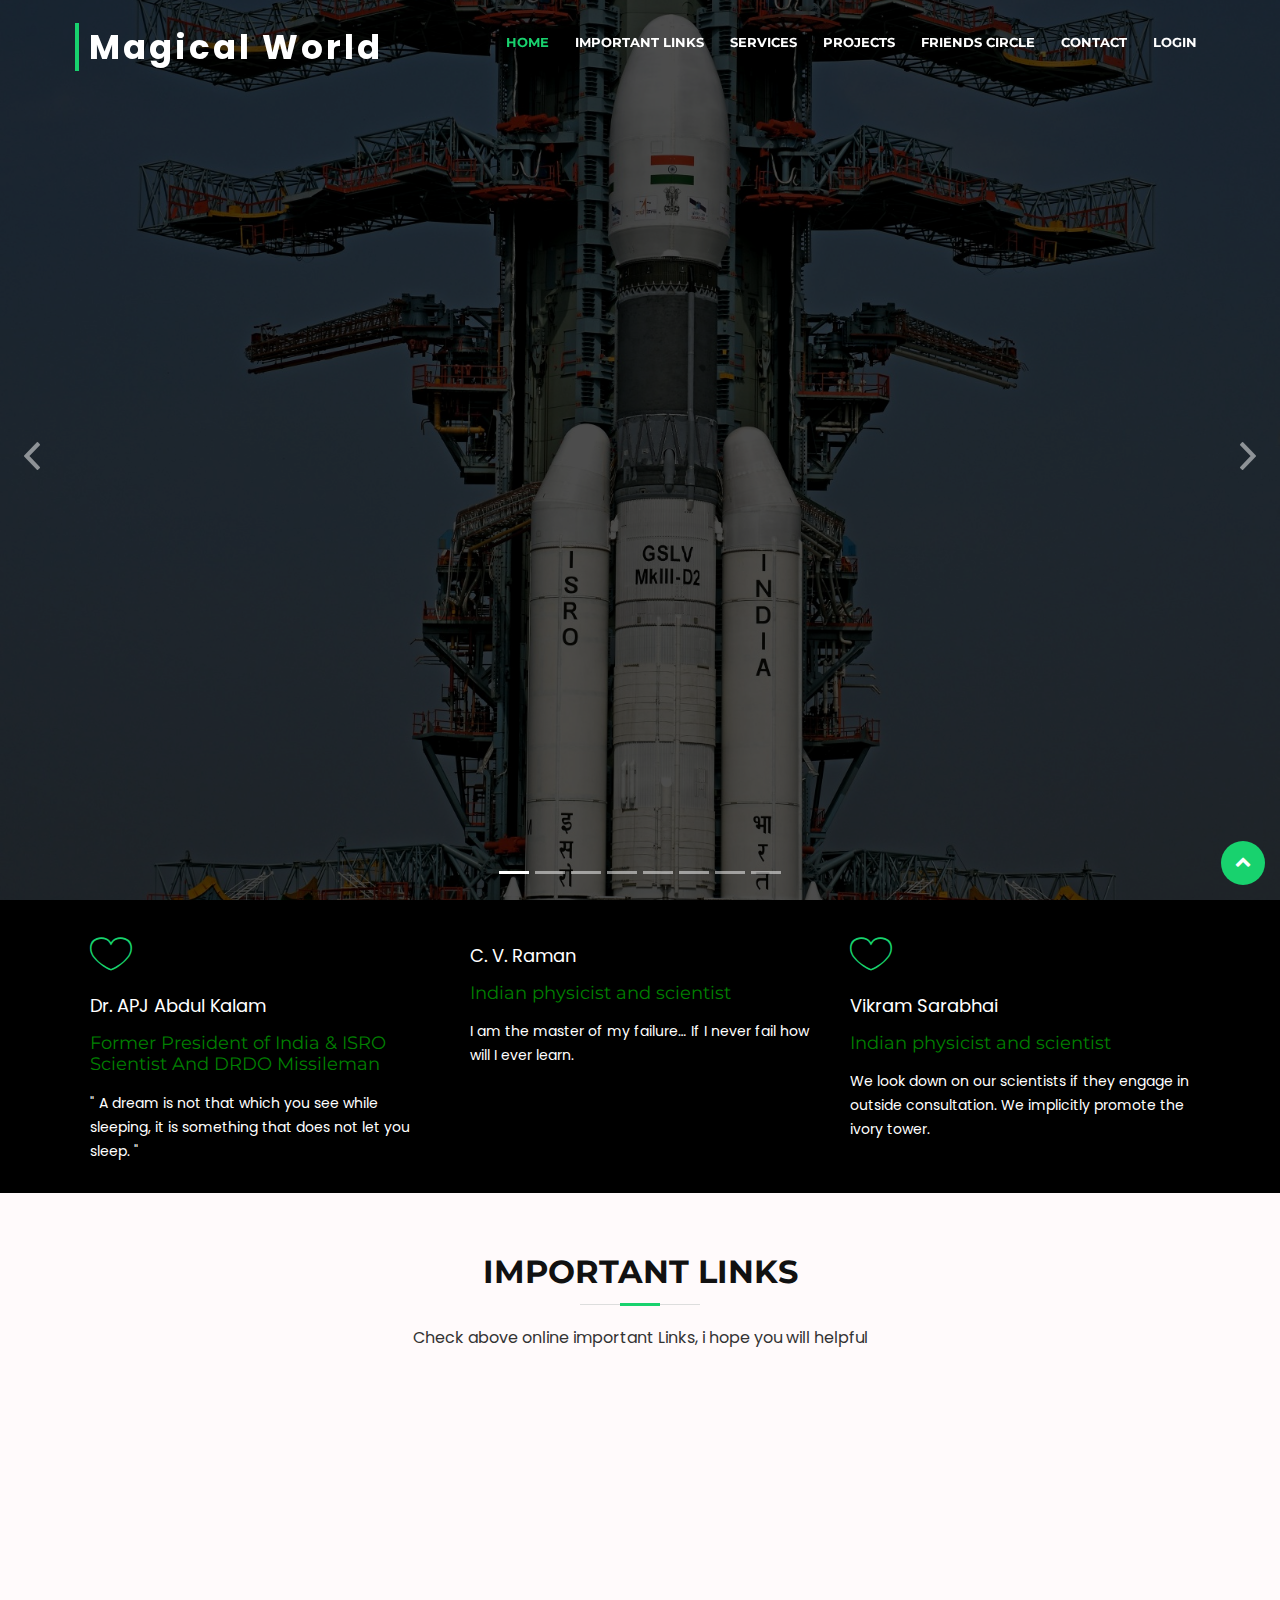
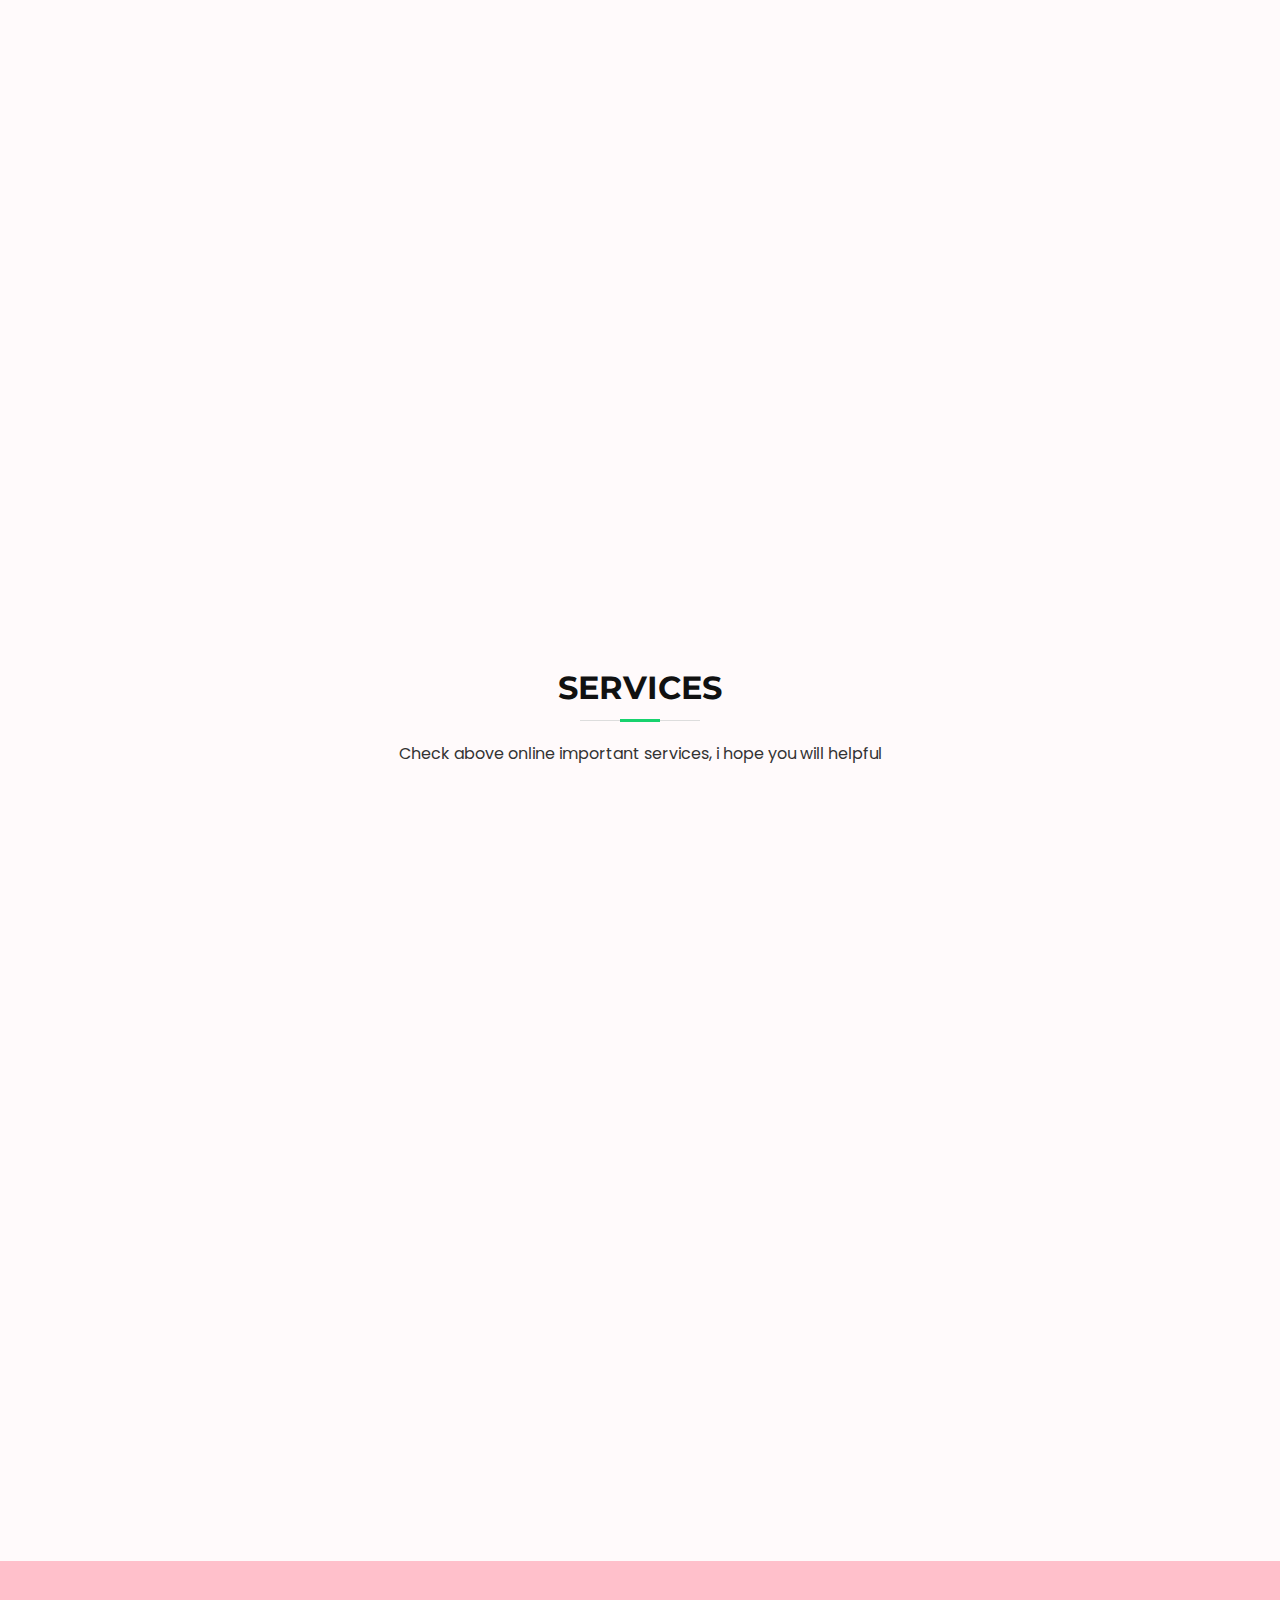
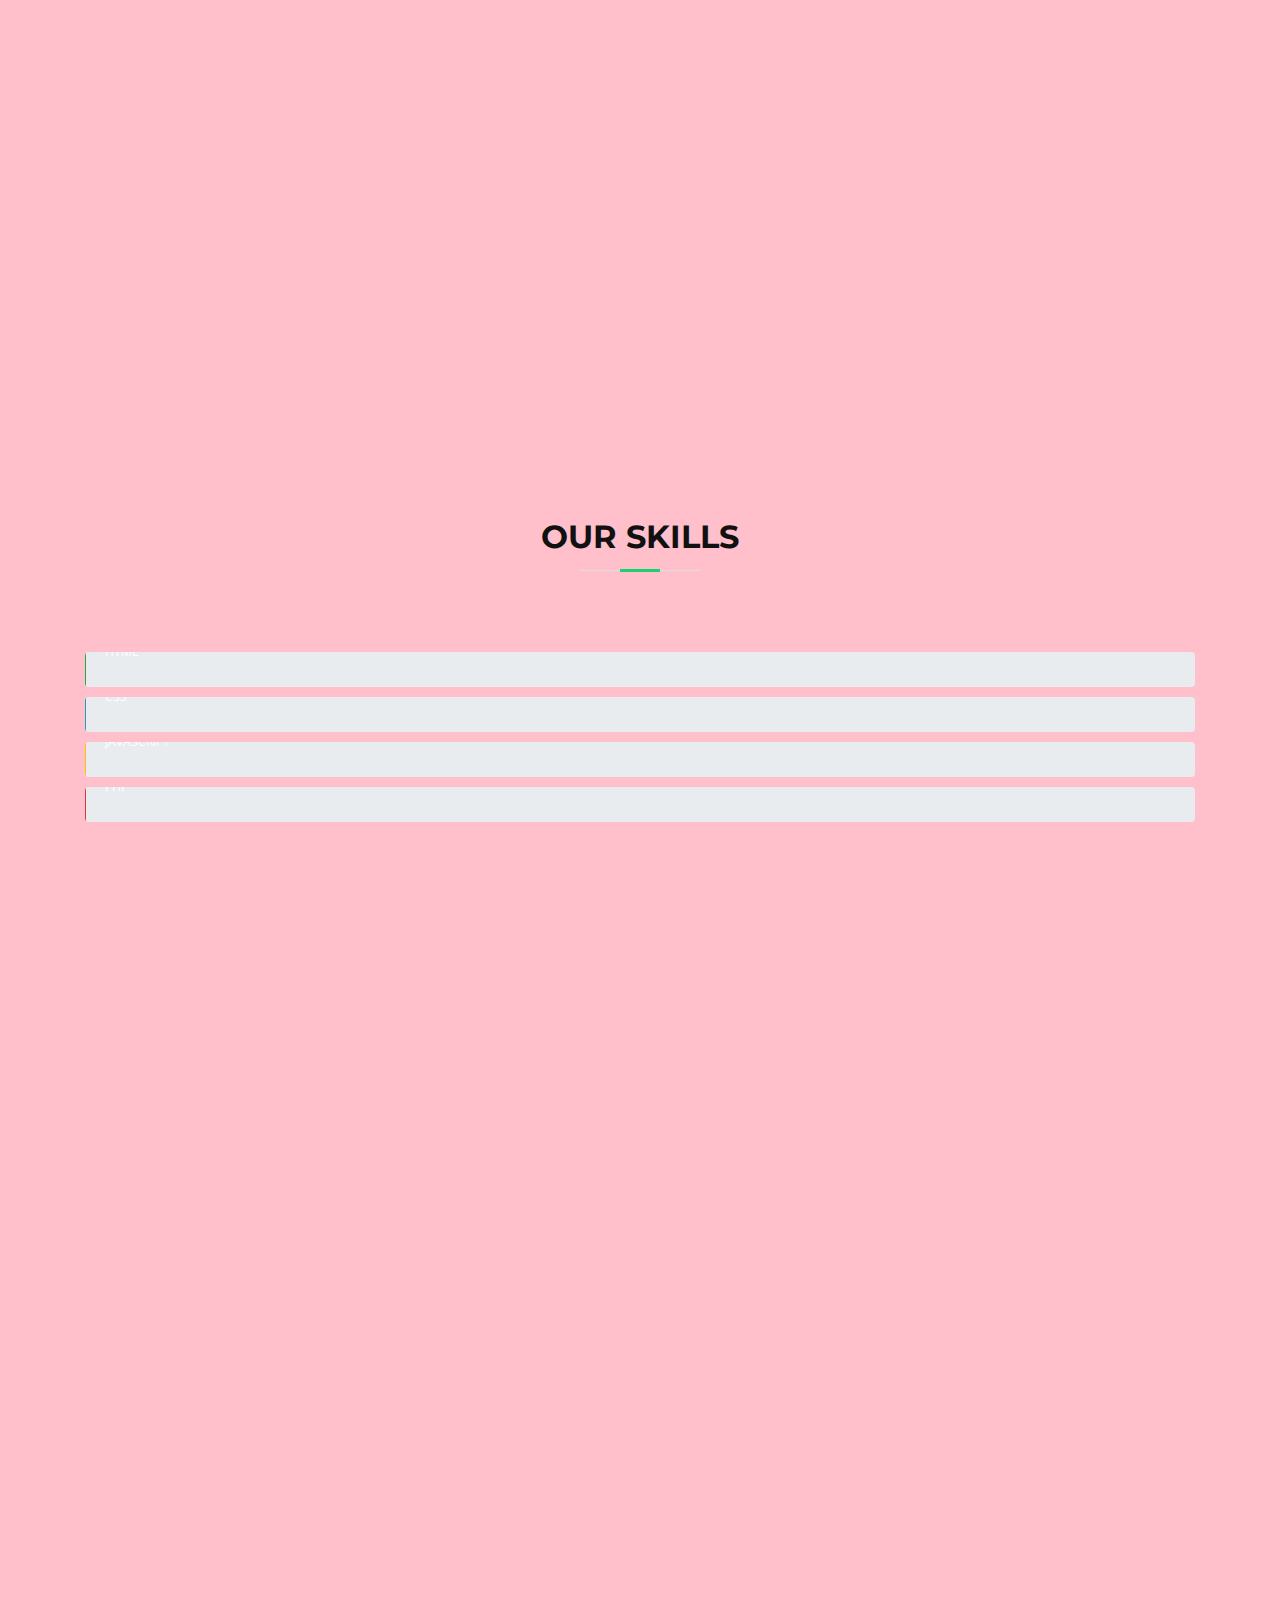
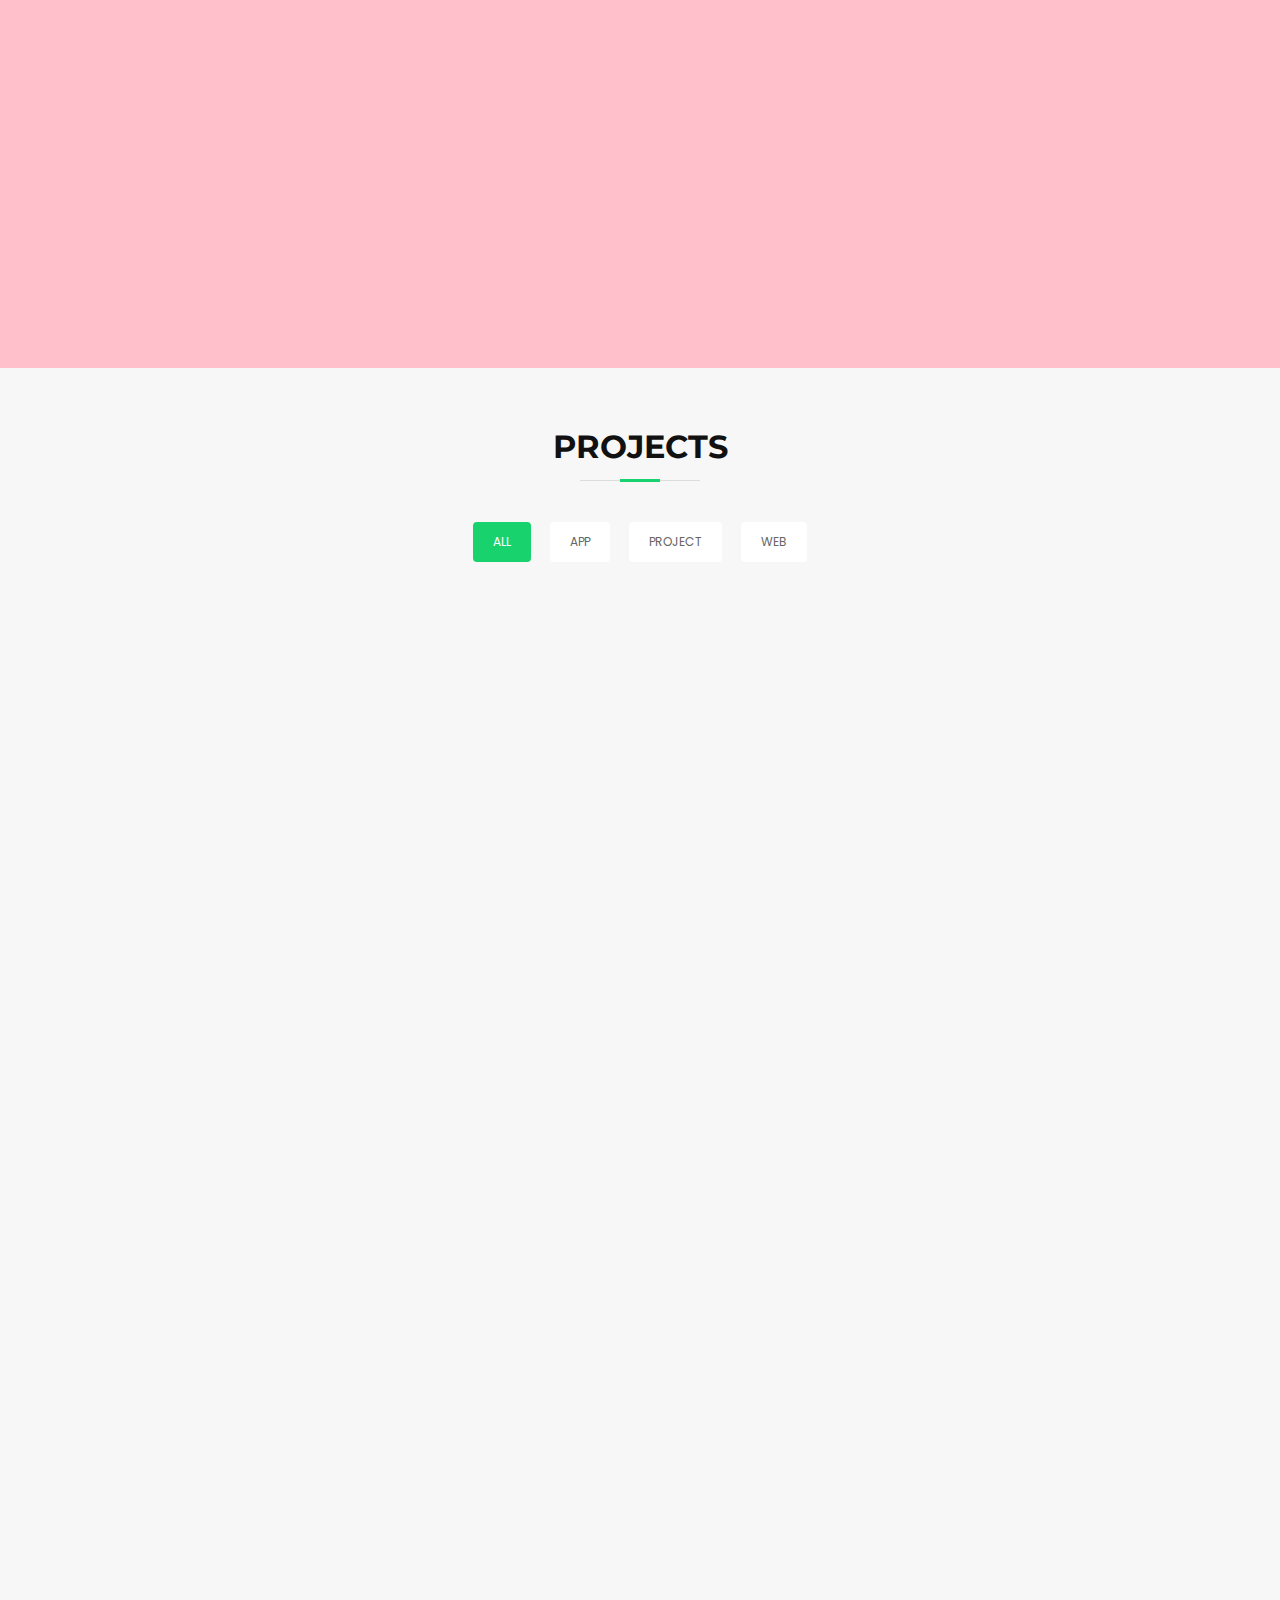
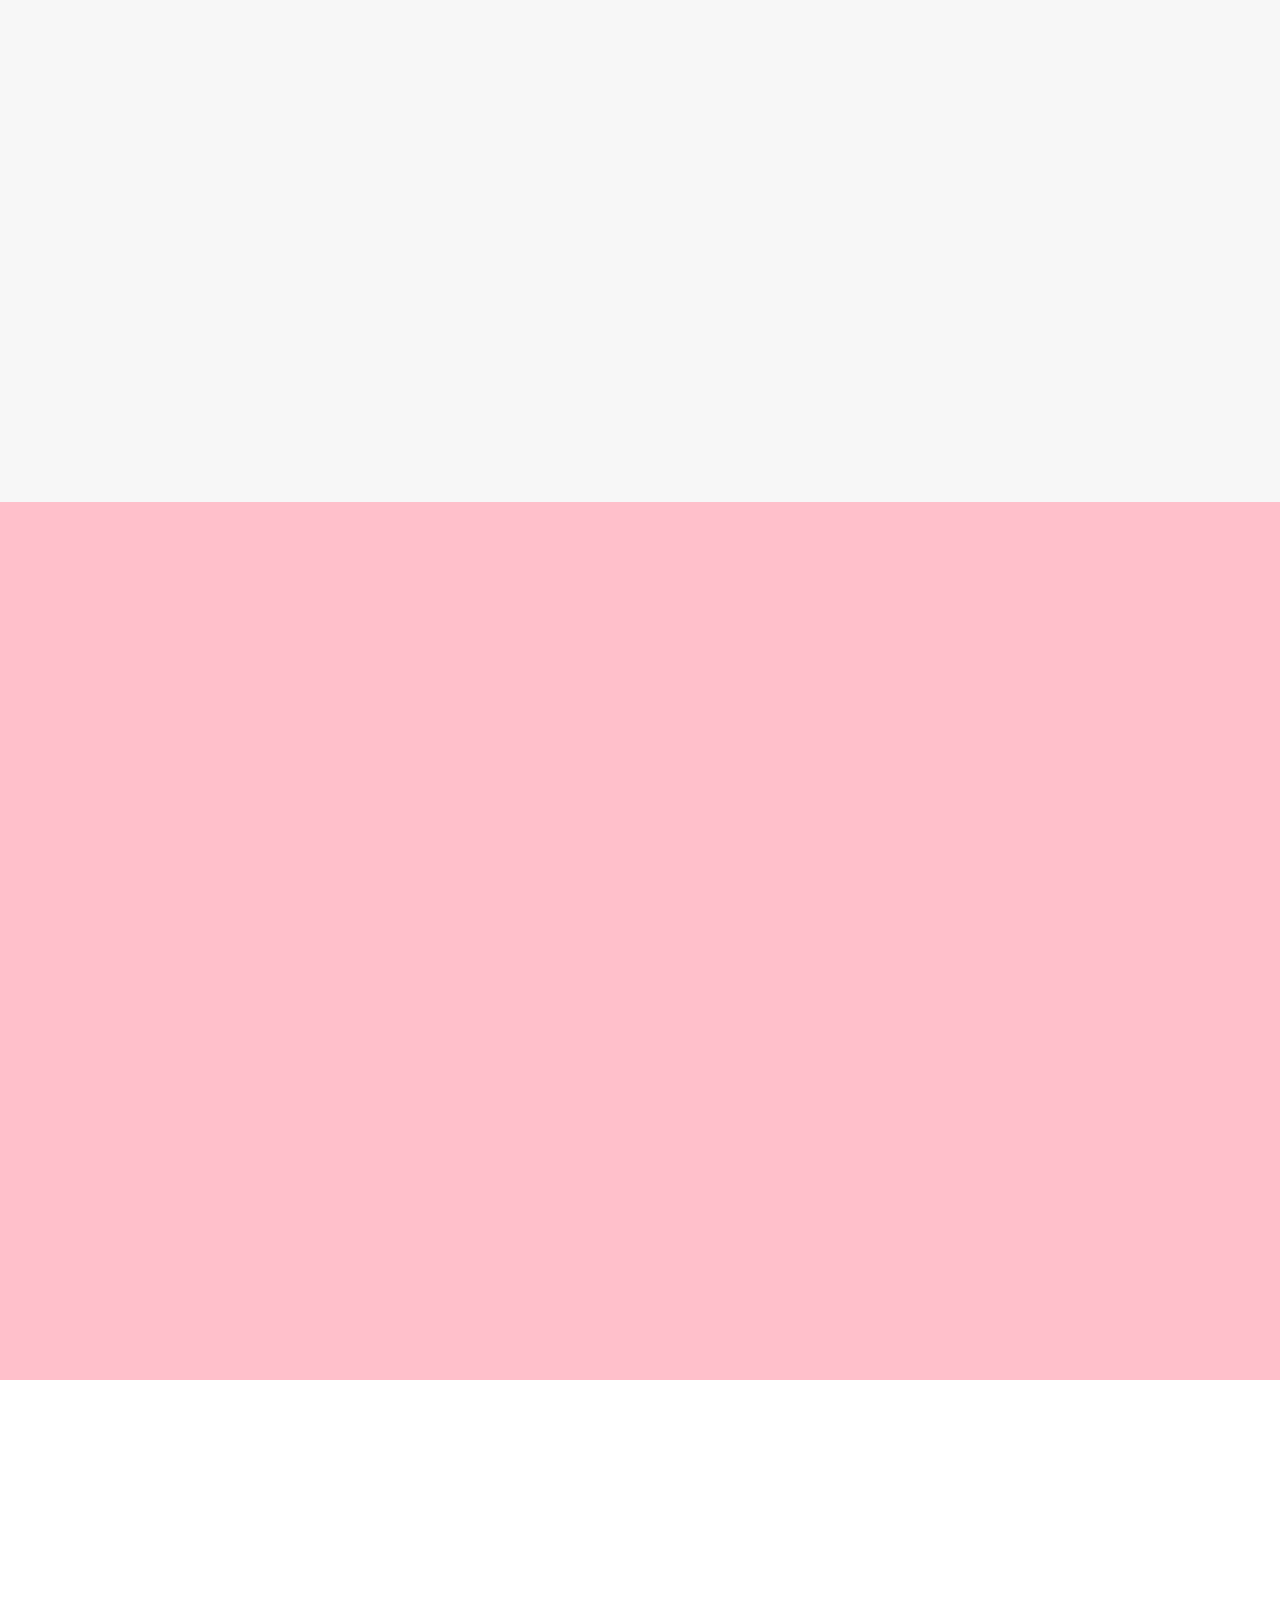
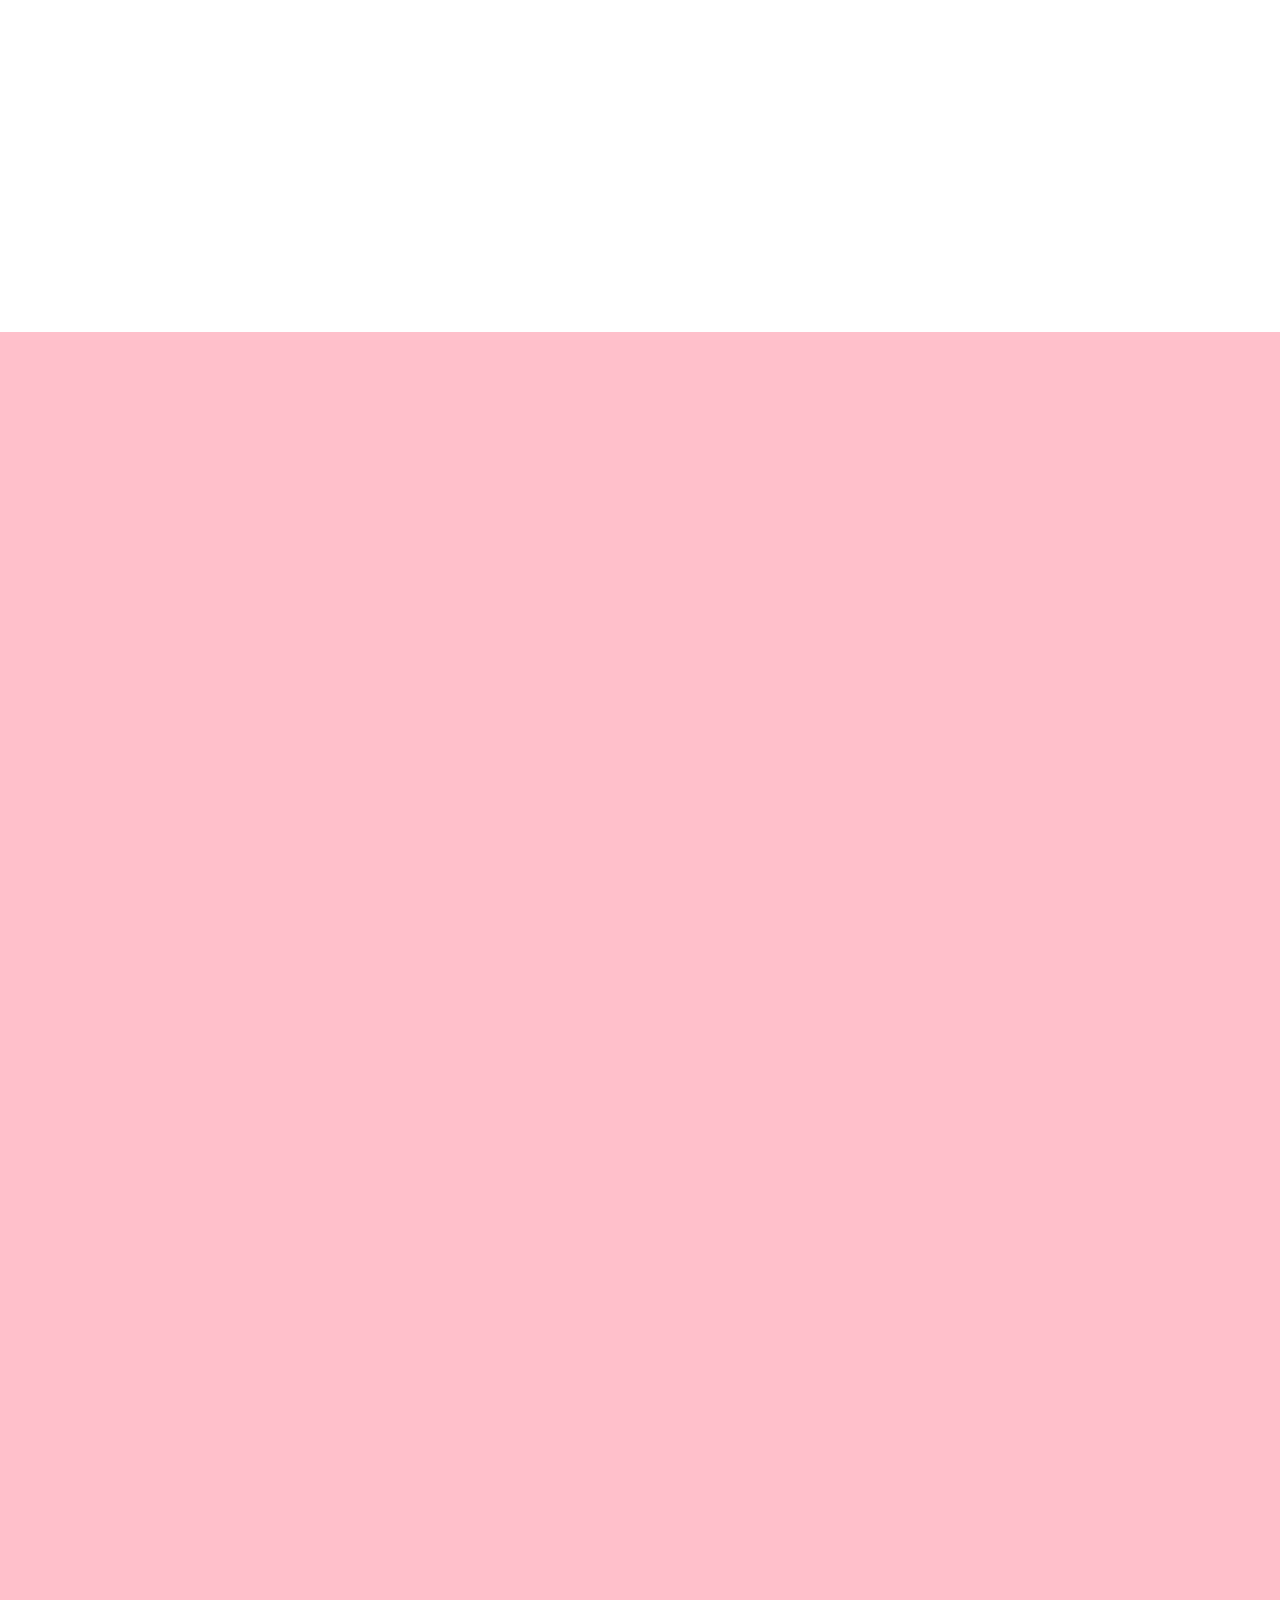
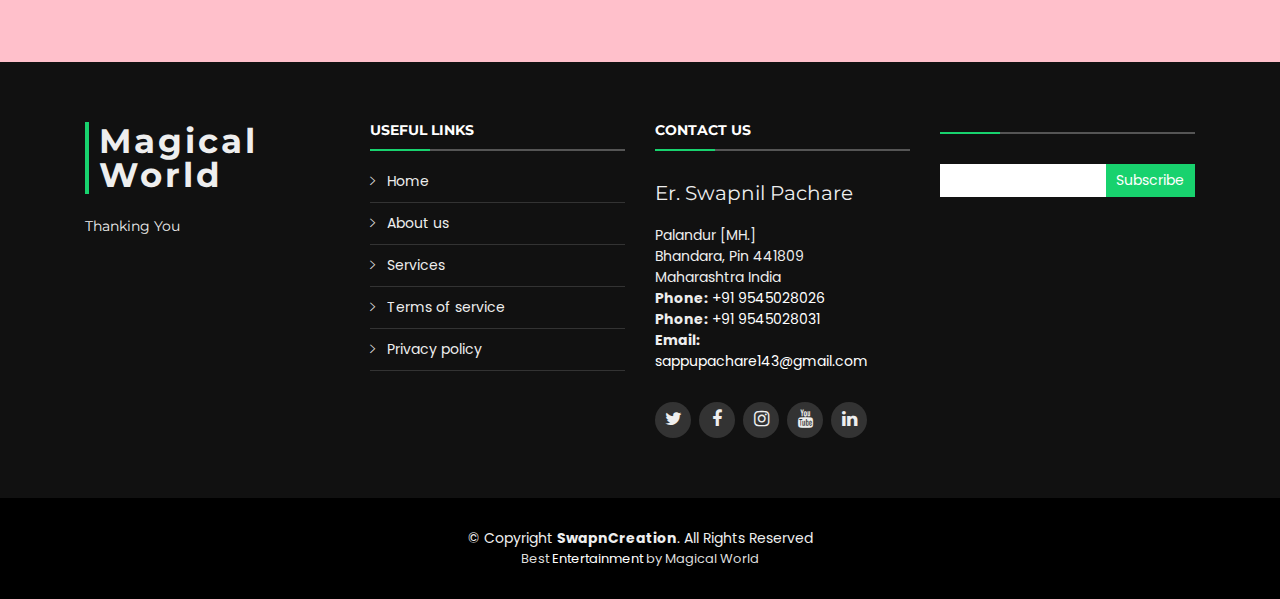
==== commit f2038117: "Update index.html" ====
--- a/index.html
+++ b/index.html
@@ -979,7 +979,7 @@
             <img src="img/testimonial-0.jpg" class="testimonial-img" alt="">
             <h3>Er. Swapnil Pachare</h3>
             <p>ITI, Polytechnic, B.Tech, BA, MA (English Literature )</p>
-            <p>Web Developer, Web Designer, Android App Developer</p>
+            <p>Front End Developer, Web Designer, Android App Developer</p>
             <p>
               <img src="img/quote-sign-left.png" class="quote-sign-left" alt="">
               Education is the most powerful weapon you can use to change the world. "Nelson Mandela"
@@ -1006,7 +1006,7 @@
               <i class="ion-ios-telephone-outline"></i>
               <h3>Phone Number</h3>
               <p><a href="tel:+919545028026">+91 9545028026</a></p>
-			  <p><a href="tel:+919763056653">+91 9763056653</a></p>
+			  <p><a href="tel:+919545028031">+91 9545028031</a></p>
             </div>
           </div>
 
@@ -1085,7 +1085,7 @@
               Bhandara, Pin 441809<br>
               Maharashtra India<br>
               <strong>Phone:</strong><a href="tel:+919545028026"> +91 9545028026<br></a>
-			  <strong>Phone:</strong><a href="tel:+919763056653"> +91 9763056653<br></a>
+			  <strong>Phone:</strong><a href="tel:+919545028031"> +91 9545028031<br></a>
               <strong>Email:</strong><a href="mailto:sappupachare143@gmail.com"> sappupachare143@gmail.com<br></a>
             </p>
 
